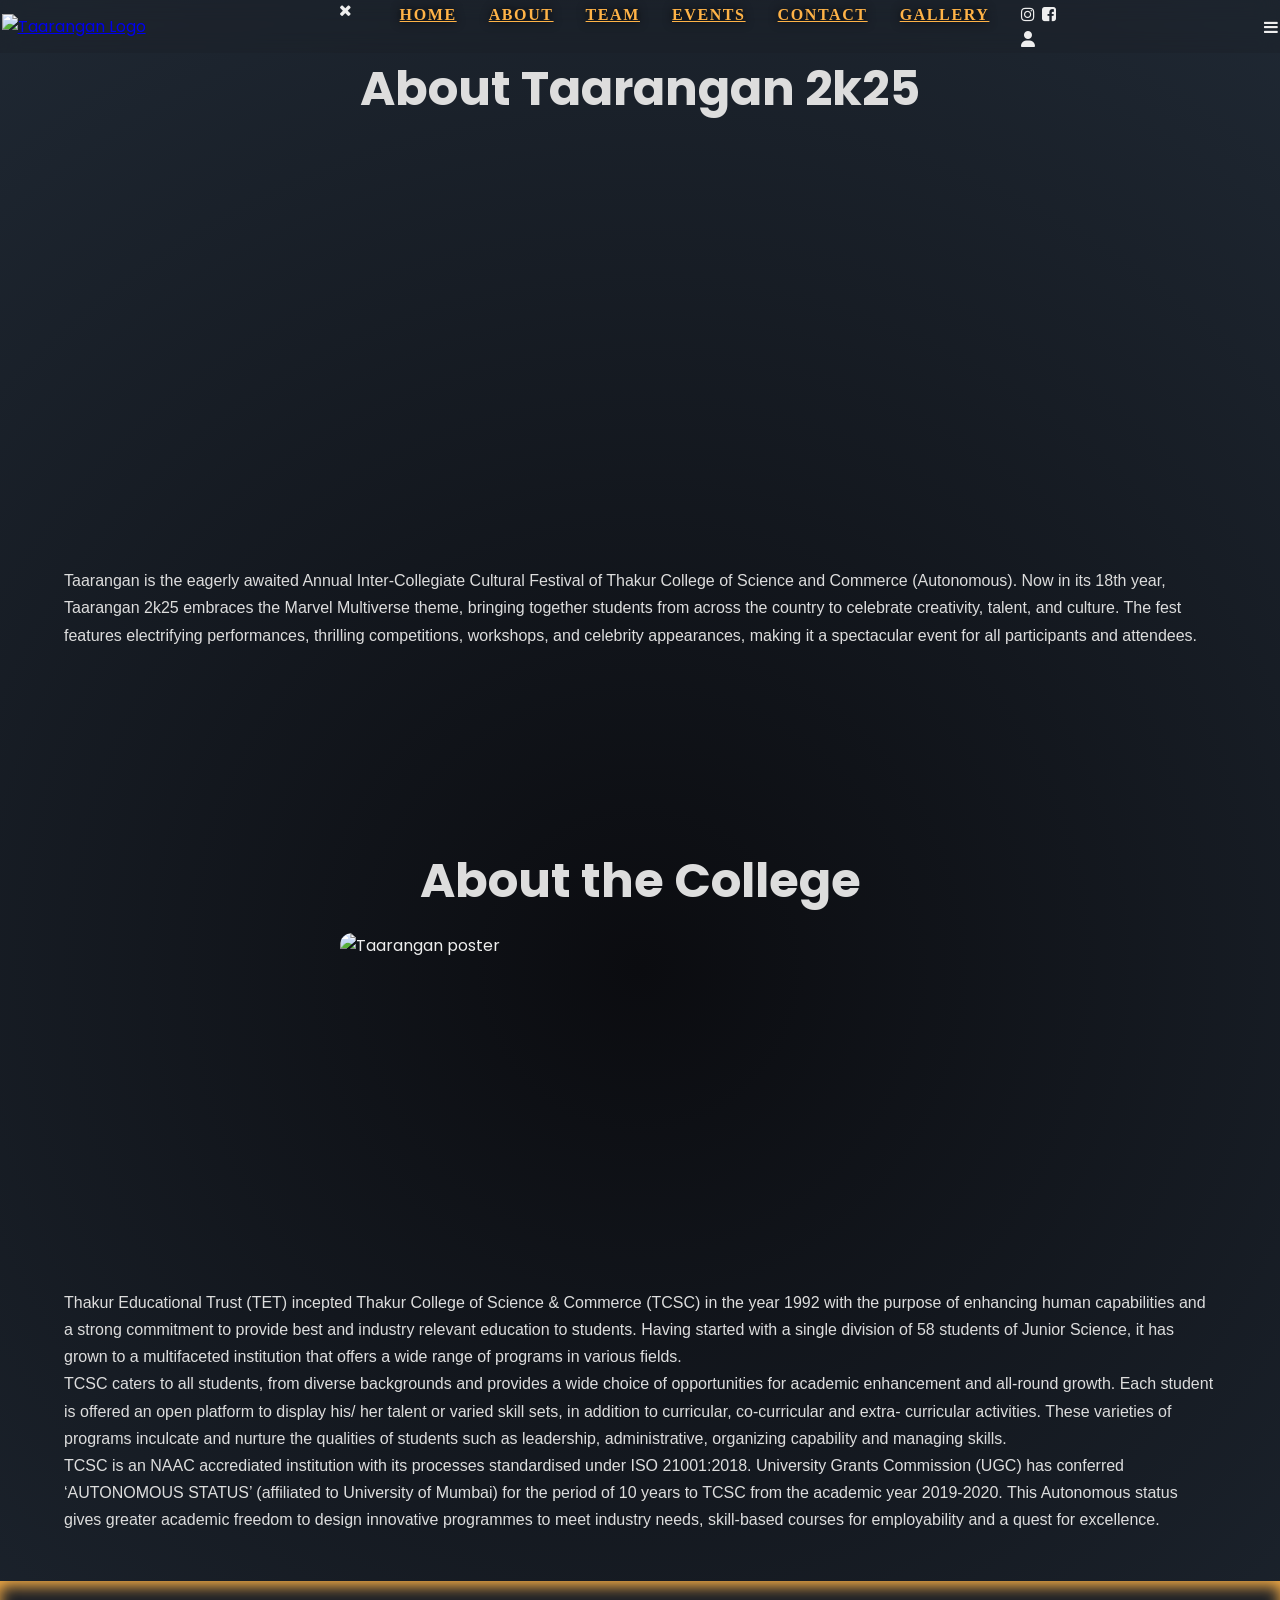
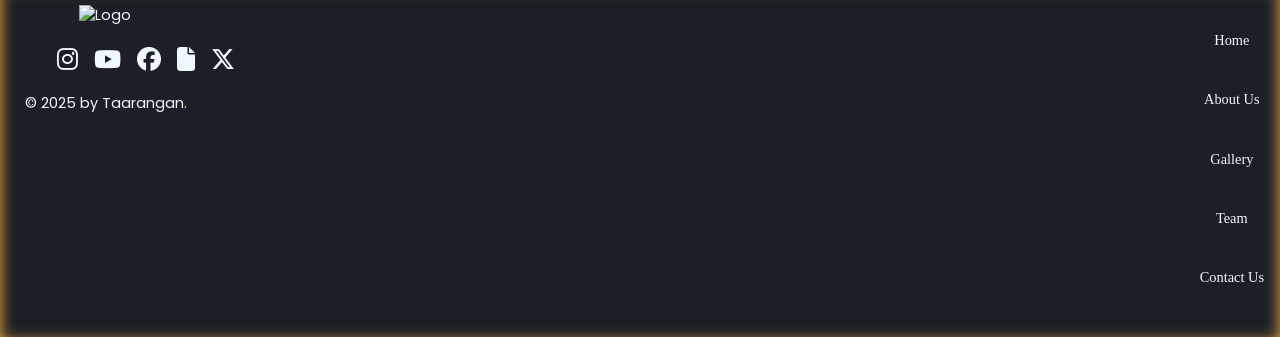
==== about.html @ 0622bc3c "Update about.html" ====
<!DOCTYPE html>
<html lang="en">

<head>
  <meta charset="UTF-8" />
  <meta name="viewport" content="width=device-width, initial-scale=1.0" />
  <title>Taarangan 2k25 - About the Event & College</title>
  <link rel="stylesheet" href="style.css" />
  <link href="https://fonts.googleapis.com/css?family=Poppins:100,200,300,400,600,700&display=swap" rel="stylesheet" />
  <link rel="stylesheet" href="https://cdnjs.cloudflare.com/ajax/libs/font-awesome/6.6.0/css/all.min.css" />
  <link rel="stylesheet" href="https://stackpath.bootstrapcdn.com/font-awesome/4.7.0/css/font-awesome.min.css" />

</head>

<body>
  <section class="sub-header">
    <nav>
      <a href="index.html"><img src="photos/output-onlinegiftools.gif" alt="Taarangan Logo" /></a>
      <div class="nav-links" id="navLinks">
        <i class="fa fa-close" onclick="hideMenu()" role="button" tabindex="0" aria-label="Close menu"></i>
        <ul>
          <li><a href="index.html">HOME</a></li>
          <li><a href="about.html">ABOUT</a></li>
          <li><a href="team.html">TEAM</a></li>
          <li><a href="events.html">EVENTS</a></li>
          <!--<li><a href="leaderboard.html" class="active">LEADERBOARD</a></li>-->
          <li><a href="contact.html">CONTACT</a></li>
          <li><a href="gallery.html">GALLERY</a></li>
          <li> <i class="fa fa-instagram" style="margin-right:6%" ></i> <i class="fa fa-facebook-square" style="margin-right:6%"></i> <i class="fa-solid fa-user"></i> </li>
        </ul>
      </div>
      <i class="fa fa-bars" onclick="showMenu()" role="button" tabindex="0" aria-label="Open menu"></i>
    </nav>
    
  </section>

  <!------- about us content -------->
  <main class="about-us">
    <div class="row">
      <div class="about-col">
        <h1>About Taarangan 2k25</h1>
        
      <div class="about-col">
        <div class="video-wrapper">
          <video autoplay loop muted playsinline>
            <source src="photos/Video-84.mp4" type="video/mp4" />
            Your browser does not support the video tag.
          </video>
        </div>
      </div><p>
          Taarangan is the eagerly awaited Annual Inter-Collegiate Cultural Festival of Thakur College of Science and Commerce (Autonomous). Now in its 18th year, Taarangan 2k25 embraces the Marvel Multiverse theme, bringing together students from across the country to celebrate creativity, talent, and culture. The fest features electrifying performances, thrilling competitions, workshops, and celebrity appearances, making it a spectacular event for all participants and attendees.
        </p>
      </div>
    </div><br><br><br><br>

    <div class="row" style="margin-top: 3rem;">
      <div class="about-col">
        <div class="about-col">
          <h1>About the College</h1>
          <img src="img/B2.jpg" alt="Taarangan poster" style="width: 100%; border-radius: 12px;" />
        </div>
        <p>
          Thakur Educational Trust (TET) incepted Thakur College of Science & Commerce (TCSC) in the year 1992 with the purpose of enhancing human capabilities and a strong commitment to provide best and industry relevant education to students. Having started with a single division of 58 students of Junior Science, it has grown to a multifaceted institution that offers a wide range of programs in various fields.
          <br>TCSC caters to all students, from diverse backgrounds and provides a wide choice of opportunities for academic enhancement and all-round growth. Each student is offered an open platform to display his/ her talent or varied skill sets, in addition to curricular, co-curricular and extra- curricular activities. These varieties of programs inculcate and nurture the qualities of students such as leadership, administrative, organizing capability and managing skills.
          <br>TCSC is an NAAC accrediated institution with its processes standardised under ISO 21001:2018. University Grants Commission (UGC) has conferred ‘AUTONOMOUS STATUS’ (affiliated to University of Mumbai) for the period of 10 years to TCSC from the academic year 2019-2020. This Autonomous status gives greater academic freedom to design innovative programmes to meet industry needs, skill-based courses for employability and a quest for excellence.
        </p>
      </div>
    </div>
  </main>

  <footer>
  <div class="footer-container">
   
    <div class="footer-left">
        <div class="master-strange">
      <img src="img/taarangan%20WHITE.png" alt=" Logo" class="footer-logo">
</div>
      
      <div class="footer-socials">
        <a href="https://www.instagram.com/taarangan/"><i class="fab fa-instagram"></i></a>
        <a href="https://www.youtube.com/@Taarangan"><i class="fab fa-youtube"></i></a>
        <a href="https://www.facebook.com/taaranganfest/?locale=sc_IT"><i class="fab fa-facebook"></i></a>
        <a href="contact.html"><i class="fa-solid fa-file"></i></a>
        <a href="https://x.com/taaranganfest"><i class="fa-brands fa-x-twitter"></i></a>
      </div>

     
      <p class="copyright">© 2025 by Taarangan.</p>
    </div>

   
    <ul class="footer-nav">
      <li><a href="index.html">Home</a></li>
      <li><a href="about.html">About Us</a></li>
      <li><a href="gallery.html">Gallery</a></li>
      <li><a href="team.html">Team</a></li>
      <li><a href="contact.html">Contact Us</a></li>
    
      
    </ul>
  </div>
 </footer>
  <!----JavaScript for toggle menu---->
  <script>
    var navLinks = document.getElementById("navLinks");

    function showMenu() {
      navLinks.style.right = "0";
    }

    function hideMenu() {
      navLinks.style.right = "-400px";
    }
  </script>
 
</body>

</html>
---- style.css ----
/* Reset & base */
        * {
            margin: 0;
            padding: 0;
            box-sizing: border-box;
            font-family: 'Poppins', sans-serif;
        }
        
        :root {
            --accent: #ff3f3f;
            --dark: #1c1f26;
            --muted: #aaa;
            --card: #222;
            --text-light: #eee;
            --background: radial-gradient(circle at center, #0b0c10, #1f2833);
            --light:aliceblue;
            --honey:#ffb347;
        }

        body {
            background: radial-gradient(circle at center, #0b0c10, #1f2833);
            color: #eee;
            overflow-x: hidden;
            min-height: 100vh;
            display: flex;
            flex-direction: column;
        }

        /* NAVIGATION */
       /* NAVBAR BASE */
nav {
    display: flex;
    justify-content: space-between;
    align-items: center;
    background: rgba(28, 31, 38, 0.3); /* transparent dark */
    padding: 0.1rem 0.1rem;
    position: sticky;
    top: -41%;
    z-index: 10000;
    backdrop-filter: blur(10px);
    
}

/* Logo */
nav .logo img {
    height: 141px;
    filter: drop-shadow(0 0 5px #ffb347);
}

/* NAV LINKS */
.nav-links {
    display: flex;
    gap: 3rem;
}

.nav-links ul {
    list-style: none;
    display: flex;
    gap: 2rem;
    margin: 0;
    padding: 0;
}

.nav-links ul li a {
    color:#ffb347;
    font-weight: 600;
    font-size: 1rem;
    text-transform: uppercase;
    letter-spacing: 0.1em;
    transition: color 0.3s ease;
    filter: drop-shadow(0 0 5px #000);
     font-family: 'Bangers', cursive;
}

.nav-links ul li a:hover,
.nav-links ul li a.active {
    color: #ffb347;
    text-shadow: 0 0 15px #000;
}

/* HAMBURGER & CLOSE ICON HIDDEN ON DESKTOP */
.fa-bars,
.fa-xmark {
    display: none;
}

/* MOBILE VIEW */
@media (max-width: 992px) {
    .fa-bars {
        display: block; /* hamburger visible */
        font-size: 2rem;
        color: #ff3f3f;
        cursor: pointer;
        text-shadow: 0 0 10px #ff3f3f;
        margin-right: 6%;
    }

    .fa-xmark {
        display: block; /* close button visible */
        position: absolute;
        top: 2rem;
        right: 2rem;
        font-size: 2rem;
        color: #ff3f3f;
        cursor: pointer;
    }

    .nav-links {
        position: fixed;
        background: rgba(17, 17, 17, 0.95);
        height: 100vh;
        width: 250px;
        top: 0;
        right: -277px; /* hidden initially */
        flex-direction: column;
        gap: 1.5rem;
        padding-top: 4rem;
        box-shadow: -5px 0 15px #ff0000aa;
        transition: 0.4s ease;
    }

    .nav-links ul {
        flex-direction: column;
        gap: 1.5rem;
        padding-left: 1.5rem;
        
    }
}



        /* HEADER TEXT BOX */
        /* Header background with animated starfield and glowing gradient */
        .header {
            position: relative;
            background:url(img/date.png) no-repeat center /cover;
            background-size:cover;
            overflow: hidden;
            padding: 0 0 2rem;
            text-align: center;
            z-index: 1;
            margin-bottom: 1%;
        }

        .header::before {
            content: "";
            position: absolute;
            top: -50%;
            left: -50%;
            width: 200%;
            height: 200%;
           /* background: radial-gradient(circle at center, rgba(255, 63, 63, 0.4), transparent 70%); */
            filter: blur(100px);
            animation: pulseGlow 6s ease-in-out infinite alternate;
            z-index: 0;
            pointer-events: none;
        }


        .header::after {
            content: "";
            position: absolute;
            top: 0;
            left: 0;
            width: 100%;
            height: 100%;
            background-repeat: repeat;
            background-size: 100% 100%;
            animation: starTwinkle 10s linear infinite;
            z-index: 0;
            pointer-events: none;
        }

        /* Animations */
        @keyframes pulseGlow {
            0% {
                opacity: 0.6;
            }
            100% {
                opacity: 1;
            }
        }


        @keyframes starTwinkle {
            0%, 100% {
                background-position:
                    20% 30%,
                    50% 70%,
                    80% 40%,
                    40% 80%;
            }
            50% {
                background-position:
                    22% 32%,
                    48% 68%,
                    82% 42%,
                    38% 78%;
            }
        }

        /* Header Text Styling */
        .text-box h1 {
            font-family: 'Comic Neue', cursive, sans-serif;
            font-size: 3.5rem;
            color: #ff3f3f;
            text-transform: uppercase;
            margin-bottom: 0.5rem;
        }

        .text-box h2 {
            font-family: 'Comic Neue', cursive, sans-serif;
            font-size: 2.5rem;
            color: #ffb347;
            margin-bottom: 0.3rem;
            animation: pulseGlow 3s infinite alternate;
        }

        .text-box h3 {
            font-family: 'Comic Neue', cursive, sans-serif;
            font-size: 1.5rem;
            color: #ccc;
            margin-bottom: 2rem;
            font-style: italic;
        }

        .text-box h1 .marvel-glow {
            color: #e23636;
        }

        .text-box h3 .multiverse {
            color: #00ffff;
            animation: neonPulse 3s infinite alternate;
        }

        /* Thor hammer adjustments */
        .thor-hammer,
        .hammer {
            position: absolute;
            top: 111%;
            width: 693px;
            animation: hammerSwing 15s ease-in-out infinite;
            user-select: none;
            transform-origin: center bottom;
            transform: translateY(-50%);
        }

        .thor-hammer {
            left: -2%;
            animation-delay: 0s;
        }

        .hammer {
            right: 72%;
            animation-delay: 2s;
        }

        @media (max-width: 547px) {
            .thor-hammer,
            .hammer {
                width: 68px;
                top: 108%;
                left: -43%;
            }
            .header {
                padding: 2rem 1rem 3rem;
                background-size: 198%;
                background-position: left;
            }
            .text-box h1 {
                font-size: 1.8rem;
            }
            .text-box h2 {
                font-size: 1.3rem;
            }
            .text-box h3 {
                font-size: 1rem;
            }
        }
        
        /* LEGO COMIC SECTION */
        .comic-section {
            padding: 4rem 2rem;
            background: var(--dark);
            text-align: center;
            
         }
        
        .comic-section h1 {
            font-size: 2.8rem;
            color: #ffb347;
            margin-bottom: 2rem;
            font-family: 'Bangers', cursive;
            letter-spacing: 2px;
        }

        .comic-container {
            width: 100%;
            max-width: 900px;
            height: 600px;
            background-color: transparent;
            border-radius: 15px;
            position: relative;
            overflow: hidden;
           
            margin-top: 5% ;
            justify-content: center;
            margin-left: 19%;
            
        }
        
        .comic-panel {
            position: absolute;
            width: 100%;
            height: 100%;
            display: flex;
            flex-direction: column;
            align-items: center;
            justify-content: center;
            padding: 20px;
            background-color: transparent;
            opacity: 0;
            transition: opacity 0.8s ease;
            z-index: 1;
        }
        
        .comic-panel.active {
            opacity: 1;
            z-index: 2;
        }
        
        .comic-header {
            text-align: center;
            margin-bottom: 30px;
            width: 100%;
        }
        
        .comic-title {
            font-size: 3.5rem;
            margin-bottom: 10px;
            color: #f0131e;
            text-shadow: 3px 3px 0 #000, 
                         -1px -1px 0 #000, 
                         1px -1px 0 #000, 
                         -1px 1px 0 #000, 
                         1px 1px 0 #000;
            letter-spacing: 2px;
            font-family: 'Bangers', cursive;
        }
        
        .comic-subtitle {
            font-size: 1.5rem;
            color: #333;
            font-weight: bold;
            font-family: 'Bangers', cursive;
            letter-spacing: 1px;
        }
        
        .lego-container {
            display: flex;
            justify-content: center;
            gap: 40px;
            margin-top: 20px;
        }
        
        .lego-character {
            width: 120px;
            height: 180px;
            display: flex;
            flex-direction: column;
            align-items: center;
            position: relative;
            animation: float 4s infinite ease-in-out;
            cursor: pointer;
        }
        
        .lego-head {
            width: 80px;
            height: 80px;
            border-radius: 20px;
            position: relative;
            z-index: 10;
            display: flex;
            justify-content: center;
            align-items: center;
            overflow: hidden;
        }
        
        .lego-body {
            width: 100px;
            height: 80px;
            border-radius: 10px;
            margin-top: -5px;
            display: flex;
            flex-direction: column;
            align-items: center;
            justify-content: center;
        }
        
        .lego-legs {
            width: 120px;
            height: 40px;
            display: flex;
            justify-content: space-between;
            margin-top: -5px;
        }
        
        .lego-leg {
            width: 40px;
            height: 40px;
            border-radius: 5px;
        }
        
        /* Face styles */
        .lego-face {
            position: relative;
            width: 60px;
            height: 60px;
            display: flex;
            flex-direction: column;
            align-items: center;
            justify-content: center;
        }
        
        .lego-eyes {
            display: flex;
            justify-content: center;
            gap: 14px;
            margin-bottom: 8px;
        }
        
        .lego-eye {
            width: 12px;
            height: 12px;
            background: #000;
            border-radius: 50%;
            position: relative;
        }
        
        
        
        .lego-mouth {
            width: 30px;
            height: 10px;
            border-radius: 0 0 15px 15px;
            background: #000;
            position: relative;
        }
        
  
        /* Iron Man Lego */
.iron-man .lego-head {
    background: #cc0000;
    border: 3px solid #ffcc00;
    box-shadow: 0 0 10px #ffcc00;
}

.iron-man .lego-body {
    background: #cc0000;
    border: 3px solid #ffcc00;
    position: relative; /* Needed for arc reactor positioning */
}

.iron-man .lego-leg {
    background: #cc0000;
    border: 3px solid #ffcc00;
}

.iron-man .lego-face {
    transform: translateY(5px);
}

.iron-man .lego-eyes {
    display: flex;
    justify-content: center;
    gap: 12px; /* space between eyes */
    margin-top: 10px;
}

.iron-man .lego-eye {
    width: 22px;
    height: 14px;
    background: #fff; /* glowing white */
    border: 3px solid #000;
    border-radius: 4px;
    box-shadow: 0 0 8px #00eaff, 0 0 15px #00eaff; /* glow effect */
}

.iron-man .lego-mouth {
    width: 25px;
    height: 5px;
    background: #ffcc00;
    border: 2px solid #000;
    border-radius: 5px;
}

/* ⚡ Arc Reactor */
.iron-man .arc-reactor {
    position: absolute;
    top: 57%;
    left: 50%;
    transform: translate(-50%, -50%);
    width: 40px;
    height: 40px;
    background: #00eaff;
    border: 3px solid #fff;
    border-radius: 50%;
    box-shadow: 0 0 15px #00eaff, 0 0 30px #00eaff;
    animation: reactor-glow 1.5s infinite alternate;
}

/* Glow Animation */
@keyframes reactor-glow {
    from {
        box-shadow: 0 0 10px #00eaff, 0 0 20px #00eaff;
    }
    to {
        box-shadow: 0 0 20px #00eaff, 0 0 40px #00eaff;
    }
}

        /* Captain America Lego */
        .captain-america .lego-head {
            background: #fff;
            border: 3px solid #0066cc;
        }
        
        .captain-america .lego-body {
            background: #0066cc;
            border: 3px solid #fff;
            position: relative;
            overflow: hidden;
        }
        
        .captain-america .lego-body::before {
            content: "";
            position: absolute;
            width: 40px;
            height: 40px;
            background: #fff;
            border-radius: 50%;
            border: 3px solid #0066cc;
        }
        
        .captain-america .lego-body::after {
            content: "★";
            position: absolute;
            color: #0066cc;
            font-size: 30px;
        }
        
        .captain-america .lego-leg {
            background: #0066cc;
            border: 3px solid #fff;
        }
        
        .captain-america .lego-face {
            transform: translateY(5px);
        }
        
        .captain-america .lego-mouth {
            width: 20px;
            height: 5px;
            background: #000;
            border-radius: 5px;
        }
        
        /* Spider-Man Lego */
        .spider-man .lego-head {
    background: #cc0000; /* red mask */
    border: 3px solid #000;
    position: relative;
    display: flex;
    justify-content: center;
    align-items: center;
    overflow: hidden; /* so web lines don’t overflow */
}

/* Webbing pattern on mask */
.spider-man .lego-head::before {
    content: "";
    position: absolute;
    inset: 0;
    background: repeating-linear-gradient(
        0deg,
        transparent 0,
        transparent 18px,
        #000 19px
    ),
    repeating-linear-gradient(
        90deg,
        transparent 0,
        transparent 18px,
        #000 19px
    );
    opacity: 0.5; /* subtle so it doesn’t overpower */
    pointer-events: none; /* doesn’t block clicks */
}

        
        .spider-man .lego-body {
            background: #cc0000;
            border: 3px solid #000;
            position: relative;
        }
        
        .spider-man .lego-body::before {
            content: "";
            position: absolute;
            width: 0;
            height: 20px;
            background: #000;
            border-radius: 10px;
        }
        
        .spider-man .lego-body::after {
            content: "🕷" ;
            position: absolute;
            width: 0;
            background-color:transparent;
            border-radius: 10px;
            margin-right: 35%;
            font-size: 2rem;   
        }
        
        .spider-man .lego-leg {
            background: #cc0000;
            border: 3px solid #000;
        }
        
        .spider-man .lego-face {
    width: 70%;
    height: 70%;
    display: flex;
    justify-content: center;
    align-items: center;
    z-index: 2; /* above stripes */
}

/* Eyes */
.spider-man .lego-eyes {
    display: flex;
    justify-content: center;
    gap: 20px;
}

.spider-man .lego-eye {
    width: 30px;
    height: 40px;
    background: #fff;
    border: 3px solid #000;
    border-radius: 50% 50% 0 0;
    clip-path: polygon(10% 0, 90% 0, 70% 100%, 30% 100%);
    box-shadow: 0 0 6px #000;
}
        
        .spider-man .lego-mouth {
            width: 25px;
            height: 8px;
            background: #000;
            border-radius: 0 0 10px 10px;
        }
        
        /* Hulk Lego */
        .hulk .lego-head {
            background: #339966;
            border: 3px solid #206040;
        }
        
        .hulk .lego-body {
            background: #339966;
            border: 3px solid #206040;
            position: relative;
        }
        
        .hulk .lego-body::before {
            content: "";
            position: absolute;
            color: #206040;
            font-size: 40px;
            font-weight: bold;
            font-family: 'Arial', sans-serif;
        }
        
        .hulk .lego-leg {
            background: #7833b5;
            border: 3px solid #7833b5;
        }
        
        .hulk .lego-face {
            transform: translateY(5px);
        }
        
        .hulk .lego-eyes {
            gap: 15px;
        }
        
        .hulk .lego-eye {
            width: 15px;
            height: 15px;
            background: #206040;
            border: 2px solid #000;
            border-radius: 50%;
        }
        
        .hulk .lego-mouth {
            width: 35px;
            height: 15px;
            background: #206040;
            border: 2px solid #000;
            border-radius: 0 0 15px 15px;
        }
        
        /* Thanos Lego */
        .thanos .lego-head {
            background: #6a0dad;
            border: 3px solid #4b0082;
        }
        
        .thanos .lego-body {
            background: #6a0dad;
            border: 3px solid #4b0082;
            position: relative;
        }
        
        .thanos .lego-leg {
            background: #6a0dad;
            border: 3px solid #4b0082;
        }
        
        .thanos .lego-face {
            transform: translateY(5px);
        }
        
        .thanos .lego-eyes {
            gap: 12px;
        }
        
        .thanos .lego-eye {
            width: 12px;
            height: 12px;
            background: #ffd700;
            border: 2px solid #000;
            border-radius: 50%;
        }
        
        .thanos .lego-mouth {
            width: 25px;
            height: 8px;
            background: #000;
            border-radius: 5px;
        }
        
        .lego-dots {
            position: absolute;
            width: 100%;
            height: 100%;
            pointer-events: none;
        }
        
        .lego-dot {
            position: absolute;
            width: 8px;
            height: 8px;
            background: rgba(0, 0, 0, 0.3);
            border-radius: 50%;
        }
        
        .speech-bubble {
            position: absolute;
            background: #fff;
            border: 3px solid #000;
            border-radius: 20px;
            padding: 15px;
            font-family: 'Bangers', cursive;
            font-size: 1.2rem;
            color: #000;
            max-width: 180px;
            opacity: 0;
            transform: scale(0);
            transition: all 0.5s ease;
            z-index: 20;
        }
        
        .speech-bubble::after {
            content: "";
            position: absolute;
            width: 20px;
            height: 20px;
            background: #fff;
            border-right: 3px solid #000;
            border-bottom: 3px solid #000;
            bottom: -12px;
            left: 50%;
            transform: translateX(-50%) rotate(45deg);
        }
        
        .comic-action {
            position: absolute;
            font-family: 'Bangers', cursive;
            font-size: 2.5rem;
            color: #f0131e;
            text-shadow: 2px 2px 0 #000;
            letter-spacing: 1px;
            opacity: 0;
            transform: translateY(20px);
            transition: all 0.5s ease;
        }
        
        .comic-background {
            position: absolute;
            width: 100%;
            height: 100%;
            background: 
                radial-gradient(circle at 20% 30%, rgba(255, 255, 255, 0.8) 2px, transparent 3px),
                radial-gradient(circle at 80% 70%, rgba(255, 255, 255, 0.8) 2px, transparent 3px),
                radial-gradient(circle at 40% 10%, rgba(255, 255, 255, 0.8) 2px, transparent 3px),
                radial-gradient(circle at 65% 85%, rgba(255, 255, 255, 0.8) 2px, transparent 3px),
                linear-gradient(135deg, #ffd700 0%, #ffcc00 100%);
            background-size: 100% 100%, 100% 100%, 100% 100%, 100% 100%, 100% 100%;
            background-position: 0 0, 0 0, 0 0, 0 0, 0 0;
            z-index: 0;
             display: none; 
        }
        
        .comic-controls {
            margin-top: 30px;
            display: flex;
            gap: 20px;
            justify-content: center;
        }
        
        .comic-btn {
            padding: 12px 25px;
            background: #f0131e;
            color: white;
            border: none;
            border-radius: 8px;
            font-family: 'Bangers', cursive;
            font-size: 1.2rem;
            letter-spacing: 1px;
            cursor: pointer;
            transition: all 0.3s ease;
            box-shadow: 0 5px 0 #9e0c14;
        }
        
        .comic-btn:hover {
            transform: translateY(3px);
            box-shadow: 0 2px 0 #9e0c14;
        }
        
        .comic-btn:active {
            transform: translateY(5px);
            box-shadow: none;
        }
        
        .comic-btn.prev {
            background: #0066cc;
            box-shadow: 0 5px 0 #004080;
        }
        
        .comic-btn.prev:hover {
            box-shadow: 0 2px 0 #004080;
        }
        
        /* Animations */
        @keyframes float {
            0% { transform: translateY(0); }
            50% { transform: translateY(-15px); }
            100% { transform: translateY(0); }
        }
        
        @keyframes bounce {
            0%, 100% { transform: scale(1); }
            50% { transform: scale(1.05); }
        }
        
        @keyframes spin {
            0% { transform: rotate(0deg); }
            100% { transform: rotate(360deg); }
        }
        
        /* Panel specific styles */
        #panel2 .lego-character {
            animation-delay: calc(var(--delay) * 0.5s);
        }
        
        #panel3 .lego-character {
            animation: bounce 2s infinite ease-in-out;
            animation-delay: calc(var(--delay) * 0.3s);
        }
        
        #panel4 .lego-character {
            animation: spin 4s infinite linear;
        }
        
        /* Responsive adjustments */
        @media (max-width: 768px) {
            .comic-title {
                font-size: 2.5rem;
            }
            
            .comic-subtitle {
                font-size: 1.2rem;
            }
            
            .lego-container {
                gap: 20px;
            }
            
            .lego-character {
                width: 80px;
                height: 140px;
            }
            
            .lego-head {
                width: 60px;
                height: 60px;
            }
            
            .lego-body {
                width: 70px;
                height: 60px;
            }
            
            .lego-legs {
                width: 80px;
            }
            
            .lego-leg {
                width: 30px;
                height: 30px;
            }
            
            .lego-face {
                width: 45px;
                height: 45px;
            }
            
            .lego-eye {
                width: 8px;
                height: 8px;
            }
            
            .lego-mouth {
                width: 20px;
                height: 6px;
            }
            
            .speech-bubble {
                font-size: 1rem;
                max-width: 120px;
                padding: 10px;
            }
            
            .comic-container {
                height: 466px;
                 left: -20%;
                display: block;
            }
            .spider-man .lego-body::after {
            content: "𖢥" ;
            position: absolute;
            width: 0;
            background-color:transparent;
            border-radius: 10px;
            margin-right: 43%;
            font-size: 2rem;   
        }
            @media (max-width: 768px) {
  .header {
    background-size: cover;
    background-position: center;
    min-height: 100vh;  /* still full screen */
    padding: 2rem 1rem;
    backdrop-filter: var();
  }
}
            
        }

        /* ABOUT / COURSE SECTION */
        :root {
            --course-bg-image: url('img/taarangan theme.jpg');
        }
        .course {
            padding: 0.1rem 0.1rem;
            background-color:var()  no-repeat center /cover ;
            text-align: center;
        }
       

        .course h1 {
            font-size: 2.8rem;
            color: #ff3f3f;
            margin-bottom: 2rem;
        }

       .course .row {
            display: flex;
            justify-content: center;
            gap: 4rem;
            flex-wrap: wrap;
            margin-left: 4%;
        }

        .course-col {
            background: rgba(255, 255, 255, 0.69);
            border-radius: 15px;
            padding: 0.7rem 1rem;
            width: 300px;
            box-shadow:
                0 0 10px #ff3f3f88,
                inset 0 0 15px #ff3f3f44;
            transition: transform 0.3s ease, box-shadow 0.3s ease;
            cursor: default;
            user-select: none;
            text-align: center;
            color: black;
        }

        .course-col:hover {
            transform: translateY(-10px) scale(1.05);
            box-shadow:
                0 0 25px #ffb347cc,
                inset 0 0 25px #ffb347aa;
        }
         
        


        /* CAMPUS SECTION */
        
        .campus {
            padding: 4rem 2rem;
            background-color: var(--light);  
                ; /* fallback color */
       box-shadow: inset 0 5px 15px var(--honey);
            text-align: center;
            color: #000;
        }
    
        .campus h1 {
            font-size: 2.8rem;
            color: #ffb347;
            margin-bottom: 1rem;
        }

        .campus p {
            max-width: 700px;
            margin: 0 auto 3rem;
            font-size: 1.1rem;
            line-height: 1.6;
            color: #000;
        }

        .campus .row {
            display: flex;
            justify-content: center;
            gap: 1.5rem;
            flex-wrap: wrap;
            margin-bottom: 4%;
        }

        .campus-col {
            flex: 1 1 300px;
            max-width: 441px;
            border-radius: 15px;
            overflow: hidden;
            box-shadow: 0 0 15px #ffb34788;
            transition: transform 0.3s ease;
            cursor: pointer;
            margin-bottom: 1%;
        }

        .campus-col img {
            width: 100%;
            height: auto;
            display: block;
        }

        .campus-col:hover {
            transform: scale(1.05);
        }

        .campus-col:hover img {
            transform: scale(1.1);
        }

        /* CALL TO ACTION */
        .cta {
            background: #0b0c10;
            padding: 5rem 2rem 6rem;
            text-align: center;
            position: relative;
            overflow: visible;
        }

        .cta h1 {
            font-size: 3rem;
            color: #ff3f3f;
            margin-bottom: 2rem;
            font-weight: 700;
            font-family: 'Orbitron', sans-serif;
        }

        .cta h1 i {
            font-style: normal;
            color: #00ffff;
        }

        .spidey {
            width: 180px;
            animation: spideySwing 6s ease-in-out infinite;
            user-select: none;
        }

        /* FOOTER */
        footer {
            background: var(--dark);
            color: var(--light);
            text-align: center;
            padding: 1.5rem 1rem;
            box-shadow: inset 0 5px 15px var(--honey);
            user-select: none;
            font-size: 0.9rem;
        }

        .footer-container {
            display: flex;
            justify-content: space-between;
            align-items: flex-start;
            flex-wrap: wrap;
        }

        .footer-left {
            display: flex;
            flex-direction: column;
            gap: 1rem;
            
        }

        .footer-logo {
            max-width: 331px;
        }

        .footer-socials {
            display: flex;
            gap: 1rem;
            font-size: 1.5rem;
            margin-left: 23%;
        }

        .footer-socials a {
            color: var(--light);
            transition: color 0.3s;
        }

        .footer-socials a:hover {
            color: var(--honey, #ff3f3f);
        }

        .copyright {
            font-size: 0.9rem;
            margin-top: 0;
            margin-left:1%;
        }

        .footer-nav {
            list-style: none;
            display: flex;
            flex-direction: column;
            gap: 2.38rem;
            text-align: center;
            justify-content: flex-end;
            margin-top: 2%;
            margin-bottom: 2%;
           
        }

        .footer-nav li a {
            color: var(--light);
            text-decoration: none;
            transition: color 0.3s;
             font-family: 'Bangers', cursive;
        }

        .footer-nav li a:hover {
            color: var(--accent, #ff3f3f);
        }

        /* Mobile Responsive */
        @media (max-width: 768px) {
            .footer-container {
                flex-direction: column;
                align-items: center;
                text-align: center;
            }

            .footer-nav {
                margin-top: 2rem;
                text-align: center;
                align-items: center;
            }
        }


        /* Popup container hidden by default */
        .popup {
            position: fixed;
            top: 50%;
            left: 50%;
            transform: translate(-50%, -50%) scale(0.7);
            background: #222;
            color: #fff;
            padding: 2rem;
            border-radius: 12px;
            box-shadow: 0 8px 30px rgba(255, 63, 63, 0.5);
            opacity: 0;
            pointer-events: none;
            transition: opacity 0.3s ease, transform 0.3s ease;
            z-index: 10000;
            max-width: 90%;
            width: 400px;
            text-align: center;
        }

        /* Show popup with animation */
        .popup.show {
            opacity: 1;
            pointer-events: auto;
            transform: translate(-50%, -50%) scale(1);
        }

        .sponsor-logos a img {
            transition: transform 0.3s ease, box-shadow 0.3s ease;
            cursor: pointer;
            border-radius: 8px;
            display: block;
            max-width: 100%;
            height: auto;
        }

        .sponsor-logos a:hover img,
        .sponsor-logos a:focus img {
            transform: scale(1.1);
            box-shadow: 0 8px 20px #ffb347;
            z-index: 10;
            position: relative;
        }
         
.sponsors{
    background-color: transparent; 
    padding:3rem 1rem; 
    text-align:center; 
    color:#fff;
}
.sponsors h2{
    font-family: 'Poppins', sans-serif; 
    font-weight: 700; font-size: 2.5rem; 
    margin-bottom: 2rem; color: #ff3f3f; 
    text-shadow: 0 0 10px #ff3f3f;
}
        /* Image styling */
        .about-col img {
            width: 100%;
            max-width: 600px;
            height: 340px;
            border-radius: 12px;
            object-fit: cover;
            display: block;
            margin: 0 auto;
        }
        
        /* Align paragraph text on right side in About the college */
        .about-col p  {
            font-size: 1rem;
            line-height: 1.7;
            margin-bottom: 3rem;
            margin-top: 1rem;
            color: #ddd;
            margin-left: 4rem;
            margin-right: 4rem;
            font-family: Arial, Helvetica, sans-serif
        }
        
        .about-col h1 {
            text-align: center;
            font-size: 3rem;
            line-height: 1.5;
            margin-top: 0;
            margin-bottom: 1rem;
            color: #ddd;
        }

        /* Video centering */
        .video-wrapper {
            display: flex;
            justify-content: center;
            align-items: center;
        }

        .video-wrapper video {
            width: 204%;
            max-width: 820px;
            border-radius: 19px;
            display: block;
        }
        
        /* Responsive adjustments */
        @media (max-width: 768px) {
            .row {
                flex-direction: column;
            }
            .about-col video,
            .about-col img {
                max-width: 100%;
                height: 10%;
            }
            .about-col:last-child p {
                text-align: left;
            }
            .campus-col{
                width: 104%;
            }
            .campus-col img {
            width: 100%;
            height: 100%;
        }
        }
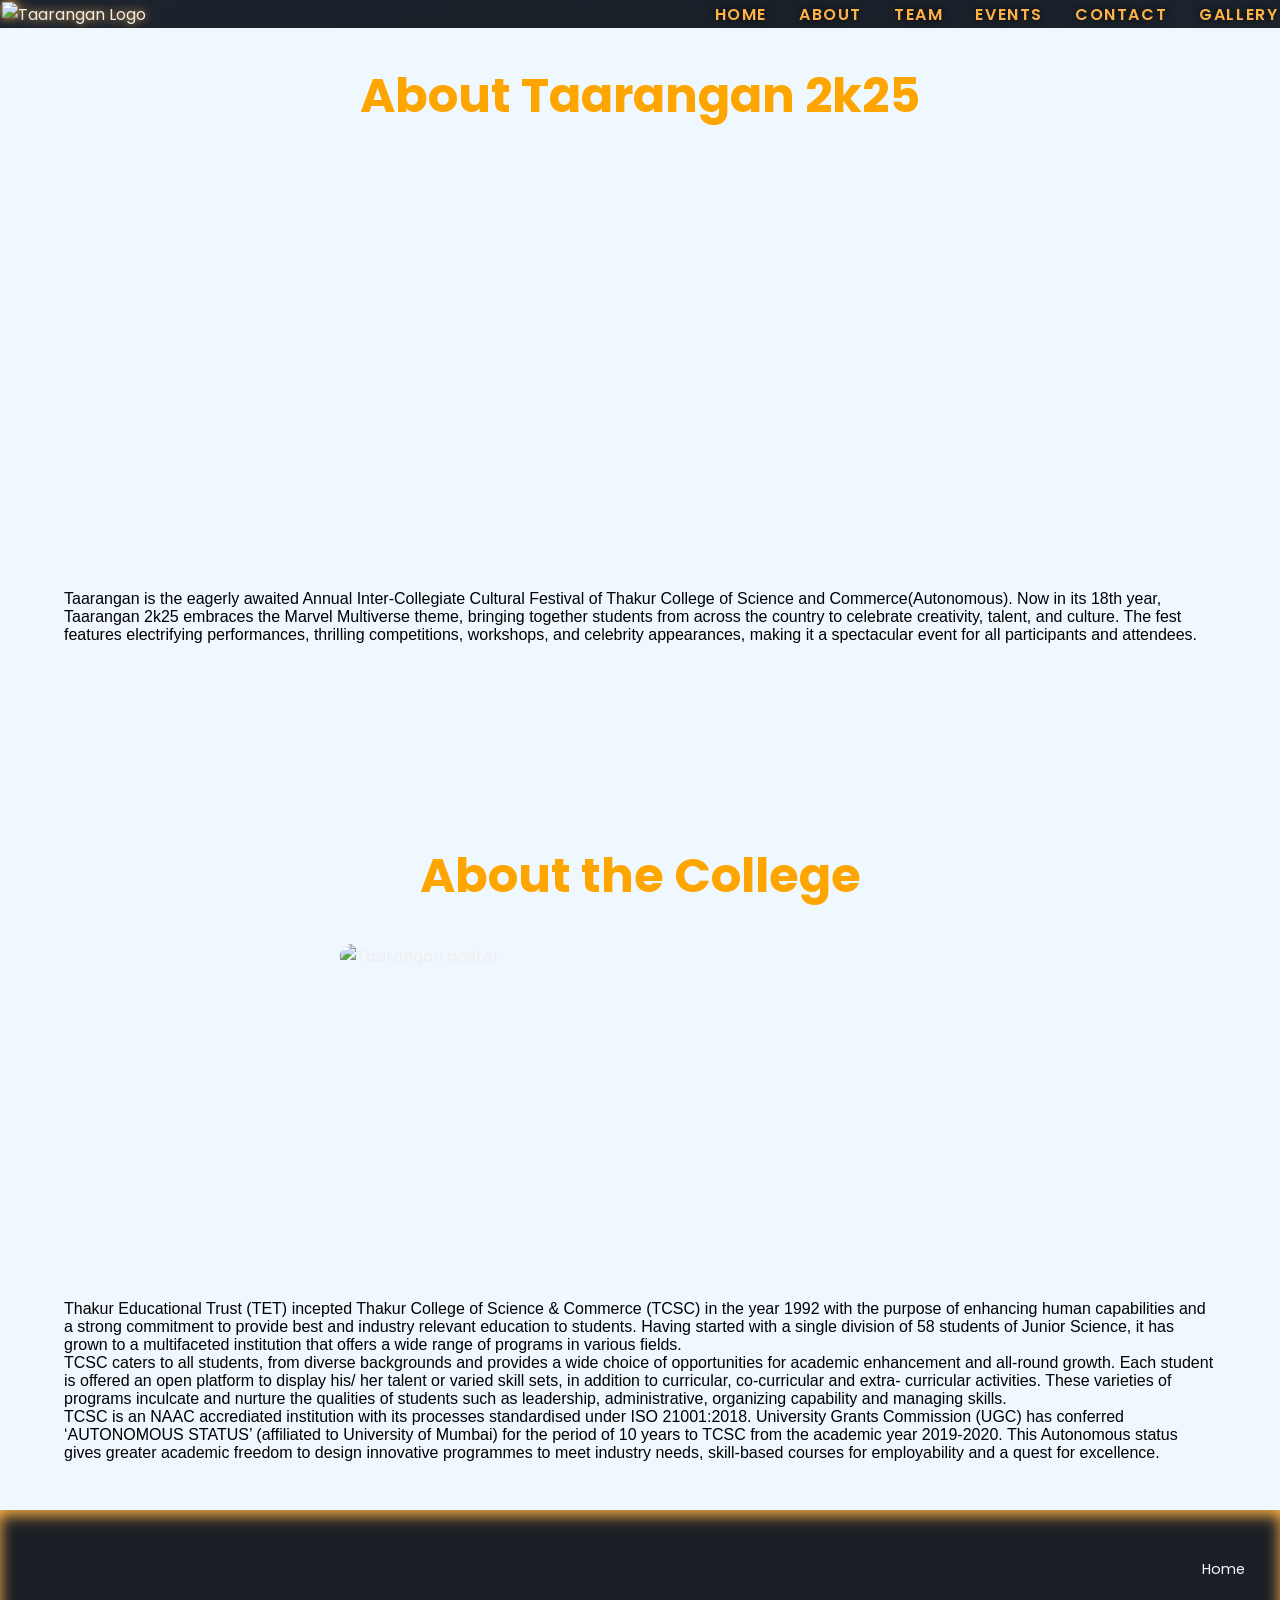
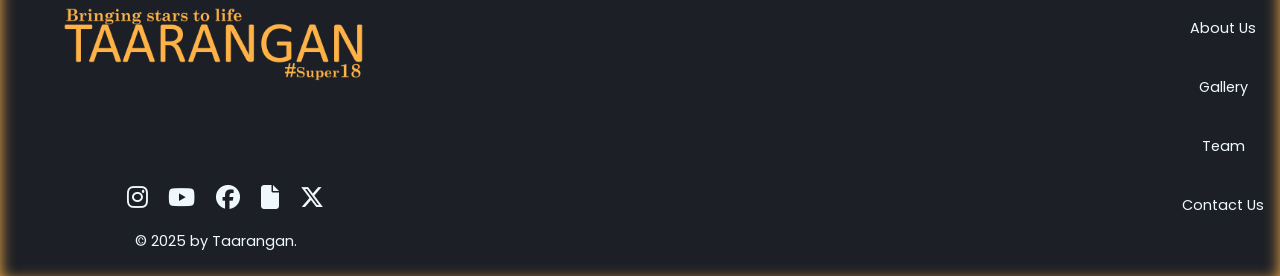
==== commit 68465542: "Update about.html" ====
--- a/about.html
+++ b/about.html
@@ -5,31 +5,37 @@
   <meta charset="UTF-8" />
   <meta name="viewport" content="width=device-width, initial-scale=1.0" />
   <title>Taarangan 2k25 - About the Event & College</title>
-  <link rel="stylesheet" href="style.css" />
   <link href="https://fonts.googleapis.com/css?family=Poppins:100,200,300,400,600,700&display=swap" rel="stylesheet" />
   <link rel="stylesheet" href="https://cdnjs.cloudflare.com/ajax/libs/font-awesome/6.6.0/css/all.min.css" />
-  <link rel="stylesheet" href="https://stackpath.bootstrapcdn.com/font-awesome/4.7.0/css/font-awesome.min.css" />
-
+ <link rel="stylesheet" href="style.css" />
 </head>
 
 <body>
   <section class="sub-header">
-    <nav>
-      <a href="index.html"><img src="photos/output-onlinegiftools.gif" alt="Taarangan Logo" /></a>
+     <nav>
+      <div class="logo">
+        <img src="img/taarangan%20WHITE.png" alt="Taarangan Logo" />
+      </div>
       <div class="nav-links" id="navLinks">
-        <i class="fa fa-close" onclick="hideMenu()" role="button" tabindex="0" aria-label="Close menu"></i>
+        <i class="fa fa-xmark" onclick="hideMenu()"></i>
         <ul>
           <li><a href="index.html">HOME</a></li>
           <li><a href="about.html">ABOUT</a></li>
+          <div class="dropdown">
           <li><a href="team.html">TEAM</a></li>
+    <div class="dropdown-content">
+      <a href="team.html">core committee</a>
+      <a href="ok.html">website team</a>
+            </div> </div>
+         
           <li><a href="events.html">EVENTS</a></li>
           <!--<li><a href="leaderboard.html" class="active">LEADERBOARD</a></li>-->
           <li><a href="contact.html">CONTACT</a></li>
           <li><a href="gallery.html">GALLERY</a></li>
-          <li> <i class="fa fa-instagram" style="margin-right:6%" ></i> <i class="fa fa-facebook-square" style="margin-right:6%"></i> <i class="fa-solid fa-user"></i> </li>
+          <!--<li><a href="https://www.instagram.com/taarangan/"> <i class="fab fa-instagram"  style="margin-right:1%"></i></a><a href="https://www.instagram.com/taarangan/"> <i class="fab fa-facebook-square" style="margin-right:4%"></i></a><a href="https://www.instagram.com/taarangan/"> <i class="fa-solid fa-user"></i></a> </li>-->
         </ul>
       </div>
-      <i class="fa fa-bars" onclick="showMenu()" role="button" tabindex="0" aria-label="Open menu"></i>
+      <i class="fa fa-bars" onclick="showMenu()"></i>
     </nav>
     
   </section>
@@ -48,7 +54,9 @@
           </video>
         </div>
       </div><p>
-          Taarangan is the eagerly awaited Annual Inter-Collegiate Cultural Festival of Thakur College of Science and Commerce (Autonomous). Now in its 18th year, Taarangan 2k25 embraces the Marvel Multiverse theme, bringing together students from across the country to celebrate creativity, talent, and culture. The fest features electrifying performances, thrilling competitions, workshops, and celebrity appearances, making it a spectacular event for all participants and attendees.
+          Taarangan is the eagerly awaited Annual Inter-Collegiate Cultural Festival of Thakur College of Science and Commerce(Autonomous).
+          Now in its 18th year, Taarangan 2k25 embraces the Marvel Multiverse theme, bringing together students from across the country to celebrate creativity, talent, and culture.
+          The fest features electrifying performances, thrilling competitions, workshops, and celebrity appearances, making it a spectacular event for all participants and attendees.
         </p>
       </div>
     </div><br><br><br><br>
@@ -73,7 +81,7 @@
    
     <div class="footer-left">
         <div class="master-strange">
-      <img src="img/taarangan%20WHITE.png" alt=" Logo" class="footer-logo">
+      <img src="icons/taarangan_ffb347.png" alt=" Logo" class="footer-logo">
 </div>
       
       <div class="footer-socials">
@@ -102,17 +110,16 @@
  </footer>
   <!----JavaScript for toggle menu---->
   <script>
-    var navLinks = document.getElementById("navLinks");
+    const navLinks = document.getElementById("navLinks");
 
     function showMenu() {
       navLinks.style.right = "0";
     }
 
     function hideMenu() {
-      navLinks.style.right = "-400px";
+      navLinks.style.right = "-289px";
     }
   </script>
- 
 </body>
 
 </html>
--- a/style.css
+++ b/style.css
@@ -34,16 +34,16 @@
     align-items: center;
     background: rgba(28, 31, 38, 0.3); /* transparent dark */
     padding: 0.1rem 0.1rem;
+    
     position: sticky;
     top: -41%;
     z-index: 10000;
-    backdrop-filter: blur(10px);
-    
+    backdrop-filter: blur(10px); 
 }
 
 /* Logo */
 nav .logo img {
-    height: 141px;
+    height: 119px;
     filter: drop-shadow(0 0 5px #ffb347);
 }
 
@@ -51,6 +51,7 @@
 .nav-links {
     display: flex;
     gap: 3rem;
+    
 }
 
 .nav-links ul {
@@ -69,7 +70,7 @@
     letter-spacing: 0.1em;
     transition: color 0.3s ease;
     filter: drop-shadow(0 0 5px #000);
-     font-family: 'Bangers', cursive;
+    text-decoration: none;
 }
 
 .nav-links ul li a:hover,
@@ -78,11 +79,93 @@
     text-shadow: 0 0 15px #000;
 }
 
+
 /* HAMBURGER & CLOSE ICON HIDDEN ON DESKTOP */
 .fa-bars,
 .fa-xmark {
     display: none;
 }
+/* DROPDOWN */
+.dropdown {
+  position: relative;
+}
+
+.dropdown .dropbtn {
+  color: #ffb347;
+  font-weight: 600;
+  font-size: 1rem;
+  text-transform: uppercase;
+  letter-spacing: 0.1em;
+  border: none;
+  background: transparent;
+  padding: 0.5rem 0.8rem;
+  cursor: pointer;
+  filter: drop-shadow(0 0 5px #000);
+  transition: color 0.3s ease, text-shadow 0.3s ease;
+}
+
+.dropdown .dropbtn:hover,
+.dropdown:hover .dropbtn {
+  color: #ffb347;
+  text-shadow: 0 0 15px #000;
+}
+
+/* Dropdown Content */
+.dropdown-content {
+  display: none;
+  position: absolute;
+  top: 100%;
+  left: 0;
+  min-width: 180px;
+  background: rgba(28, 31, 38, 0.95);
+  backdrop-filter: blur(8px);
+  border-radius: 10px;
+  padding: 0.5rem 0;
+  box-shadow: 0 8px 20px rgba(0,0,0,0.5);
+  z-index: 9999;
+}
+
+.dropdown-content a {
+  display: block;
+  padding: 0.6rem 1rem;
+  color: #ffb347;
+  font-size: 0.95rem;
+  text-decoration: none;
+  transition: all 0.3s ease;
+  filter: drop-shadow(0 0 3px #000);
+}
+
+.dropdown-content a:hover {
+  background: rgba(255, 179, 71, 0.15);
+  color: #ffb347;
+  text-shadow: 0 0 10px #000;
+}
+
+/* Show dropdown on hover */
+.dropdown:hover .dropdown-content {
+  display: block;
+}
+
+/* MOBILE ADJUSTMENT */
+@media (max-width: 992px) {
+  .dropdown-content {
+    position: static;
+    background: transparent;
+    box-shadow: none;
+    padding-left: 1rem;
+  }
+
+  .dropdown-content a {
+    padding: 0.5rem 0;
+    font-size: 1rem;
+  }
+
+  .dropdown:hover .dropdown-content {
+    display: block;
+  }
+}
+
+
 
 /* MOBILE VIEW */
 @media (max-width: 992px) {
@@ -94,6 +177,7 @@
         text-shadow: 0 0 10px #ff3f3f;
         margin-right: 6%;
     }
+   
 
     .fa-xmark {
         display: block; /* close button visible */
@@ -111,7 +195,7 @@
         height: 100vh;
         width: 250px;
         top: 0;
-        right: -277px; /* hidden initially */
+        right: -287px; /* hidden initially */
         flex-direction: column;
         gap: 1.5rem;
         padding-top: 4rem;
@@ -125,6 +209,9 @@
         padding-left: 1.5rem;
         
     }
+    body.nav-open {
+  overflow: hidden;   /* stop scrolling when menu is open */
+}
 }
 
 
@@ -136,10 +223,10 @@
             background:url(img/date.png) no-repeat center /cover;
             background-size:cover;
             overflow: hidden;
-            padding: 0 0 2rem;
+            padding: 0 0 55rem;
             text-align: center;
             z-index: 1;
-            margin-bottom: 1%;
+            margin-bottom: 0%;
         }
 
         .header::before {
@@ -262,11 +349,6 @@
                 top: 108%;
                 left: -43%;
             }
-            .header {
-                padding: 2rem 1rem 3rem;
-                background-size: 198%;
-                background-position: left;
-            }
             .text-box h1 {
                 font-size: 1.8rem;
             }
@@ -277,6 +359,16 @@
                 font-size: 1rem;
             }
         }
+@media (max-width: 768px) {
+  .header {
+      background-image: url(img/date.png);
+     background-position: center;
+    background-size: cover;
+       background-attachment: fixed;
+    
+  }
+}
+
         
         /* LEGO COMIC SECTION */
         .comic-section {
@@ -336,8 +428,8 @@
         }
         
         .comic-title {
-            font-size: 3.5rem;
-            margin-bottom: 10px;
+            font-size: 4.1rem;
+            margin-bottom: 1px;
             color: #f0131e;
             text-shadow: 3px 3px 0 #000, 
                          -1px -1px 0 #000, 
@@ -345,7 +437,7 @@
                          -1px 1px 0 #000, 
                          1px 1px 0 #000;
             letter-spacing: 2px;
-            font-family: 'Bangers', cursive;
+            margin-right: -1%;
         }
         
         .comic-subtitle {
@@ -354,6 +446,7 @@
             font-weight: bold;
             font-family: 'Bangers', cursive;
             letter-spacing: 1px;
+            margin-right: 16%;
         }
         
         .lego-container {
@@ -660,7 +753,6 @@
             background: #000;
             border-radius: 0 0 10px 10px;
         }
-        
         /* Hulk Lego */
         .hulk .lego-head {
             background: #339966;
@@ -884,7 +976,7 @@
         #panel2 .lego-character {
             animation-delay: calc(var(--delay) * 0.5s);
         }
-        
+
         #panel3 .lego-character {
             animation: bounce 2s infinite ease-in-out;
             animation-delay: calc(var(--delay) * 0.3s);
@@ -954,28 +1046,11 @@
             }
             
             .comic-container {
-                height: 466px;
+                height: 505px;
                  left: -20%;
                 display: block;
             }
-            .spider-man .lego-body::after {
-            content: "𖢥" ;
-            position: absolute;
-            width: 0;
-            background-color:transparent;
-            border-radius: 10px;
-            margin-right: 43%;
-            font-size: 2rem;   
-        }
-            @media (max-width: 768px) {
-  .header {
-    background-size: cover;
-    background-position: center;
-    min-height: 100vh;  /* still full screen */
-    padding: 2rem 1rem;
-    backdrop-filter: var();
-  }
-}
+            
             
         }
 
@@ -992,8 +1067,9 @@
 
         .course h1 {
             font-size: 2.8rem;
-            color: #ff3f3f;
+            color:var(--honey);
             margin-bottom: 2rem;
+            font-family: 'Bangers', cursive;
         }
 
        .course .row {
@@ -1034,7 +1110,7 @@
         .campus {
             padding: 4rem 2rem;
             background-color: var(--light);  
-                ; /* fallback color */
+               
        box-shadow: inset 0 5px 15px var(--honey);
             text-align: center;
             color: #000;
@@ -1141,14 +1217,15 @@
         }
 
         .footer-logo {
-            max-width: 331px;
+            max-width: 335px;
+            margin-left:9% ;
         }
 
         .footer-socials {
             display: flex;
-            gap: 1rem;
+            gap: 1.3rem;
             font-size: 1.5rem;
-            margin-left: 23%;
+            margin-left: 33%;
         }
 
         .footer-socials a {
@@ -1163,7 +1240,7 @@
         .copyright {
             font-size: 0.9rem;
             margin-top: 0;
-            margin-left:1%;
+            margin-left:4rem;
         }
 
         .footer-nav {
@@ -1182,12 +1259,13 @@
             color: var(--light);
             text-decoration: none;
             transition: color 0.3s;
-             font-family: 'Bangers', cursive;
+        
         }
 
         .footer-nav li a:hover {
             color: var(--accent, #ff3f3f);
         }
+
 
         /* Mobile Responsive */
         @media (max-width: 768px) {
@@ -1202,6 +1280,21 @@
                 text-align: center;
                 align-items: center;
             }
+            .footer-socials {
+            display: flex;
+            gap: 1.3rem;
+            font-size: 1.5rem;
+            margin-left: 23%;
+            }
+            .footer-logo {
+            max-width: 331px;
+            margin-left:2% ;
+        }
+            .copyright {
+            font-size: 0.9rem;
+            margin-top: 0;
+            margin-left:0;
+        }
         }
 
 
@@ -1269,16 +1362,19 @@
             border-radius: 12px;
             object-fit: cover;
             display: block;
-            margin: 0 auto;
+            margin: 1% auto;
         }
         
         /* Align paragraph text on right side in About the college */
+.about-us{
+    background-color: var(--light)
+    
+}
         .about-col p  {
             font-size: 1rem;
-            line-height: 1.7;
             margin-bottom: 3rem;
             margin-top: 1rem;
-            color: #ddd;
+            color: #000;
             margin-left: 4rem;
             margin-right: 4rem;
             font-family: Arial, Helvetica, sans-serif
@@ -1288,9 +1384,9 @@
             text-align: center;
             font-size: 3rem;
             line-height: 1.5;
-            margin-top: 0;
-            margin-bottom: 1rem;
-            color: #ddd;
+            margin-top: 2rem;
+            margin-bottom: 2rem;
+            color:orange;
         }
 
         /* Video centering */
@@ -1307,6 +1403,7 @@
             display: block;
         }
         
+
         /* Responsive adjustments */
         @media (max-width: 768px) {
             .row {
@@ -1329,5 +1426,156 @@
         }
         }
 
-
-
+.sponsors {
+  text-align: center;
+  padding: 3rem 1rem;
+}
+
+.sponsor-heading {
+  font-family: 'Poppins', sans-serif;
+  font-weight: 700;
+  font-size: 2.5rem;
+  margin-bottom: 2rem;
+  color: #ff3f3f;
+  text-shadow: 0 0 10px #ff3f3f;
+}
+
+.sponsor-logos {
+  display: flex;
+  flex-wrap: wrap;
+  justify-content: center;
+  gap: 2rem;
+  max-width: 1100px;
+  margin: 0 auto;
+}
+
+.sponsor-logos a {
+  display: inline-block;
+  max-width: 150px;
+}
+
+.sponsor-logos img {
+  width: 100%;
+  height: auto;
+  display: block;
+}
+
+
+#countdown-section {
+  display: flex;
+  justify-content: center;
+  padding: 2rem 1rem;
+}
+
+.countdown-card {
+  background: var(--honey);
+  border-radius: 12px;
+  padding: 1rem 1.2rem;
+  backdrop-filter: blur(6px);
+  text-align: center;
+  width: 100%;
+  max-width: 760px;
+  box-shadow: 0 6px 18px rgba(0, 0, 0, 0.45);
+  color: #fff;
+}
+
+.countdown-title {
+  font-size: 1.49rem;
+  margin-bottom: 0.6rem;
+  font-weight: 600;
+  color: var(--dark);
+   font-family: 'Bangers', cursive;
+}
+
+#countdown {
+  display: flex;
+  gap: 12px;
+  justify-content: center;
+  flex-wrap: wrap;
+}
+
+.time-part {
+  min-width: 72px;
+  padding: 8px;
+  border-radius: 10px;
+  background: rgba(0, 0, 0, 0.25);
+}
+
+.time-part .num {
+  display: block;
+  font-size: 1.6rem;
+  font-weight: 700;
+  letter-spacing: 0.5px;
+}
+
+.time-part .label {
+  display: block;
+  font-size: 0.75rem;
+  opacity: 0.8;
+  margin-top: 4px;
+}
+
+.countdown-message {
+  margin-top: 0.8rem;
+  font-size: 0.95rem;
+  color: #ddd;
+}
+
+@media (max-width: 420px) {
+  .time-part {
+    min-width: 60px;
+    padding: 6px;
+  }
+  .time-part .num {
+    font-size: 1.25rem;
+  }
+}
+
+
+#intro-video-container {
+      position: fixed;
+      top: 0; left: 0; right: 0; bottom: 0;
+      width: 100%;
+      height: 100%;
+      z-index: 9999;
+      background: #000;
+      display: flex;
+      justify-content: center;
+      align-items: center;
+      overflow: hidden;
+    }
+
+    #intro-video {
+      width: 100%;
+      height: 100%;
+      object-fit: cover;
+    }
+
+    /* Fade-out effect */
+    .fade-out {
+      opacity: 0;
+      transition: opacity 1s ease-out;
+      pointer-events: none;
+    }
+
+    /* Hide site content initially */
+    #main-content {
+      opacity: 0;
+      transition: opacity 1s ease-in;
+    }
+
+    #main-content.show {
+      opacity: 1;
+    }
+
+@media (max-width: 768px) {
+      #intro-video {
+        object-fit: cover;
+        
+          
+      }
+    }
+
+
+
+
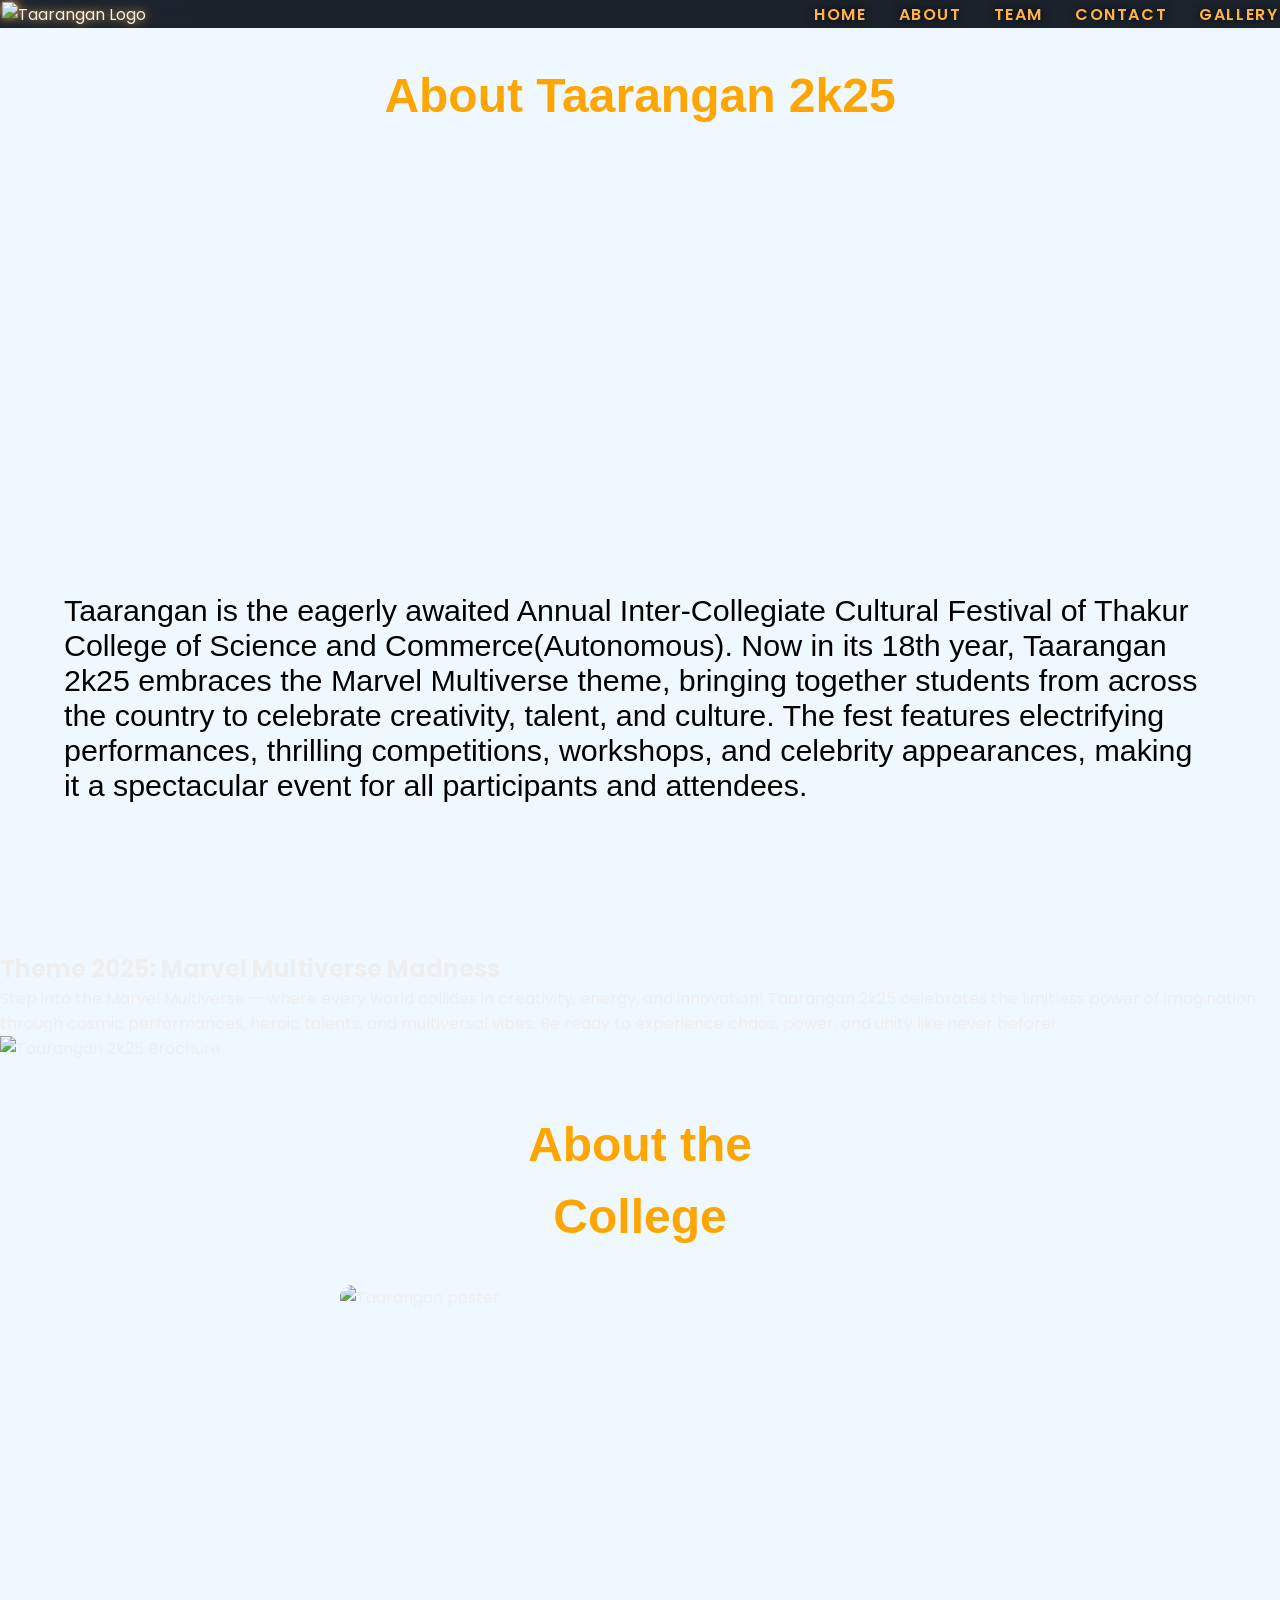
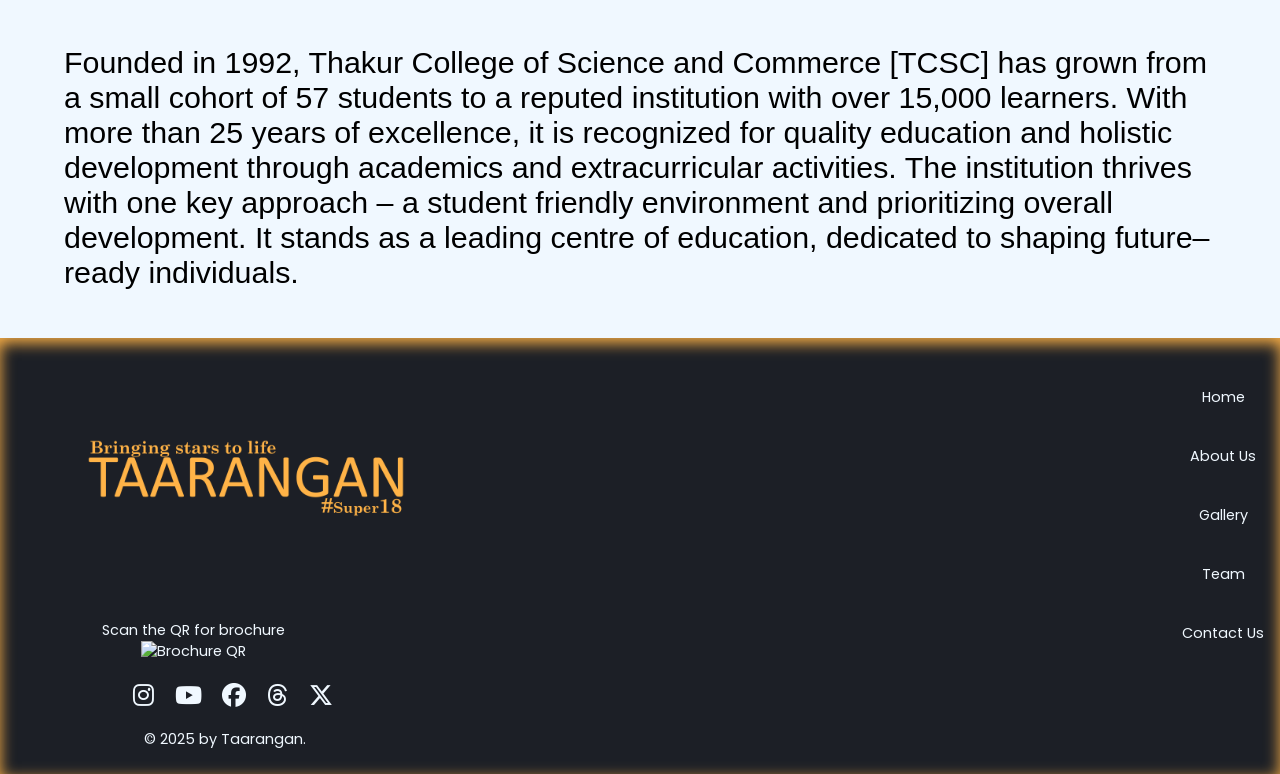
==== commit 46ecf4ef: "Update about.html" ====
--- a/about.html
+++ b/about.html
@@ -25,10 +25,8 @@
           <li><a href="team.html">TEAM</a></li>
     <div class="dropdown-content">
       <a href="team.html">core committee</a>
-      <a href="ok.html">website team</a>
+      <a href="website.html">website team</a>
             </div> </div>
-         
-          <li><a href="events.html">EVENTS</a></li>
           <!--<li><a href="leaderboard.html" class="active">LEADERBOARD</a></li>-->
           <li><a href="contact.html">CONTACT</a></li>
           <li><a href="gallery.html">GALLERY</a></li>
@@ -61,53 +59,70 @@
       </div>
     </div><br><br><br><br>
 
+    <section class="theme-section">
+  <h2>Theme 2025: Marvel Multiverse Madness</h2>
+  <p>
+    Step into the Marvel Multiverse — where every world collides in creativity, 
+    energy, and innovation! Taarangan 2k25 celebrates the limitless power of imagination 
+    through cosmic performances, heroic talents, and multiversal vibes. 
+    Be ready to experience chaos, power, and unity like never before!
+  </p>
+  <div class="theme-brochure">
+    <img src="img/date.png" alt="Taarangan 2k25 Brochure" />
+  </div>
+</section>
+
+
     <div class="row" style="margin-top: 3rem;">
       <div class="about-col">
         <div class="about-col">
-          <h1>About the College</h1>
+          <h1>About the <br> College</h1>
           <img src="img/B2.jpg" alt="Taarangan poster" style="width: 100%; border-radius: 12px;" />
         </div>
         <p>
-          Thakur Educational Trust (TET) incepted Thakur College of Science & Commerce (TCSC) in the year 1992 with the purpose of enhancing human capabilities and a strong commitment to provide best and industry relevant education to students. Having started with a single division of 58 students of Junior Science, it has grown to a multifaceted institution that offers a wide range of programs in various fields.
-          <br>TCSC caters to all students, from diverse backgrounds and provides a wide choice of opportunities for academic enhancement and all-round growth. Each student is offered an open platform to display his/ her talent or varied skill sets, in addition to curricular, co-curricular and extra- curricular activities. These varieties of programs inculcate and nurture the qualities of students such as leadership, administrative, organizing capability and managing skills.
-          <br>TCSC is an NAAC accrediated institution with its processes standardised under ISO 21001:2018. University Grants Commission (UGC) has conferred ‘AUTONOMOUS STATUS’ (affiliated to University of Mumbai) for the period of 10 years to TCSC from the academic year 2019-2020. This Autonomous status gives greater academic freedom to design innovative programmes to meet industry needs, skill-based courses for employability and a quest for excellence.
-        </p>
+          Founded in 1992, Thakur College of Science and Commerce [TCSC] has grown from a small cohort of 57 students to a reputed institution with over 15,000 learners.
+
+With more than 25 years of excellence, it is recognized for quality education and holistic development through academics and extracurricular activities.
+
+The institution thrives with one key approach – a student friendly environment and prioritizing overall development.
+
+It stands as a leading centre of education, dedicated to shaping future–ready individuals.
       </div>
     </div>
   </main>
 
-  <footer>
+   <footer>
   <div class="footer-container">
-   
     <div class="footer-left">
-        <div class="master-strange">
-      <img src="icons/taarangan_ffb347.png" alt=" Logo" class="footer-logo">
-</div>
-      
+      <div class="master-strange">
+        <img src="icons/taarangan_ffb347.png" alt="Logo" class="footer-logo">
+      </div>
+
+      <div class="master-strange">
+        <p>Scan the QR for brochure </p>
+        <img src="img/scanner  of borchure.jpg" alt="Brochure QR" class="footer-scanner">
+      </div>
+
       <div class="footer-socials">
         <a href="https://www.instagram.com/taarangan/"><i class="fab fa-instagram"></i></a>
         <a href="https://www.youtube.com/@Taarangan"><i class="fab fa-youtube"></i></a>
         <a href="https://www.facebook.com/taaranganfest/?locale=sc_IT"><i class="fab fa-facebook"></i></a>
-        <a href="contact.html"><i class="fa-solid fa-file"></i></a>
+        <a href="https://www.threads.com/@taarangan"><i class="fa-brands fa-threads"></i></a>
         <a href="https://x.com/taaranganfest"><i class="fa-brands fa-x-twitter"></i></a>
       </div>
 
-     
       <p class="copyright">© 2025 by Taarangan.</p>
     </div>
 
-   
     <ul class="footer-nav">
       <li><a href="index.html">Home</a></li>
       <li><a href="about.html">About Us</a></li>
       <li><a href="gallery.html">Gallery</a></li>
       <li><a href="team.html">Team</a></li>
       <li><a href="contact.html">Contact Us</a></li>
-    
-      
     </ul>
   </div>
- </footer>
+</footer>
   <!----JavaScript for toggle menu---->
   <script>
     const navLinks = document.getElementById("navLinks");
--- a/style.css
+++ b/style.css
@@ -1,1581 +1,1613 @@
-/* Reset & base */
-        * {
-            margin: 0;
-            padding: 0;
-            box-sizing: border-box;
-            font-family: 'Poppins', sans-serif;
-        }
+    /* Reset & base */
+            * {
+                margin: 0;
+                padding: 0;
+                box-sizing: border-box;
+                font-family: 'Poppins', sans-serif;
+            }
+            
+            :root {
+                --accent: #ff3f3f;
+                --dark: #1c1f26;
+                --muted: #aaa;
+                --card: #222;
+                --text-light: #eee;
+                --background: radial-gradient(circle at center, #0b0c10, #1f2833);
+                --light:aliceblue;
+                --honey:#ffb347;
+            }
+
+
+            body {
+                background: radial-gradient(circle at center, #0b0c10, #1f2833);
+                color: #eee;
+                overflow-x: hidden;
+                min-height: 100vh;
+                display: flex;
+                flex-direction: column;
+            }
+
+            /* NAVIGATION */
+        /* NAVBAR BASE */
+    nav {
+        display: flex;
+        justify-content: space-between;
+        align-items: center;
+        background: rgba(28, 31, 38, 0.3); /* transparent dark */
+        padding: 0.1rem 0.1rem;
+        position: sticky;
+        top: -41%;
+        z-index: 10000;
+        backdrop-filter: blur(10px); 
+    }
+
+    /* Logo */
+    nav .logo img {
+        height: 119px;
+        filter: drop-shadow(0 0 5px #ffb347);
+    }
+
+    /* NAV LINKS */
+    .nav-links {
+        display: flex;
+        gap: 3rem;
         
-        :root {
-            --accent: #ff3f3f;
-            --dark: #1c1f26;
-            --muted: #aaa;
-            --card: #222;
-            --text-light: #eee;
-            --background: radial-gradient(circle at center, #0b0c10, #1f2833);
-            --light:aliceblue;
-            --honey:#ffb347;
-        }
-
-        body {
-            background: radial-gradient(circle at center, #0b0c10, #1f2833);
-            color: #eee;
-            overflow-x: hidden;
-            min-height: 100vh;
-            display: flex;
-            flex-direction: column;
-        }
-
-        /* NAVIGATION */
-       /* NAVBAR BASE */
-nav {
-    display: flex;
-    justify-content: space-between;
-    align-items: center;
-    background: rgba(28, 31, 38, 0.3); /* transparent dark */
-    padding: 0.1rem 0.1rem;
-    
-    position: sticky;
-    top: -41%;
-    z-index: 10000;
-    backdrop-filter: blur(10px); 
-}
-
-/* Logo */
-nav .logo img {
-    height: 119px;
-    filter: drop-shadow(0 0 5px #ffb347);
-}
-
-/* NAV LINKS */
-.nav-links {
-    display: flex;
-    gap: 3rem;
-    
-}
-
-.nav-links ul {
-    list-style: none;
-    display: flex;
-    gap: 2rem;
-    margin: 0;
-    padding: 0;
-}
-
-.nav-links ul li a {
-    color:#ffb347;
+    }
+
+    .nav-links ul {
+        list-style: none;
+        display: flex;
+        gap: 2rem;
+        margin: 0;
+        padding: 0;
+    }
+
+    .nav-links ul li a {
+        color:#ffb347;
+        font-weight: 600;
+        font-size: 1rem;
+        text-transform: uppercase;
+        letter-spacing: 0.1em;
+        transition: color 0.3s ease;
+        filter: drop-shadow(0 0 5px #000);
+        text-decoration: none;
+    }
+
+    .nav-links ul li a:hover,
+    .nav-links ul li a.active {
+        color: #ffb347;
+        text-shadow: 0 0 15px #000;
+    }
+
+
+    /* HAMBURGER & CLOSE ICON HIDDEN ON DESKTOP */
+    .fa-bars,
+    .fa-xmark {
+        display: none;
+    }
+    /* DROPDOWN */
+    .dropdown {
+    position: relative;
+    }
+
+    .dropdown .dropbtn {
+    color: #ffb347;
     font-weight: 600;
     font-size: 1rem;
     text-transform: uppercase;
     letter-spacing: 0.1em;
-    transition: color 0.3s ease;
+    border: none;
+    background: transparent;
+    padding: 0.5rem 0.8rem;
+    cursor: pointer;
     filter: drop-shadow(0 0 5px #000);
-    text-decoration: none;
-}
-
-.nav-links ul li a:hover,
-.nav-links ul li a.active {
+    transition: color 0.3s ease, text-shadow 0.3s ease;
+    }
+
+    .dropdown .dropbtn:hover,
+    .dropdown:hover .dropbtn {
     color: #ffb347;
     text-shadow: 0 0 15px #000;
-}
-
-
-/* HAMBURGER & CLOSE ICON HIDDEN ON DESKTOP */
-.fa-bars,
-.fa-xmark {
+    }
+
+    /* Dropdown Content */
+    .dropdown-content {
     display: none;
-}
-/* DROPDOWN */
-.dropdown {
-  position: relative;
-}
-
-.dropdown .dropbtn {
-  color: #ffb347;
-  font-weight: 600;
-  font-size: 1rem;
-  text-transform: uppercase;
-  letter-spacing: 0.1em;
-  border: none;
-  background: transparent;
-  padding: 0.5rem 0.8rem;
-  cursor: pointer;
-  filter: drop-shadow(0 0 5px #000);
-  transition: color 0.3s ease, text-shadow 0.3s ease;
-}
-
-.dropdown .dropbtn:hover,
-.dropdown:hover .dropbtn {
-  color: #ffb347;
-  text-shadow: 0 0 15px #000;
-}
-
-/* Dropdown Content */
-.dropdown-content {
-  display: none;
-  position: absolute;
-  top: 100%;
-  left: 0;
-  min-width: 180px;
-  background: rgba(28, 31, 38, 0.95);
-  backdrop-filter: blur(8px);
-  border-radius: 10px;
-  padding: 0.5rem 0;
-  box-shadow: 0 8px 20px rgba(0,0,0,0.5);
-  z-index: 9999;
-}
-
-.dropdown-content a {
-  display: block;
-  padding: 0.6rem 1rem;
-  color: #ffb347;
-  font-size: 0.95rem;
-  text-decoration: none;
-  transition: all 0.3s ease;
-  filter: drop-shadow(0 0 3px #000);
-}
-
-.dropdown-content a:hover {
-  background: rgba(255, 179, 71, 0.15);
-  color: #ffb347;
-  text-shadow: 0 0 10px #000;
-}
-
-/* Show dropdown on hover */
-.dropdown:hover .dropdown-content {
-  display: block;
-}
-
-/* MOBILE ADJUSTMENT */
-@media (max-width: 992px) {
-  .dropdown-content {
-    position: static;
-    background: transparent;
-    box-shadow: none;
-    padding-left: 1rem;
-  }
-
-  .dropdown-content a {
+    position: absolute;
+    top: 100%;
+    left: 0;
+    min-width: 180px;
+    background: rgba(28, 31, 38, 0.95);
+    backdrop-filter: blur(8px);
+    border-radius: 10px;
     padding: 0.5rem 0;
-    font-size: 1rem;
-  }
-
-  .dropdown:hover .dropdown-content {
+    box-shadow: 0 8px 20px rgba(0,0,0,0.5);
+    z-index: 9999;
+    }
+
+    .dropdown-content a {
     display: block;
-  }
-}
-
-
-
-/* MOBILE VIEW */
-@media (max-width: 992px) {
-    .fa-bars {
-        display: block; /* hamburger visible */
-        font-size: 2rem;
-        color: #ff3f3f;
-        cursor: pointer;
-        text-shadow: 0 0 10px #ff3f3f;
-        margin-right: 6%;
-    }
-   
-
-    .fa-xmark {
-        display: block; /* close button visible */
-        position: absolute;
-        top: 2rem;
-        right: 2rem;
-        font-size: 2rem;
-        color: #ff3f3f;
-        cursor: pointer;
-    }
-
-    .nav-links {
-        position: fixed;
-        background: rgba(17, 17, 17, 0.95);
-        height: 100vh;
-        width: 250px;
-        top: 0;
-        right: -287px; /* hidden initially */
-        flex-direction: column;
-        gap: 1.5rem;
-        padding-top: 4rem;
-        box-shadow: -5px 0 15px #ff0000aa;
-        transition: 0.4s ease;
-    }
-
-    .nav-links ul {
-        flex-direction: column;
-        gap: 1.5rem;
-        padding-left: 1.5rem;
-        
-    }
-    body.nav-open {
-  overflow: hidden;   /* stop scrolling when menu is open */
-}
-}
-
-
-
-        /* HEADER TEXT BOX */
-        /* Header background with animated starfield and glowing gradient */
-        .header {
-            position: relative;
-            background:url(img/date.png) no-repeat center /cover;
-            background-size:cover;
-            overflow: hidden;
-            padding: 0 0 55rem;
-            text-align: center;
-            z-index: 1;
-            margin-bottom: 0%;
+    padding: 0.6rem 1rem;
+    color: #ffb347;
+    font-size: 0.95rem;
+    text-decoration: none;
+    transition: all 0.3s ease;
+    filter: drop-shadow(0 0 3px #000);
+    }
+
+    .dropdown-content a:hover {
+    background: rgba(255, 179, 71, 0.15);
+    color: #ffb347;
+    text-shadow: 0 0 10px #000;
+    }
+
+    /* Show dropdown on hover */
+    .dropdown:hover .dropdown-content {
+    display: block;
+    }
+
+    /* MOBILE ADJUSTMENT */
+    @media (max-width: 992px) {
+    .dropdown-content {
+        position: static;
+        background: transparent;
+        box-shadow: none;
+        padding-left: 1rem;
+    }
+
+    .dropdown-content a {
+        padding: 0.5rem 0;
+        font-size: 1rem;
+    }
+
+    .dropdown:hover .dropdown-content {
+        display: block;
+    }
+    }
+
+
+
+    /* MOBILE VIEW */
+    @media (max-width: 992px) {
+        .fa-bars {
+            display: block; /* hamburger visible */
+            font-size: 2rem;
+            color: #ff3f3f;
+            cursor: pointer;
+            text-shadow: 0 0 10px #ff3f3f;
+            margin-right: 6%;
         }
-
-        .header::before {
-            content: "";
+    
+
+        .fa-xmark {
+            display: block; /* close button visible */
             position: absolute;
-            top: -50%;
-            left: -50%;
-            width: 200%;
-            height: 200%;
-           /* background: radial-gradient(circle at center, rgba(255, 63, 63, 0.4), transparent 70%); */
-            filter: blur(100px);
-            animation: pulseGlow 6s ease-in-out infinite alternate;
-            z-index: 0;
-            pointer-events: none;
+            top: 2rem;
+            right: 2rem;
+            font-size: 2rem;
+            color: #ff3f3f;
+            cursor: pointer;
         }
 
-
-        .header::after {
-            content: "";
-            position: absolute;
+        .nav-links {
+            position: fixed;
+            background: rgba(17, 17, 17, 0.95);
+            height: 100vh;
+            width: 250px;
             top: 0;
-            left: 0;
-            width: 100%;
-            height: 100%;
-            background-repeat: repeat;
-            background-size: 100% 100%;
-            animation: starTwinkle 10s linear infinite;
-            z-index: 0;
-            pointer-events: none;
+            right: -287px; /* hidden initially */
+            flex-direction: column;
+            gap: 1.5rem;
+            padding-top: 4rem;
+            box-shadow: -5px 0 15px #ff0000aa;
+            transition: 0.4s ease;
         }
 
-        /* Animations */
-        @keyframes pulseGlow {
-            0% {
-                opacity: 0.6;
-            }
-            100% {
-                opacity: 1;
-            }
+        .nav-links ul {
+            flex-direction: column;
+            gap: 1.5rem;
+            padding-left: 1.5rem;
+            
         }
-
-
-        @keyframes starTwinkle {
-            0%, 100% {
-                background-position:
-                    20% 30%,
-                    50% 70%,
-                    80% 40%,
-                    40% 80%;
-            }
-            50% {
-                background-position:
-                    22% 32%,
-                    48% 68%,
-                    82% 42%,
-                    38% 78%;
-            }
+        body.nav-open {
+    overflow: hidden;   /* stop scrolling when menu is open */
         }
-
-        /* Header Text Styling */
-        .text-box h1 {
-            font-family: 'Comic Neue', cursive, sans-serif;
-            font-size: 3.5rem;
-            color: #ff3f3f;
-            text-transform: uppercase;
-            margin-bottom: 0.5rem;
+        .nav{
+            padding: 10rem;
         }
-
-        .text-box h2 {
-            font-family: 'Comic Neue', cursive, sans-serif;
-            font-size: 2.5rem;
-            color: #ffb347;
-            margin-bottom: 0.3rem;
-            animation: pulseGlow 3s infinite alternate;
-        }
-
-        .text-box h3 {
-            font-family: 'Comic Neue', cursive, sans-serif;
-            font-size: 1.5rem;
-            color: #ccc;
-            margin-bottom: 2rem;
-            font-style: italic;
-        }
-
-        .text-box h1 .marvel-glow {
-            color: #e23636;
-        }
-
-        .text-box h3 .multiverse {
-            color: #00ffff;
-            animation: neonPulse 3s infinite alternate;
-        }
-
-        /* Thor hammer adjustments */
-        .thor-hammer,
-        .hammer {
-            position: absolute;
-            top: 111%;
-            width: 693px;
-            animation: hammerSwing 15s ease-in-out infinite;
-            user-select: none;
-            transform-origin: center bottom;
-            transform: translateY(-50%);
-        }
-
-        .thor-hammer {
-            left: -2%;
-            animation-delay: 0s;
-        }
-
-        .hammer {
-            right: 72%;
-            animation-delay: 2s;
-        }
-
-        @media (max-width: 547px) {
+    }
+
+
+
+            /* HEADER TEXT BOX */
+            /* Header background with animated starfield and glowing gradient */
+            .header {
+                position: relative;
+                background:url(img/date.png) no-repeat center /cover;
+                background-size:cover;
+                overflow: hidden;
+                padding: 0 0 60.6rem;
+                text-align: center;
+                z-index: 1;
+                margin-bottom: 0%;
+            }
+
+            .header::before {
+                content: "";
+                position: absolute;
+                top: -50%;
+                left: -50%;
+                width: 200%;
+                height: 200%;
+            /* background: radial-gradient(circle at center, rgba(255, 63, 63, 0.4), transparent 70%); */
+                filter: blur(100px);
+                animation: pulseGlow 6s ease-in-out infinite alternate;
+                z-index: 0;
+                pointer-events: none;
+            }
+
+
+            .header::after {
+                content: "";
+                position: absolute;
+                top: 0;
+                left: 0;
+                width: 100%;
+                height: 100%;
+                background-repeat: repeat;
+                background-size: 100% 100%;
+                animation: starTwinkle 10s linear infinite;
+                z-index: 0;
+                pointer-events: none;
+            }
+
+            /* Animations */
+            @keyframes pulseGlow {
+                0% {
+                    opacity: 0.6;
+                }
+                100% {
+                    opacity: 1;
+                }
+            }
+
+
+            @keyframes starTwinkle {
+                0%, 100% {
+                    background-position:
+                        20% 30%,
+                        50% 70%,
+                        80% 40%,
+                        40% 80%;
+                }
+                50% {
+                    background-position:
+                        22% 32%,
+                        48% 68%,
+                        82% 42%,
+                        38% 78%;
+                }
+            }
+
+            /* Header Text Styling */
+            .text-box h1 {
+                font-family: 'Comic Neue', cursive, sans-serif;
+                font-size: 3.5rem;
+                color: #ff3f3f;
+                text-transform: uppercase;
+                margin-bottom: 0.5rem;
+            }
+
+            .text-box h2 {
+                font-family: 'Comic Neue', cursive, sans-serif;
+                font-size: 2.5rem;
+                color: #ffb347;
+                margin-bottom: 0.3rem;
+                animation: pulseGlow 3s infinite alternate;
+            }
+
+            .text-box h3 {
+                font-family: 'Comic Neue', cursive, sans-serif;
+                font-size: 1.5rem;
+                color: #ccc;
+                margin-bottom: 2rem;
+                font-style: italic;
+            }
+
+            .text-box h1 .marvel-glow {
+                color: #e23636;
+            }
+
+            .text-box h3 .multiverse {
+                color: #00ffff;
+                animation: neonPulse 3s infinite alternate;
+            }
+
+            /* Thor hammer adjustments */
             .thor-hammer,
             .hammer {
-                width: 68px;
-                top: 108%;
-                left: -43%;
-            }
-            .text-box h1 {
-                font-size: 1.8rem;
-            }
-            .text-box h2 {
-                font-size: 1.3rem;
-            }
-            .text-box h3 {
-                font-size: 1rem;
-            }
+                position: absolute;
+                top: 111%;
+                width: 693px;
+                animation: hammerSwing 15s ease-in-out infinite;
+                user-select: none;
+                transform-origin: center bottom;
+                transform: translateY(-50%);
+            }
+
+            .thor-hammer {
+                left: -2%;
+                animation-delay: 0s;
+            }
+
+            .hammer {
+                right: 72%;
+                animation-delay: 2s;
+            }
+
+            @media (max-width: 547px) {
+                .thor-hammer,
+                .hammer {
+                    width: 68px;
+                    top: 108%;
+                    left: -43%;
+                }
+                .text-box h1 {
+                    font-size: 1.8rem;
+                }
+                .text-box h2 {
+                    font-size: 1.3rem;
+                }
+                .text-box h3 {
+                    font-size: 1rem;
+                }
+            }
+    @media (max-width: 768px) {
+    .header {
+        background-image: url(img/date.png);
+        background-position: center;
+        background-size: cover;
+        background-attachment: fixed;
+        
+    }
+    }
+
+            
+            /* LEGO COMIC SECTION */
+            .comic-section {
+                padding: 4rem 2rem;
+                background: var(--dark);
+                text-align: center;
+                
+            }
+            
+            .comic-section h1 {
+                font-size: 2.8rem;
+                color: #ffb347;
+                margin-bottom: 2rem;
+                font-family: 'Bangers', cursive;
+                letter-spacing: 2px;
+            }
+
+            .comic-container {
+                width: 100%;
+                max-width: 900px;
+                height: 600px;
+                background-color: transparent;
+                border-radius: 15px;
+                position: relative;
+                overflow: hidden;
+            
+                margin-top: 5% ;
+                justify-content: center;
+                margin-left: 19%;
+                
+            }
+            
+            .comic-panel {
+                position: absolute;
+                width: 100%;
+                height: 100%;
+                display: flex;
+                flex-direction: column;
+                align-items: center;
+                justify-content: center;
+                padding: 20px;
+                background-color: transparent;
+                opacity: 0;
+                transition: opacity 0.8s ease;
+                z-index: 1;
+            }
+            
+            .comic-panel.active {
+                opacity: 1;
+                z-index: 2;
+            }
+            
+            .comic-header {
+                text-align: center;
+                margin-bottom: 30px;
+                width: 100%;
+            }
+            
+            .comic-title {
+                font-size: 4.1rem;
+                margin-bottom: 1px;
+                color: #f0131e;
+                text-shadow: 3px 3px 0 #000, 
+                            -1px -1px 0 #000, 
+                            1px -1px 0 #000, 
+                            -1px 1px 0 #000, 
+                            1px 1px 0 #000;
+                letter-spacing: 2px;
+                margin-right: -1%;
+            }
+            
+            .comic-subtitle {
+                font-size: 1.5rem;
+                color: #333;
+                font-weight: bold;
+                font-family: 'Bangers', cursive;
+                letter-spacing: 1px;
+                margin-right: 16%;
+            }
+            
+            .lego-container {
+                display: flex;
+                justify-content: center;
+                gap: 40px;
+                margin-top: 20px;
+            }
+            
+            .lego-character {
+                width: 120px;
+                height: 180px;
+                display: flex;
+                flex-direction: column;
+                align-items: center;
+                position: relative;
+                animation: float 4s infinite ease-in-out;
+                cursor: pointer;
+            }
+            
+            .lego-head {
+                width: 80px;
+                height: 80px;
+                border-radius: 20px;
+                position: relative;
+                z-index: 10;
+                display: flex;
+                justify-content: center;
+                align-items: center;
+                overflow: hidden;
+            }
+            
+            .lego-body {
+                width: 100px;
+                height: 80px;
+                border-radius: 10px;
+                margin-top: -5px;
+                display: flex;
+                flex-direction: column;
+                align-items: center;
+                justify-content: center;
+            }
+            
+            .lego-legs {
+                width: 120px;
+                height: 40px;
+                display: flex;
+                justify-content: space-between;
+                margin-top: -5px;
+            }
+            
+            .lego-leg {
+                width: 40px;
+                height: 40px;
+                border-radius: 5px;
+            }
+            
+            /* Face styles */
+            .lego-face {
+                position: relative;
+                width: 60px;
+                height: 60px;
+                display: flex;
+                flex-direction: column;
+                align-items: center;
+                justify-content: center;
+            }
+            
+            .lego-eyes {
+                display: flex;
+                justify-content: center;
+                gap: 14px;
+                margin-bottom: 8px;
+            }
+            
+            .lego-eye {
+                width: 12px;
+                height: 12px;
+                background: #000;
+                border-radius: 50%;
+                position: relative;
+            }
+            
+            
+            
+            .lego-mouth {
+                width: 30px;
+                height: 10px;
+                border-radius: 0 0 15px 15px;
+                background: #000;
+                position: relative;
+            }
+            
+    
+            /* Iron Man Lego */
+    .iron-man .lego-head {
+        background: #cc0000;
+        border: 3px solid #ffcc00;
+        box-shadow: 0 0 10px #ffcc00;
+    }
+
+    .iron-man .lego-body {
+        background: #cc0000;
+        border: 3px solid #ffcc00;
+        position: relative; /* Needed for arc reactor positioning */
+    }
+
+    .iron-man .lego-leg {
+        background: #cc0000;
+        border: 3px solid #ffcc00;
+    }
+
+    .iron-man .lego-face {
+        transform: translateY(5px);
+    }
+
+    .iron-man .lego-eyes {
+        display: flex;
+        justify-content: center;
+        gap: 12px; /* space between eyes */
+        margin-top: 10px;
+    }
+
+    .iron-man .lego-eye {
+        width: 22px;
+        height: 14px;
+        background: #fff; /* glowing white */
+        border: 3px solid #000;
+        border-radius: 4px;
+        box-shadow: 0 0 8px #00eaff, 0 0 15px #00eaff; /* glow effect */
+    }
+
+    .iron-man .lego-mouth {
+        width: 25px;
+        height: 5px;
+        background: #ffcc00;
+        border: 2px solid #000;
+        border-radius: 5px;
+    }
+
+    /* ⚡ Arc Reactor */
+    .iron-man .arc-reactor {
+        position: absolute;
+        top: 57%;
+        left: 50%;
+        transform: translate(-50%, -50%);
+        width: 40px;
+        height: 40px;
+        background: #00eaff;
+        border: 3px solid #fff;
+        border-radius: 50%;
+        box-shadow: 0 0 15px #00eaff, 0 0 30px #00eaff;
+        animation: reactor-glow 1.5s infinite alternate;
+    }
+
+    /* Glow Animation */
+    @keyframes reactor-glow {
+        from {
+            box-shadow: 0 0 10px #00eaff, 0 0 20px #00eaff;
         }
-@media (max-width: 768px) {
-  .header {
-      background-image: url(img/date.png);
-     background-position: center;
-    background-size: cover;
-       background-attachment: fixed;
-    
-  }
-}
-
+        to {
+            box-shadow: 0 0 20px #00eaff, 0 0 40px #00eaff;
+        }
+    }
+
+            /* Captain America Lego */
+            .captain-america .lego-head {
+                background: #fff;
+                border: 3px solid #0066cc;
+            }
+            
+            .captain-america .lego-body {
+                background: #0066cc;
+                border: 3px solid #fff;
+                position: relative;
+                overflow: hidden;
+            }
+            
+            .captain-america .lego-body::before {
+                content: "";
+                position: absolute;
+                width: 40px;
+                height: 40px;
+                background: #fff;
+                border-radius: 50%;
+                border: 3px solid #0066cc;
+            }
+            
+            .captain-america .lego-body::after {
+                content: "★";
+                position: absolute;
+                color: #0066cc;
+                font-size: 30px;
+            }
+            
+            .captain-america .lego-leg {
+                background: #0066cc;
+                border: 3px solid #fff;
+            }
+            
+            .captain-america .lego-face {
+                transform: translateY(5px);
+            }
+            
+            .captain-america .lego-mouth {
+                width: 20px;
+                height: 5px;
+                background: #000;
+                border-radius: 5px;
+            }
+            
+            /* Spider-Man Lego */
+            .spider-man .lego-head {
+        background: #cc0000; /* red mask */
+        border: 3px solid #000;
+        position: relative;
+        display: flex;
+        justify-content: center;
+        align-items: center;
+        overflow: hidden; /* so web lines don’t overflow */
+    }
+
+    /* Webbing pattern on mask */
+    .spider-man .lego-head::before {
+        content: "";
+        position: absolute;
+        inset: 0;
+        background: repeating-linear-gradient(
+            0deg,
+            transparent 0,
+            transparent 18px,
+            #000 19px
+        ),
+        repeating-linear-gradient(
+            90deg,
+            transparent 0,
+            transparent 18px,
+            #000 19px
+        );
+        opacity: 0.5; /* subtle so it doesn’t overpower */
+        pointer-events: none; /* doesn’t block clicks */
+    }
+
+            
+            .spider-man .lego-body {
+                background: #cc0000;
+                border: 3px solid #000;
+                position: relative;
+            }
+            
+            .spider-man .lego-body::before {
+                content: "";
+                position: absolute;
+                width: 0;
+                height: 20px;
+                background: #000;
+                border-radius: 10px;
+            }
+            
+            .spider-man .lego-body::after {
+                content: "🕷" ;
+                position: absolute;
+                width: 0;
+                background-color:transparent;
+                border-radius: 10px;
+                margin-right: 35%;
+                font-size: 2rem;   
+            }
+            
+            .spider-man .lego-leg {
+                background: #cc0000;
+                border: 3px solid #000;
+            }
+            
+            .spider-man .lego-face {
+        width: 70%;
+        height: 70%;
+        display: flex;
+        justify-content: center;
+        align-items: center;
+        z-index: 2; /* above stripes */
+    }
+
+    /* Eyes */
+    .spider-man .lego-eyes {
+        display: flex;
+        justify-content: center;
+        gap: 20px;
+    }
+
+    .spider-man .lego-eye {
+        width: 30px;
+        height: 40px;
+        background: #fff;
+        border: 3px solid #000;
+        border-radius: 50% 50% 0 0;
+        clip-path: polygon(10% 0, 90% 0, 70% 100%, 30% 100%);
+        box-shadow: 0 0 6px #000;
+    }
+            
+            .spider-man .lego-mouth {
+                width: 25px;
+                height: 8px;
+                background: #000;
+                border-radius: 0 0 10px 10px;
+            }
+            /* Hulk Lego */
+            .hulk .lego-head {
+                background: #339966;
+                border: 3px solid #206040;
+            }
+            
+            .hulk .lego-body {
+                background: #339966;
+                border: 3px solid #206040;
+                position: relative;
+            }
+            
+            .hulk .lego-body::before {
+                content: "";
+                position: absolute;
+                color: #206040;
+                font-size: 40px;
+                font-weight: bold;
+                font-family: 'Arial', sans-serif;
+            }
+            
+            .hulk .lego-leg {
+                background: #7833b5;
+                border: 3px solid #7833b5;
+            }
+            
+            .hulk .lego-face {
+                transform: translateY(5px);
+            }
+            
+            .hulk .lego-eyes {
+                gap: 15px;
+            }
+            
+            .hulk .lego-eye {
+                width: 15px;
+                height: 15px;
+                background: #206040;
+                border: 2px solid #000;
+                border-radius: 50%;
+            }
+            
+            .hulk .lego-mouth {
+                width: 35px;
+                height: 15px;
+                background: #206040;
+                border: 2px solid #000;
+                border-radius: 0 0 15px 15px;
+            }
+            
+            /* Thanos Lego */
+            .thanos .lego-head {
+                background: #6a0dad;
+                border: 3px solid #4b0082;
+            }
+            
+            .thanos .lego-body {
+                background: #6a0dad;
+                border: 3px solid #4b0082;
+                position: relative;
+            }
+            
+            .thanos .lego-leg {
+                background: #6a0dad;
+                border: 3px solid #4b0082;
+            }
+            
+            .thanos .lego-face {
+                transform: translateY(5px);
+            }
+            
+            .thanos .lego-eyes {
+                gap: 12px;
+            }
+            
+            .thanos .lego-eye {
+                width: 12px;
+                height: 12px;
+                background: #ffd700;
+                border: 2px solid #000;
+                border-radius: 50%;
+            }
+            
+            .thanos .lego-mouth {
+                width: 25px;
+                height: 8px;
+                background: #000;
+                border-radius: 5px;
+            }
+            
+            .lego-dots {
+                position: absolute;
+                width: 100%;
+                height: 100%;
+                pointer-events: none;
+            }
+            
+            .lego-dot {
+                position: absolute;
+                width: 8px;
+                height: 8px;
+                background: rgba(0, 0, 0, 0.3);
+                border-radius: 50%;
+            }
+            
+            .speech-bubble {
+                position: absolute;
+                background: #fff;
+                border: 3px solid #000;
+                border-radius: 20px;
+                padding: 15px;
+                font-family: 'Bangers', cursive;
+                font-size: 1.2rem;
+                color: #000;
+                max-width: 180px;
+                opacity: 0;
+                transform: scale(0);
+                transition: all 0.5s ease;
+                z-index: 20;
+            }
+            
+            .speech-bubble::after {
+                content: "";
+                position: absolute;
+                width: 20px;
+                height: 20px;
+                background: #fff;
+                border-right: 3px solid #000;
+                border-bottom: 3px solid #000;
+                bottom: -12px;
+                left: 50%;
+                transform: translateX(-50%) rotate(45deg);
+            }
+            
+            .comic-action {
+                position: absolute;
+                font-family: 'Bangers', cursive;
+                font-size: 2.5rem;
+                color: #f0131e;
+                text-shadow: 2px 2px 0 #000;
+                letter-spacing: 1px;
+                opacity: 0;
+                transform: translateY(20px);
+                transition: all 0.5s ease;
+            }
+            
+            .comic-background {
+                position: absolute;
+                width: 100%;
+                height: 100%;
+                background: 
+                    radial-gradient(circle at 20% 30%, rgba(255, 255, 255, 0.8) 2px, transparent 3px),
+                    radial-gradient(circle at 80% 70%, rgba(255, 255, 255, 0.8) 2px, transparent 3px),
+                    radial-gradient(circle at 40% 10%, rgba(255, 255, 255, 0.8) 2px, transparent 3px),
+                    radial-gradient(circle at 65% 85%, rgba(255, 255, 255, 0.8) 2px, transparent 3px),
+                    linear-gradient(135deg, #ffd700 0%, #ffcc00 100%);
+                background-size: 100% 100%, 100% 100%, 100% 100%, 100% 100%, 100% 100%;
+                background-position: 0 0, 0 0, 0 0, 0 0, 0 0;
+                z-index: 0;
+                display: none; 
+            }
+            
+            .comic-controls {
+                margin-top: 30px;
+                display: flex;
+                gap: 20px;
+                justify-content: center;
+            }
+            
+            .comic-btn {
+                padding: 12px 25px;
+                background: #f0131e;
+                color: white;
+                border: none;
+                border-radius: 8px;
+                font-family: 'Bangers', cursive;
+                font-size: 1.2rem;
+                letter-spacing: 1px;
+                cursor: pointer;
+                transition: all 0.3s ease;
+                box-shadow: 0 5px 0 #9e0c14;
+            }
+            
+            .comic-btn:hover {
+                transform: translateY(3px);
+                box-shadow: 0 2px 0 #9e0c14;
+            }
+            
+            .comic-btn:active {
+                transform: translateY(5px);
+                box-shadow: none;
+            }
+            
+            .comic-btn.prev {
+                background: #0066cc;
+                box-shadow: 0 5px 0 #004080;
+            }
+            
+            .comic-btn.prev:hover {
+                box-shadow: 0 2px 0 #004080;
+            }
+            
+            /* Animations */
+            @keyframes float {
+                0% { transform: translateY(0); }
+                50% { transform: translateY(-15px); }
+                100% { transform: translateY(0); }
+            }
+            
+            @keyframes bounce {
+                0%, 100% { transform: scale(1); }
+                50% { transform: scale(1.05); }
+            }
+            
+            @keyframes spin {
+                0% { transform: rotate(0deg); }
+                100% { transform: rotate(360deg); }
+            }
+            
+            /* Panel specific styles */
+            #panel2 .lego-character {
+                animation-delay: calc(var(--delay) * 0.5s);
+            }
+
+            #panel3 .lego-character {
+                animation: bounce 2s infinite ease-in-out;
+                animation-delay: calc(var(--delay) * 0.3s);
+            }
+            
+            #panel4 .lego-character {
+                animation: spin 4s infinite linear;
+            }
+            
+            /* Responsive adjustments */
+            @media (max-width: 768px) {
+                .comic-title {
+                    font-size: 2.5rem;
+                }
+                
+                .comic-subtitle {
+                    font-size: 1.2rem;
+                }
+                
+                .lego-container {
+                    gap: 20px;
+                }
+                
+                .lego-character {
+                    width: 80px;
+                    height: 140px;
+                }
+                
+                .lego-head {
+                    width: 60px;
+                    height: 60px;
+                }
+                
+                .lego-body {
+                    width: 70px;
+                    height: 60px;
+                }
+                
+                .lego-legs {
+                    width: 80px;
+                }
+                
+                .lego-leg {
+                    width: 30px;
+                    height: 30px;
+                }
+                
+                .lego-face {
+                    width: 45px;
+                    height: 45px;
+                }
+                
+                .lego-eye {
+                    width: 8px;
+                    height: 8px;
+                }
+                
+                .lego-mouth {
+                    width: 20px;
+                    height: 6px;
+                }
+                
+                .speech-bubble {
+                    font-size: 1rem;
+                    max-width: 120px;
+                    padding: 10px;
+                }
+                
+                .comic-container {
+                    height: 505px;
+                    left: -20%;
+                    display: block;
+                }
+                
+                
+            }
+
+            /* ABOUT / COURSE SECTION */
+            :root {
+                --course-bg-image: url('img/bg.webp');
+            }
+            .course {
+                padding: 0.1rem 0.1rem;
+                background-image:var()  no-repeat center /cover ;
+                text-align: center;
+            }
         
-        /* LEGO COMIC SECTION */
-        .comic-section {
-            padding: 4rem 2rem;
-            background: var(--dark);
-            text-align: center;
-            
-         }
+
+        @font-face {
+        font-family: 'Comicy';
+        src: url('fonts/Comicy.otf') format('opentype');
+        font-weight: normal;
+        font-style: normal;
+    }
+
+    .course h1 {
+        font-size: 2.8rem;
+        color: var(--honey);
+        margin-bottom: 2rem;
+        font-family: 'Comicy', cursive, sans-serif;
+    }
+
+
+        .course .row {
+                display: flex;
+                justify-content: center;
+                gap: 4rem;
+                flex-wrap: wrap;
+                margin-left: 4%;
+            }
+
+            .course-col {
+                background: rgba(255, 255, 255, 0.69);
+                border-radius: 15px;
+                padding: 0.7rem 1rem;
+                width: 300px;
+                box-shadow:
+                    0 0 10px #ff3f3f88,
+                    inset 0 0 15px #ff3f3f44;
+                transition: transform 0.3s ease, box-shadow 0.3s ease;
+                cursor: default;
+                user-select: none;
+                text-align: center;
+                color: black;
+            }
+
+            .course-col:hover {
+                transform: translateY(-10px) scale(1.05);
+                box-shadow:
+                    0 0 25px #ffb347cc,
+                    inset 0 0 25px #ffb347aa;
+            }
+            
+            
+
+
+            /* CAMPUS SECTION */
+            
+            .campus {
+                padding: 4rem 2rem;
+                background-color: var(--light);  
+        box-shadow: inset 0 5px 15px var(--honey);
+                text-align: center;
+                color: #000;
+            }
         
-        .comic-section h1 {
-            font-size: 2.8rem;
-            color: #ffb347;
-            margin-bottom: 2rem;
-            font-family: 'Bangers', cursive;
-            letter-spacing: 2px;
-        }
-
-        .comic-container {
-            width: 100%;
-            max-width: 900px;
-            height: 600px;
-            background-color: transparent;
-            border-radius: 15px;
-            position: relative;
-            overflow: hidden;
-           
-            margin-top: 5% ;
-            justify-content: center;
-            margin-left: 19%;
-            
-        }
+            .campus h1 {
+                font-size: 2.8rem;
+                color: #ffb347;
+                margin-bottom: 1rem;
+                font-family: 'Comicy', cursive, sans-serif;
+            }
+
+            .campus p {
+                max-width: 700px;
+                margin: 0 auto 3rem;
+                font-size: 1.1rem;
+                line-height: 1.6;
+                color: #000;
+            }
+
+            .campus .row {
+                display: flex;
+                justify-content: center;
+                gap: 1.5rem;
+                flex-wrap: wrap;
+                margin-bottom: 4%;
+            }
+
+            .campus-col {
+                flex: 1 1 300px;
+                max-width: 441px;
+                border-radius: 15px;
+                overflow: hidden;
+                box-shadow: 0 0 15px #ffb34788;
+                transition: transform 0.3s ease;
+                cursor: pointer;
+                margin-bottom: 1%;
+            }
+
+            .campus-col img {
+                width: 100%;
+                height: auto;
+                display: block;
+            }
+
+            .campus-col:hover {
+                transform: scale(1.05);
+            }
+
+            .campus-col:hover img {
+                transform: scale(1.1);
+            }
+
+            /* CALL TO ACTION */
+            .cta {
+                background: #0b0c10;
+                padding: 5rem 2rem 6rem;
+                text-align: center;
+                position: relative;
+                overflow: visible;
+            }
+
+            .cta h1 {
+                font-size: 3rem;
+                color: #ff3f3f;
+                margin-bottom: 2rem;
+                font-weight: 700;
+                font-family: 'Orbitron', sans-serif;
+            }
+
+            .cta h1 i {
+                font-style: normal;
+                color: #00ffff;
+            }
+
+            .spidey {
+                width: 180px;
+                animation: spideySwing 6s ease-in-out infinite;
+                user-select: none;
+            }
+
+            /* FOOTER */
+            footer {
+                background: var(--dark);
+                color: var(--light);
+                text-align: center;
+                padding: 1.5rem 1rem;
+                box-shadow: inset 0 5px 15px var(--honey);
+                user-select: none;
+                font-size: 0.9rem;
+            }
+
+            .footer-container {
+                display: flex;
+                justify-content: space-between;
+                align-items: flex-start;
+                flex-wrap: wrap;
+            }
+
+            .footer-left {
+                display: flex;
+                flex-direction: column;
+                gap: 1rem;
+                
+            }
+
+            .footer-logo {
+                max-width: 354px;
+                margin-left:15% ;
+            }
+
+            .footer-socials {
+                display: flex;
+                gap: 1.3rem;
+                font-size: 1.5rem;
+                margin-left: 33%;
+            }
+
+            .footer-socials a {
+                color: var(--light);
+                transition: color 0.3s;
+            }
+
+            .footer-socials a:hover {
+                color: var(--honey, #ff3f3f);
+            }
+
+            .copyright {
+                font-size: 0.9rem;
+                margin-top: 0;
+                margin-left:4rem;
+            }
+
+            .footer-nav {
+                list-style: none;
+                display: flex;
+                flex-direction: column;
+                gap: 2.38rem;
+                text-align: center;
+                justify-content: flex-end;
+                margin-top: 2%;
+                margin-bottom: 2%;
+            
+            }
+
+            .footer-nav li a {
+                color: var(--light);
+                text-decoration: none;
+                transition: color 0.3s;
+            
+            }
+
+            .footer-nav li a:hover {
+                color: var(--accent, #ff3f3f);
+            }
+
+
+            /* Mobile Responsive */
+            @media (max-width: 768px) {
+                .footer-container {
+                    flex-direction: column;
+                    align-items: center;
+                    text-align: center;
+                }
+
+                .footer-nav {
+                    margin-top: 2rem;
+                    text-align: center;
+                    align-items: center;
+                }
+                .footer-socials {
+                display: flex;
+                gap: 1.3rem;
+                font-size: 1.5rem;
+                margin-left: 23%;
+                }
+                .footer-logo {
+                max-width: 331px;
+                margin-left:2% ;
+            }
+                .copyright {
+                font-size: 0.9rem;
+                margin-top: 0;
+                margin-left:0;
+            }
+            }
+
+
+            /* Popup container hidden by default */
+            .popup {
+                position: fixed;
+                top: 50%;
+                left: 50%;
+                transform: translate(-50%, -50%) scale(0.7);
+                background: #222;
+                color: #fff;
+                padding: 2rem;
+                border-radius: 12px;
+                box-shadow: 0 8px 30px rgba(255, 63, 63, 0.5);
+                opacity: 0;
+                pointer-events: none;
+                transition: opacity 0.3s ease, transform 0.3s ease;
+                z-index: 10000;
+                max-width: 90%;
+                width: 400px;
+                text-align: center;
+            }
+
+            /* Show popup with animation */
+            .popup.show {
+                opacity: 1;
+                pointer-events: auto;
+                transform: translate(-50%, -50%) scale(1);
+            }
+
+            .sponsor-logos a img {
+                transition: transform 0.3s ease, box-shadow 0.3s ease;
+                cursor: pointer;
+                border-radius: 8px;
+                display: block;
+                max-width: 100%;
+                height: auto;
+            }
+
+            .sponsor-logos a:hover img,
+            .sponsor-logos a:focus img {
+                transform: scale(1.1);
+                box-shadow: 0 8px 20px #ffb347;
+                z-index: 10;
+                position: relative;
+            }
+            
+    .sponsors{
+        background-color: transparent; 
+        padding:1rem 0; 
+        text-align:center; 
+        color:#fff;
+    }
+    .sponsors h2{
+        font-family: 'Comicy', cursive, sans-serif;
+        font-weight: 700; font-size: 2.5rem; 
+        margin-bottom: 0; color: #ff3f3f; 
+        text-shadow: 0 0 10px #ff3f3f;
+    }
+            /* Image styling */
+            .about-col img {
+                width: 100%;
+                max-width: 600px;
+                height: 340px;
+                border-radius: 12px;
+                object-fit: cover;
+                display: block;
+                margin: 1% auto;
+            }
+            
+            /* Align paragraph text on right side in About the college */
+    .about-us{
+        background-color: var(--light)
         
-        .comic-panel {
-            position: absolute;
-            width: 100%;
-            height: 100%;
-            display: flex;
+    }
+            .about-col p  {
+                font-size: 1.9rem;
+                margin-bottom: 3rem;
+                margin-top: 1.2rem;
+                color: #000;
+                margin-left: 4rem;
+                margin-right: 4rem;
+                font-family: Arial, Helvetica, sans-serif
+            }
+            
+            .about-col h1 {
+                text-align: center;
+                font-size: 3rem;
+                line-height: 1.5;
+                margin-top: 2rem;
+                margin-bottom: 2rem;
+                color:orange;
+                font-family: 'Comicy', cursive, sans-serif;
+            }
+
+            /* Video centering */
+            .video-wrapper {
+                display: flex;
+                justify-content: center;
+                align-items: center;
+            }
+
+            .video-wrapper video {
+                width: 204%;
+                max-width: 820px;
+                border-radius: 19px;
+                display: block;
+            }
+            
+
+            /* Responsive adjustments */
+            @media (max-width: 768px) {
+                .row {
+                    flex-direction: column;
+                }
+                .about-col video,
+                .about-col img {
+                    max-width: 100%;
+                    height: 10%;
+                }
+                .about-col p{
+                    text-align: left;
+                    margin: 0;
+                    
+                }
+            
+                .campus{
+                    padding: 0;
+                }
+                
+            .campus .row {
             flex-direction: column;
             align-items: center;
-            justify-content: center;
-            padding: 20px;
-            background-color: transparent;
-            opacity: 0;
-            transition: opacity 0.8s ease;
-            z-index: 1;
         }
-        
-        .comic-panel.active {
-            opacity: 1;
-            z-index: 2;
+        .campus-col {
+            /* Forces full width on mobile */
+            flex: 1 1 90%; 
+            max-width: 90%; 
         }
-        
-        .comic-header {
-            text-align: center;
-            margin-bottom: 30px;
-            width: 100%;
-        }
-        
-        .comic-title {
-            font-size: 4.1rem;
-            margin-bottom: 1px;
-            color: #f0131e;
-            text-shadow: 3px 3px 0 #000, 
-                         -1px -1px 0 #000, 
-                         1px -1px 0 #000, 
-                         -1px 1px 0 #000, 
-                         1px 1px 0 #000;
-            letter-spacing: 2px;
-            margin-right: -1%;
-        }
-        
-        .comic-subtitle {
-            font-size: 1.5rem;
-            color: #333;
-            font-weight: bold;
-            font-family: 'Bangers', cursive;
-            letter-spacing: 1px;
-            margin-right: 16%;
-        }
-        
-        .lego-container {
-            display: flex;
-            justify-content: center;
-            gap: 40px;
-            margin-top: 20px;
-        }
-        
-        .lego-character {
-            width: 120px;
-            height: 180px;
-            display: flex;
-            flex-direction: column;
-            align-items: center;
-            position: relative;
-            animation: float 4s infinite ease-in-out;
-            cursor: pointer;
-        }
-        
-        .lego-head {
-            width: 80px;
-            height: 80px;
-            border-radius: 20px;
-            position: relative;
-            z-index: 10;
-            display: flex;
-            justify-content: center;
-            align-items: center;
-            overflow: hidden;
-        }
-        
-        .lego-body {
-            width: 100px;
-            height: 80px;
-            border-radius: 10px;
-            margin-top: -5px;
-            display: flex;
-            flex-direction: column;
-            align-items: center;
-            justify-content: center;
-        }
-        
-        .lego-legs {
-            width: 120px;
-            height: 40px;
-            display: flex;
-            justify-content: space-between;
-            margin-top: -5px;
-        }
-        
-        .lego-leg {
-            width: 40px;
-            height: 40px;
-            border-radius: 5px;
-        }
-        
-        /* Face styles */
-        .lego-face {
-            position: relative;
-            width: 60px;
-            height: 60px;
-            display: flex;
-            flex-direction: column;
-            align-items: center;
-            justify-content: center;
-        }
-        
-        .lego-eyes {
-            display: flex;
-            justify-content: center;
-            gap: 14px;
-            margin-bottom: 8px;
-        }
-        
-        .lego-eye {
-            width: 12px;
-            height: 12px;
-            background: #000;
-            border-radius: 50%;
-            position: relative;
-        }
-        
-        
-        
-        .lego-mouth {
-            width: 30px;
-            height: 10px;
-            border-radius: 0 0 15px 15px;
-            background: #000;
-            position: relative;
-        }
-        
-  
-        /* Iron Man Lego */
-.iron-man .lego-head {
-    background: #cc0000;
-    border: 3px solid #ffcc00;
-    box-shadow: 0 0 10px #ffcc00;
-}
-
-.iron-man .lego-body {
-    background: #cc0000;
-    border: 3px solid #ffcc00;
-    position: relative; /* Needed for arc reactor positioning */
-}
-
-.iron-man .lego-leg {
-    background: #cc0000;
-    border: 3px solid #ffcc00;
-}
-
-.iron-man .lego-face {
-    transform: translateY(5px);
-}
-
-.iron-man .lego-eyes {
+            }
+            
+            
+
+    /* 1. Define the Scrolling Animation */
+    /* 1. Animation: infinite seamless scroll */
+    @keyframes scroll {
+    0% {
+        transform: translateX(0);
+    }
+    100% {
+        transform: translateX(-50%); /* Moves one full set of logos */
+    }
+    }
+
+    /* 2. Outer Container */
+    .sponsor-logos {
+    max-width: 1100px;
+    margin: 0 auto;
+    overflow: hidden;
+    white-space: nowrap;
+    }
+
+    /* 3. Scrolling Track */
+    .sponsor-track {
+    display: flex;
+    width: 200%; /* 2 sets of logos */
+    animation: scroll 20s linear infinite; /* Adjust 20s to control speed */
+    }
+
+    /* 4. Logo Styling */
+    .sponsor-logos a {
+    display: inline-block;
+    margin-right: 2rem;
+    flex-shrink: 0;
+    }
+
+    .sponsor-logos img {
+    width: 150px;
+    height: auto;
+    object-fit: contain;
+    border-radius: 0.5rem; /* optional */
+    }
+
+    /* 5. Pause animation on hover (optional) */
+    .sponsor-logos:hover .sponsor-track {
+    animation-play-state: paused;
+    }
+
+    /* 6. Responsive adjustments */
+    @media (max-width: 768px) {
+    .sponsor-logos img {
+        width: 100px;
+    }
+    .sponsor-track {
+        animation: scroll 25s linear infinite; /* slower on mobile */
+    }
+    }
+
+    #countdown-section {
     display: flex;
     justify-content: center;
-    gap: 12px; /* space between eyes */
-    margin-top: 10px;
-}
-
-.iron-man .lego-eye {
-    width: 22px;
-    height: 14px;
-    background: #fff; /* glowing white */
-    border: 3px solid #000;
-    border-radius: 4px;
-    box-shadow: 0 0 8px #00eaff, 0 0 15px #00eaff; /* glow effect */
-}
-
-.iron-man .lego-mouth {
-    width: 25px;
-    height: 5px;
-    background: #ffcc00;
-    border: 2px solid #000;
-    border-radius: 5px;
-}
-
-/* ⚡ Arc Reactor */
-.iron-man .arc-reactor {
-    position: absolute;
-    top: 57%;
-    left: 50%;
-    transform: translate(-50%, -50%);
-    width: 40px;
-    height: 40px;
-    background: #00eaff;
-    border: 3px solid #fff;
-    border-radius: 50%;
-    box-shadow: 0 0 15px #00eaff, 0 0 30px #00eaff;
-    animation: reactor-glow 1.5s infinite alternate;
-}
-
-/* Glow Animation */
-@keyframes reactor-glow {
-    from {
-        box-shadow: 0 0 10px #00eaff, 0 0 20px #00eaff;
-    }
-    to {
-        box-shadow: 0 0 20px #00eaff, 0 0 40px #00eaff;
-    }
-}
-
-        /* Captain America Lego */
-        .captain-america .lego-head {
-            background: #fff;
-            border: 3px solid #0066cc;
-        }
-        
-        .captain-america .lego-body {
-            background: #0066cc;
-            border: 3px solid #fff;
-            position: relative;
-            overflow: hidden;
-        }
-        
-        .captain-america .lego-body::before {
-            content: "";
-            position: absolute;
-            width: 40px;
-            height: 40px;
-            background: #fff;
-            border-radius: 50%;
-            border: 3px solid #0066cc;
-        }
-        
-        .captain-america .lego-body::after {
-            content: "★";
-            position: absolute;
-            color: #0066cc;
-            font-size: 30px;
-        }
-        
-        .captain-america .lego-leg {
-            background: #0066cc;
-            border: 3px solid #fff;
-        }
-        
-        .captain-america .lego-face {
-            transform: translateY(5px);
-        }
-        
-        .captain-america .lego-mouth {
-            width: 20px;
-            height: 5px;
-            background: #000;
-            border-radius: 5px;
-        }
-        
-        /* Spider-Man Lego */
-        .spider-man .lego-head {
-    background: #cc0000; /* red mask */
-    border: 3px solid #000;
-    position: relative;
+    padding: 2rem 1rem;
+    }
+
+    .countdown-card {
+    background: var(--honey);
+    border-radius: 12px;
+    padding: 1rem 1.2rem;
+    backdrop-filter: blur(6px);
+    text-align: center;
+    width: 100%;
+    max-width: 760px;
+    box-shadow: 0 6px 18px rgba(0, 0, 0, 0.45);
+    color: #fff;
+    }
+
+    .countdown-title {
+    font-size: 1.49rem;
+    margin-bottom: 0.6rem;
+    font-weight: 600;
+    color: var(--dark);
+    font-family: 'Bangers', cursive;
+    }
+
+    #countdown {
     display: flex;
+    gap: 12px;
     justify-content: center;
-    align-items: center;
-    overflow: hidden; /* so web lines don’t overflow */
-}
-
-/* Webbing pattern on mask */
-.spider-man .lego-head::before {
-    content: "";
-    position: absolute;
-    inset: 0;
-    background: repeating-linear-gradient(
-        0deg,
-        transparent 0,
-        transparent 18px,
-        #000 19px
-    ),
-    repeating-linear-gradient(
-        90deg,
-        transparent 0,
-        transparent 18px,
-        #000 19px
-    );
-    opacity: 0.5; /* subtle so it doesn’t overpower */
-    pointer-events: none; /* doesn’t block clicks */
-}
-
-        
-        .spider-man .lego-body {
-            background: #cc0000;
-            border: 3px solid #000;
-            position: relative;
-        }
-        
-        .spider-man .lego-body::before {
-            content: "";
-            position: absolute;
-            width: 0;
-            height: 20px;
-            background: #000;
-            border-radius: 10px;
-        }
-        
-        .spider-man .lego-body::after {
-            content: "🕷" ;
-            position: absolute;
-            width: 0;
-            background-color:transparent;
-            border-radius: 10px;
-            margin-right: 35%;
-            font-size: 2rem;   
-        }
-        
-        .spider-man .lego-leg {
-            background: #cc0000;
-            border: 3px solid #000;
-        }
-        
-        .spider-man .lego-face {
-    width: 70%;
-    height: 70%;
-    display: flex;
-    justify-content: center;
-    align-items: center;
-    z-index: 2; /* above stripes */
-}
-
-/* Eyes */
-.spider-man .lego-eyes {
-    display: flex;
-    justify-content: center;
-    gap: 20px;
-}
-
-.spider-man .lego-eye {
-    width: 30px;
-    height: 40px;
-    background: #fff;
-    border: 3px solid #000;
-    border-radius: 50% 50% 0 0;
-    clip-path: polygon(10% 0, 90% 0, 70% 100%, 30% 100%);
-    box-shadow: 0 0 6px #000;
-}
-        
-        .spider-man .lego-mouth {
-            width: 25px;
-            height: 8px;
-            background: #000;
-            border-radius: 0 0 10px 10px;
-        }
-        /* Hulk Lego */
-        .hulk .lego-head {
-            background: #339966;
-            border: 3px solid #206040;
-        }
-        
-        .hulk .lego-body {
-            background: #339966;
-            border: 3px solid #206040;
-            position: relative;
-        }
-        
-        .hulk .lego-body::before {
-            content: "";
-            position: absolute;
-            color: #206040;
-            font-size: 40px;
-            font-weight: bold;
-            font-family: 'Arial', sans-serif;
-        }
-        
-        .hulk .lego-leg {
-            background: #7833b5;
-            border: 3px solid #7833b5;
-        }
-        
-        .hulk .lego-face {
-            transform: translateY(5px);
-        }
-        
-        .hulk .lego-eyes {
-            gap: 15px;
-        }
-        
-        .hulk .lego-eye {
-            width: 15px;
-            height: 15px;
-            background: #206040;
-            border: 2px solid #000;
-            border-radius: 50%;
-        }
-        
-        .hulk .lego-mouth {
-            width: 35px;
-            height: 15px;
-            background: #206040;
-            border: 2px solid #000;
-            border-radius: 0 0 15px 15px;
-        }
-        
-        /* Thanos Lego */
-        .thanos .lego-head {
-            background: #6a0dad;
-            border: 3px solid #4b0082;
-        }
-        
-        .thanos .lego-body {
-            background: #6a0dad;
-            border: 3px solid #4b0082;
-            position: relative;
-        }
-        
-        .thanos .lego-leg {
-            background: #6a0dad;
-            border: 3px solid #4b0082;
-        }
-        
-        .thanos .lego-face {
-            transform: translateY(5px);
-        }
-        
-        .thanos .lego-eyes {
-            gap: 12px;
-        }
-        
-        .thanos .lego-eye {
-            width: 12px;
-            height: 12px;
-            background: #ffd700;
-            border: 2px solid #000;
-            border-radius: 50%;
-        }
-        
-        .thanos .lego-mouth {
-            width: 25px;
-            height: 8px;
-            background: #000;
-            border-radius: 5px;
-        }
-        
-        .lego-dots {
-            position: absolute;
-            width: 100%;
-            height: 100%;
-            pointer-events: none;
-        }
-        
-        .lego-dot {
-            position: absolute;
-            width: 8px;
-            height: 8px;
-            background: rgba(0, 0, 0, 0.3);
-            border-radius: 50%;
-        }
-        
-        .speech-bubble {
-            position: absolute;
-            background: #fff;
-            border: 3px solid #000;
-            border-radius: 20px;
-            padding: 15px;
-            font-family: 'Bangers', cursive;
-            font-size: 1.2rem;
-            color: #000;
-            max-width: 180px;
-            opacity: 0;
-            transform: scale(0);
-            transition: all 0.5s ease;
-            z-index: 20;
-        }
-        
-        .speech-bubble::after {
-            content: "";
-            position: absolute;
-            width: 20px;
-            height: 20px;
-            background: #fff;
-            border-right: 3px solid #000;
-            border-bottom: 3px solid #000;
-            bottom: -12px;
-            left: 50%;
-            transform: translateX(-50%) rotate(45deg);
-        }
-        
-        .comic-action {
-            position: absolute;
-            font-family: 'Bangers', cursive;
-            font-size: 2.5rem;
-            color: #f0131e;
-            text-shadow: 2px 2px 0 #000;
-            letter-spacing: 1px;
-            opacity: 0;
-            transform: translateY(20px);
-            transition: all 0.5s ease;
-        }
-        
-        .comic-background {
-            position: absolute;
-            width: 100%;
-            height: 100%;
-            background: 
-                radial-gradient(circle at 20% 30%, rgba(255, 255, 255, 0.8) 2px, transparent 3px),
-                radial-gradient(circle at 80% 70%, rgba(255, 255, 255, 0.8) 2px, transparent 3px),
-                radial-gradient(circle at 40% 10%, rgba(255, 255, 255, 0.8) 2px, transparent 3px),
-                radial-gradient(circle at 65% 85%, rgba(255, 255, 255, 0.8) 2px, transparent 3px),
-                linear-gradient(135deg, #ffd700 0%, #ffcc00 100%);
-            background-size: 100% 100%, 100% 100%, 100% 100%, 100% 100%, 100% 100%;
-            background-position: 0 0, 0 0, 0 0, 0 0, 0 0;
-            z-index: 0;
-             display: none; 
-        }
-        
-        .comic-controls {
-            margin-top: 30px;
-            display: flex;
-            gap: 20px;
-            justify-content: center;
-        }
-        
-        .comic-btn {
-            padding: 12px 25px;
-            background: #f0131e;
-            color: white;
-            border: none;
-            border-radius: 8px;
-            font-family: 'Bangers', cursive;
-            font-size: 1.2rem;
-            letter-spacing: 1px;
-            cursor: pointer;
-            transition: all 0.3s ease;
-            box-shadow: 0 5px 0 #9e0c14;
-        }
-        
-        .comic-btn:hover {
-            transform: translateY(3px);
-            box-shadow: 0 2px 0 #9e0c14;
-        }
-        
-        .comic-btn:active {
-            transform: translateY(5px);
-            box-shadow: none;
-        }
-        
-        .comic-btn.prev {
-            background: #0066cc;
-            box-shadow: 0 5px 0 #004080;
-        }
-        
-        .comic-btn.prev:hover {
-            box-shadow: 0 2px 0 #004080;
-        }
-        
-        /* Animations */
-        @keyframes float {
-            0% { transform: translateY(0); }
-            50% { transform: translateY(-15px); }
-            100% { transform: translateY(0); }
-        }
-        
-        @keyframes bounce {
-            0%, 100% { transform: scale(1); }
-            50% { transform: scale(1.05); }
-        }
-        
-        @keyframes spin {
-            0% { transform: rotate(0deg); }
-            100% { transform: rotate(360deg); }
-        }
-        
-        /* Panel specific styles */
-        #panel2 .lego-character {
-            animation-delay: calc(var(--delay) * 0.5s);
-        }
-
-        #panel3 .lego-character {
-            animation: bounce 2s infinite ease-in-out;
-            animation-delay: calc(var(--delay) * 0.3s);
-        }
-        
-        #panel4 .lego-character {
-            animation: spin 4s infinite linear;
-        }
-        
-        /* Responsive adjustments */
-        @media (max-width: 768px) {
-            .comic-title {
-                font-size: 2.5rem;
-            }
-            
-            .comic-subtitle {
-                font-size: 1.2rem;
-            }
-            
-            .lego-container {
-                gap: 20px;
-            }
-            
-            .lego-character {
-                width: 80px;
-                height: 140px;
-            }
-            
-            .lego-head {
-                width: 60px;
-                height: 60px;
-            }
-            
-            .lego-body {
-                width: 70px;
-                height: 60px;
-            }
-            
-            .lego-legs {
-                width: 80px;
-            }
-            
-            .lego-leg {
-                width: 30px;
-                height: 30px;
-            }
-            
-            .lego-face {
-                width: 45px;
-                height: 45px;
-            }
-            
-            .lego-eye {
-                width: 8px;
-                height: 8px;
-            }
-            
-            .lego-mouth {
-                width: 20px;
-                height: 6px;
-            }
-            
-            .speech-bubble {
-                font-size: 1rem;
-                max-width: 120px;
-                padding: 10px;
-            }
-            
-            .comic-container {
-                height: 505px;
-                 left: -20%;
-                display: block;
-            }
-            
-            
-        }
-
-        /* ABOUT / COURSE SECTION */
-        :root {
-            --course-bg-image: url('img/taarangan theme.jpg');
-        }
-        .course {
-            padding: 0.1rem 0.1rem;
-            background-color:var()  no-repeat center /cover ;
-            text-align: center;
-        }
-       
-
-        .course h1 {
-            font-size: 2.8rem;
-            color:var(--honey);
-            margin-bottom: 2rem;
-            font-family: 'Bangers', cursive;
-        }
-
-       .course .row {
-            display: flex;
-            justify-content: center;
-            gap: 4rem;
-            flex-wrap: wrap;
-            margin-left: 4%;
-        }
-
-        .course-col {
-            background: rgba(255, 255, 255, 0.69);
-            border-radius: 15px;
-            padding: 0.7rem 1rem;
-            width: 300px;
-            box-shadow:
-                0 0 10px #ff3f3f88,
-                inset 0 0 15px #ff3f3f44;
-            transition: transform 0.3s ease, box-shadow 0.3s ease;
-            cursor: default;
-            user-select: none;
-            text-align: center;
-            color: black;
-        }
-
-        .course-col:hover {
-            transform: translateY(-10px) scale(1.05);
-            box-shadow:
-                0 0 25px #ffb347cc,
-                inset 0 0 25px #ffb347aa;
-        }
-         
-        
-
-
-        /* CAMPUS SECTION */
-        
-        .campus {
-            padding: 4rem 2rem;
-            background-color: var(--light);  
-               
-       box-shadow: inset 0 5px 15px var(--honey);
-            text-align: center;
-            color: #000;
-        }
-    
-        .campus h1 {
-            font-size: 2.8rem;
-            color: #ffb347;
-            margin-bottom: 1rem;
-        }
-
-        .campus p {
-            max-width: 700px;
-            margin: 0 auto 3rem;
-            font-size: 1.1rem;
-            line-height: 1.6;
-            color: #000;
-        }
-
-        .campus .row {
-            display: flex;
-            justify-content: center;
-            gap: 1.5rem;
-            flex-wrap: wrap;
-            margin-bottom: 4%;
-        }
-
-        .campus-col {
-            flex: 1 1 300px;
-            max-width: 441px;
-            border-radius: 15px;
-            overflow: hidden;
-            box-shadow: 0 0 15px #ffb34788;
-            transition: transform 0.3s ease;
-            cursor: pointer;
-            margin-bottom: 1%;
-        }
-
-        .campus-col img {
-            width: 100%;
-            height: auto;
-            display: block;
-        }
-
-        .campus-col:hover {
-            transform: scale(1.05);
-        }
-
-        .campus-col:hover img {
-            transform: scale(1.1);
-        }
-
-        /* CALL TO ACTION */
-        .cta {
-            background: #0b0c10;
-            padding: 5rem 2rem 6rem;
-            text-align: center;
-            position: relative;
-            overflow: visible;
-        }
-
-        .cta h1 {
-            font-size: 3rem;
-            color: #ff3f3f;
-            margin-bottom: 2rem;
-            font-weight: 700;
-            font-family: 'Orbitron', sans-serif;
-        }
-
-        .cta h1 i {
-            font-style: normal;
-            color: #00ffff;
-        }
-
-        .spidey {
-            width: 180px;
-            animation: spideySwing 6s ease-in-out infinite;
-            user-select: none;
-        }
-
-        /* FOOTER */
-        footer {
-            background: var(--dark);
-            color: var(--light);
-            text-align: center;
-            padding: 1.5rem 1rem;
-            box-shadow: inset 0 5px 15px var(--honey);
-            user-select: none;
-            font-size: 0.9rem;
-        }
-
-        .footer-container {
-            display: flex;
-            justify-content: space-between;
-            align-items: flex-start;
-            flex-wrap: wrap;
-        }
-
-        .footer-left {
-            display: flex;
-            flex-direction: column;
-            gap: 1rem;
-            
-        }
-
-        .footer-logo {
-            max-width: 335px;
-            margin-left:9% ;
-        }
-
-        .footer-socials {
-            display: flex;
-            gap: 1.3rem;
-            font-size: 1.5rem;
-            margin-left: 33%;
-        }
-
-        .footer-socials a {
-            color: var(--light);
-            transition: color 0.3s;
-        }
-
-        .footer-socials a:hover {
-            color: var(--honey, #ff3f3f);
-        }
-
-        .copyright {
-            font-size: 0.9rem;
-            margin-top: 0;
-            margin-left:4rem;
-        }
-
-        .footer-nav {
-            list-style: none;
-            display: flex;
-            flex-direction: column;
-            gap: 2.38rem;
-            text-align: center;
-            justify-content: flex-end;
-            margin-top: 2%;
-            margin-bottom: 2%;
-           
-        }
-
-        .footer-nav li a {
-            color: var(--light);
-            text-decoration: none;
-            transition: color 0.3s;
-        
-        }
-
-        .footer-nav li a:hover {
-            color: var(--accent, #ff3f3f);
-        }
-
-
-        /* Mobile Responsive */
-        @media (max-width: 768px) {
-            .footer-container {
-                flex-direction: column;
-                align-items: center;
-                text-align: center;
-            }
-
-            .footer-nav {
-                margin-top: 2rem;
-                text-align: center;
-                align-items: center;
-            }
-            .footer-socials {
-            display: flex;
-            gap: 1.3rem;
-            font-size: 1.5rem;
-            margin-left: 23%;
-            }
-            .footer-logo {
-            max-width: 331px;
-            margin-left:2% ;
-        }
-            .copyright {
-            font-size: 0.9rem;
-            margin-top: 0;
-            margin-left:0;
-        }
-        }
-
-
-        /* Popup container hidden by default */
-        .popup {
-            position: fixed;
-            top: 50%;
-            left: 50%;
-            transform: translate(-50%, -50%) scale(0.7);
-            background: #222;
-            color: #fff;
-            padding: 2rem;
-            border-radius: 12px;
-            box-shadow: 0 8px 30px rgba(255, 63, 63, 0.5);
-            opacity: 0;
-            pointer-events: none;
-            transition: opacity 0.3s ease, transform 0.3s ease;
-            z-index: 10000;
-            max-width: 90%;
-            width: 400px;
-            text-align: center;
-        }
-
-        /* Show popup with animation */
-        .popup.show {
-            opacity: 1;
-            pointer-events: auto;
-            transform: translate(-50%, -50%) scale(1);
-        }
-
-        .sponsor-logos a img {
-            transition: transform 0.3s ease, box-shadow 0.3s ease;
-            cursor: pointer;
-            border-radius: 8px;
-            display: block;
-            max-width: 100%;
-            height: auto;
-        }
-
-        .sponsor-logos a:hover img,
-        .sponsor-logos a:focus img {
-            transform: scale(1.1);
-            box-shadow: 0 8px 20px #ffb347;
-            z-index: 10;
-            position: relative;
-        }
-         
-.sponsors{
-    background-color: transparent; 
-    padding:3rem 1rem; 
-    text-align:center; 
-    color:#fff;
-}
-.sponsors h2{
-    font-family: 'Poppins', sans-serif; 
-    font-weight: 700; font-size: 2.5rem; 
-    margin-bottom: 2rem; color: #ff3f3f; 
-    text-shadow: 0 0 10px #ff3f3f;
-}
-        /* Image styling */
-        .about-col img {
-            width: 100%;
-            max-width: 600px;
-            height: 340px;
-            border-radius: 12px;
-            object-fit: cover;
-            display: block;
-            margin: 1% auto;
-        }
-        
-        /* Align paragraph text on right side in About the college */
-.about-us{
-    background-color: var(--light)
-    
-}
-        .about-col p  {
-            font-size: 1rem;
-            margin-bottom: 3rem;
-            margin-top: 1rem;
-            color: #000;
-            margin-left: 4rem;
-            margin-right: 4rem;
-            font-family: Arial, Helvetica, sans-serif
-        }
-        
-        .about-col h1 {
-            text-align: center;
-            font-size: 3rem;
-            line-height: 1.5;
-            margin-top: 2rem;
-            margin-bottom: 2rem;
-            color:orange;
-        }
-
-        /* Video centering */
-        .video-wrapper {
-            display: flex;
-            justify-content: center;
-            align-items: center;
-        }
-
-        .video-wrapper video {
-            width: 204%;
-            max-width: 820px;
-            border-radius: 19px;
-            display: block;
-        }
-        
-
-        /* Responsive adjustments */
-        @media (max-width: 768px) {
-            .row {
-                flex-direction: column;
-            }
-            .about-col video,
-            .about-col img {
-                max-width: 100%;
-                height: 10%;
-            }
-            .about-col:last-child p {
-                text-align: left;
-            }
-            .campus-col{
-                width: 104%;
-            }
-            .campus-col img {
-            width: 100%;
-            height: 100%;
-        }
-        }
-
-.sponsors {
-  text-align: center;
-  padding: 3rem 1rem;
-}
-
-.sponsor-heading {
-  font-family: 'Poppins', sans-serif;
-  font-weight: 700;
-  font-size: 2.5rem;
-  margin-bottom: 2rem;
-  color: #ff3f3f;
-  text-shadow: 0 0 10px #ff3f3f;
-}
-
-.sponsor-logos {
-  display: flex;
-  flex-wrap: wrap;
-  justify-content: center;
-  gap: 2rem;
-  max-width: 1100px;
-  margin: 0 auto;
-}
-
-.sponsor-logos a {
-  display: inline-block;
-  max-width: 150px;
-}
-
-.sponsor-logos img {
-  width: 100%;
-  height: auto;
-  display: block;
-}
-
-
-#countdown-section {
-  display: flex;
-  justify-content: center;
-  padding: 2rem 1rem;
-}
-
-.countdown-card {
-  background: var(--honey);
-  border-radius: 12px;
-  padding: 1rem 1.2rem;
-  backdrop-filter: blur(6px);
-  text-align: center;
-  width: 100%;
-  max-width: 760px;
-  box-shadow: 0 6px 18px rgba(0, 0, 0, 0.45);
-  color: #fff;
-}
-
-.countdown-title {
-  font-size: 1.49rem;
-  margin-bottom: 0.6rem;
-  font-weight: 600;
-  color: var(--dark);
-   font-family: 'Bangers', cursive;
-}
-
-#countdown {
-  display: flex;
-  gap: 12px;
-  justify-content: center;
-  flex-wrap: wrap;
-}
-
-.time-part {
-  min-width: 72px;
-  padding: 8px;
-  border-radius: 10px;
-  background: rgba(0, 0, 0, 0.25);
-}
-
-.time-part .num {
-  display: block;
-  font-size: 1.6rem;
-  font-weight: 700;
-  letter-spacing: 0.5px;
-}
-
-.time-part .label {
-  display: block;
-  font-size: 0.75rem;
-  opacity: 0.8;
-  margin-top: 4px;
-}
-
-.countdown-message {
-  margin-top: 0.8rem;
-  font-size: 0.95rem;
-  color: #ddd;
-}
-
-@media (max-width: 420px) {
-  .time-part {
-    min-width: 60px;
-    padding: 6px;
-  }
-  .time-part .num {
-    font-size: 1.25rem;
-  }
-}
-
-
-#intro-video-container {
+    flex-wrap: wrap;
+    }
+
+    .time-part {
+    min-width: 72px;
+    padding: 8px;
+    border-radius: 10px;
+    background: rgba(0, 0, 0, 0.25);
+    }
+
+    .time-part .num {
+    display: block;
+    font-size: 1.6rem;
+    font-weight: 700;
+    letter-spacing: 0.5px;
+    }
+
+    .time-part .label {
+    display: block;
+    font-size: 0.75rem;
+    opacity: 0.8;
+    margin-top: 4px;
+    }
+
+    .countdown-message {
+    margin-top: 0.8rem;
+    font-size: 0.95rem;
+    color: #ddd;
+    }
+
+    @media (max-width: 420px) {
+    .time-part {
+        min-width: 60px;
+        padding: 6px;
+    }
+    .time-part .num {
+        font-size: 1.25rem;
+    }
+    }
+
+
+    /* ===== INTRO VIDEO ===== */
+    /* ===== INTRO VIDEO CONTAINER ===== */
+ /* ================= INTRO VIDEO STYLES ================= */
+
+/* ================= INTRO VIDEO STYLES ================= */
+
+ #intro-video {
       position: fixed;
-      top: 0; left: 0; right: 0; bottom: 0;
-      width: 100%;
-      height: 100%;
-      z-index: 9999;
-      background: #000;
-      display: flex;
-      justify-content: center;
-      align-items: center;
-      overflow: hidden;
-    }
-
-    #intro-video {
+      top: 0;
+      left: 0;
       width: 100%;
       height: 100%;
       object-fit: cover;
-    }
-
-    /* Fade-out effect */
+      z-index: 9999;
+      background-color: black;
+      overflow: hidden;
+      margin: 0;
+    }
+
+    /* Fade-out animation */
     .fade-out {
-      opacity: 0;
-      transition: opacity 1s ease-out;
-      pointer-events: none;
-    }
-
-    /* Hide site content initially */
+      animation: fadeOut 1s forwards;
+    }
+
+    @keyframes fadeOut {
+      to {
+        opacity: 0;
+        visibility: hidden;
+      }
+    }
+
+    /* Hide main content initially */
     #main-content {
-      opacity: 0;
-      transition: opacity 1s ease-in;
-    }
-
-    #main-content.show {
-      opacity: 1;
-    }
-
-@media (max-width: 768px) {
-      #intro-video {
-        object-fit: cover;
-        
-          
-      }
-    }
-
-
-
-
+      display: none;
+    }
+
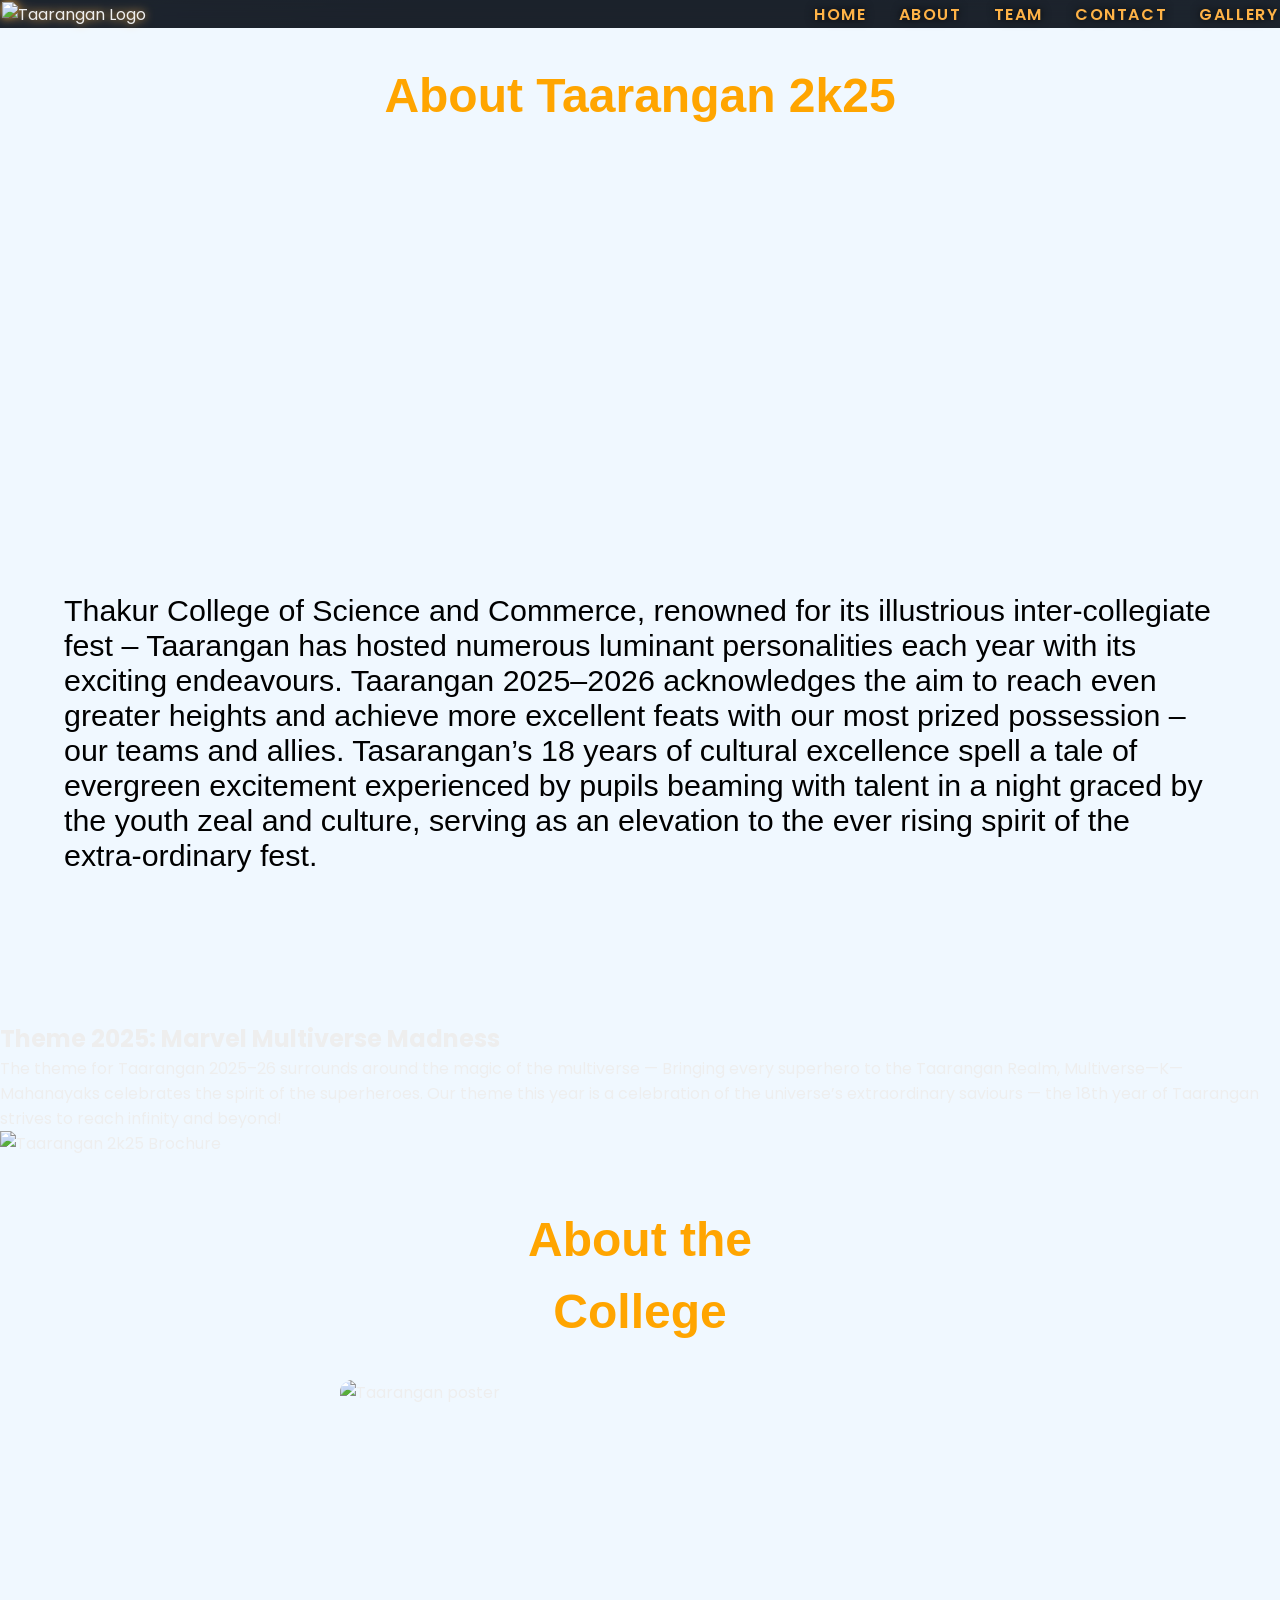
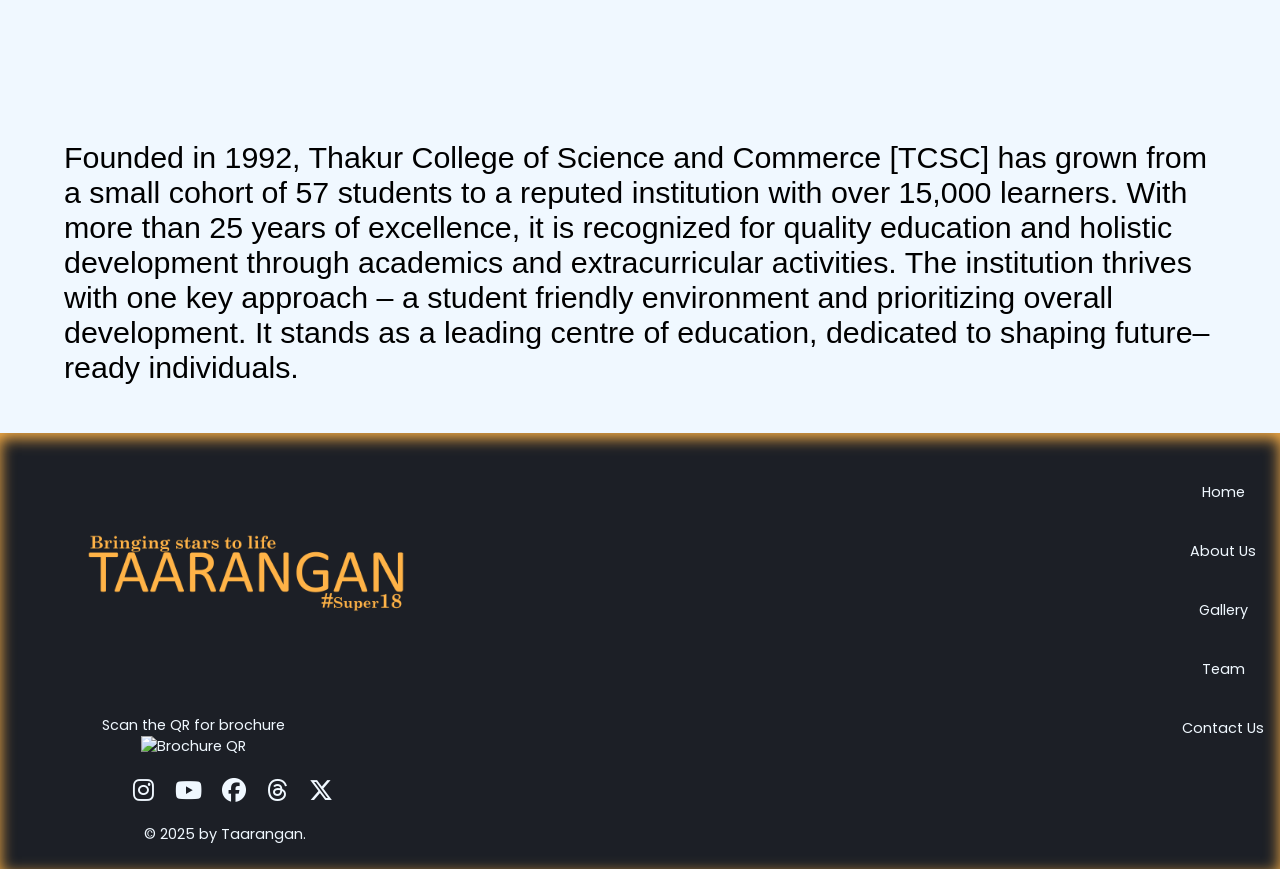
==== commit 38d1fda7: "Update about.html" ====
--- a/about.html
+++ b/about.html
@@ -22,7 +22,7 @@
           <li><a href="index.html">HOME</a></li>
           <li><a href="about.html">ABOUT</a></li>
           <div class="dropdown">
-          <li><a href="team.html">TEAM</a></li>
+          <li><a href="#">TEAM</a></li>
     <div class="dropdown-content">
       <a href="team.html">core committee</a>
       <a href="website.html">website team</a>
@@ -52,20 +52,21 @@
           </video>
         </div>
       </div><p>
-          Taarangan is the eagerly awaited Annual Inter-Collegiate Cultural Festival of Thakur College of Science and Commerce(Autonomous).
-          Now in its 18th year, Taarangan 2k25 embraces the Marvel Multiverse theme, bringing together students from across the country to celebrate creativity, talent, and culture.
-          The fest features electrifying performances, thrilling competitions, workshops, and celebrity appearances, making it a spectacular event for all participants and attendees.
-        </p>
+         Thakur College of Science and Commerce, renowned for its illustrious inter-collegiate fest – Taarangan has hosted numerous luminant personalities each year with its exciting endeavours.
+
+Taarangan 2025–2026 acknowledges the aim to reach even greater heights and achieve more excellent feats with our most prized possession – our teams and allies.
+
+Tasarangan’s 18 years of cultural excellence spell a tale of evergreen excitement experienced by pupils beaming with talent in a night graced by the youth zeal and culture, 
+serving as an elevation to the ever rising spirit of the extra-ordinary fest.        </p>
       </div>
     </div><br><br><br><br>
 
     <section class="theme-section">
   <h2>Theme 2025: Marvel Multiverse Madness</h2>
   <p>
-    Step into the Marvel Multiverse — where every world collides in creativity, 
-    energy, and innovation! Taarangan 2k25 celebrates the limitless power of imagination 
-    through cosmic performances, heroic talents, and multiversal vibes. 
-    Be ready to experience chaos, power, and unity like never before!
+    The theme for Taarangan 2025–26 surrounds around the magic of the multiverse — Bringing every superhero to the Taarangan Realm, 
+    Multiverse—K—Mahanayaks celebrates the spirit of the superheroes. Our theme this year is a celebration of the universe’s
+     extraordinary saviours — the 18th year of Taarangan strives to reach infinity and beyond!
   </p>
   <div class="theme-brochure">
     <img src="img/date.png" alt="Taarangan 2k25 Brochure" />
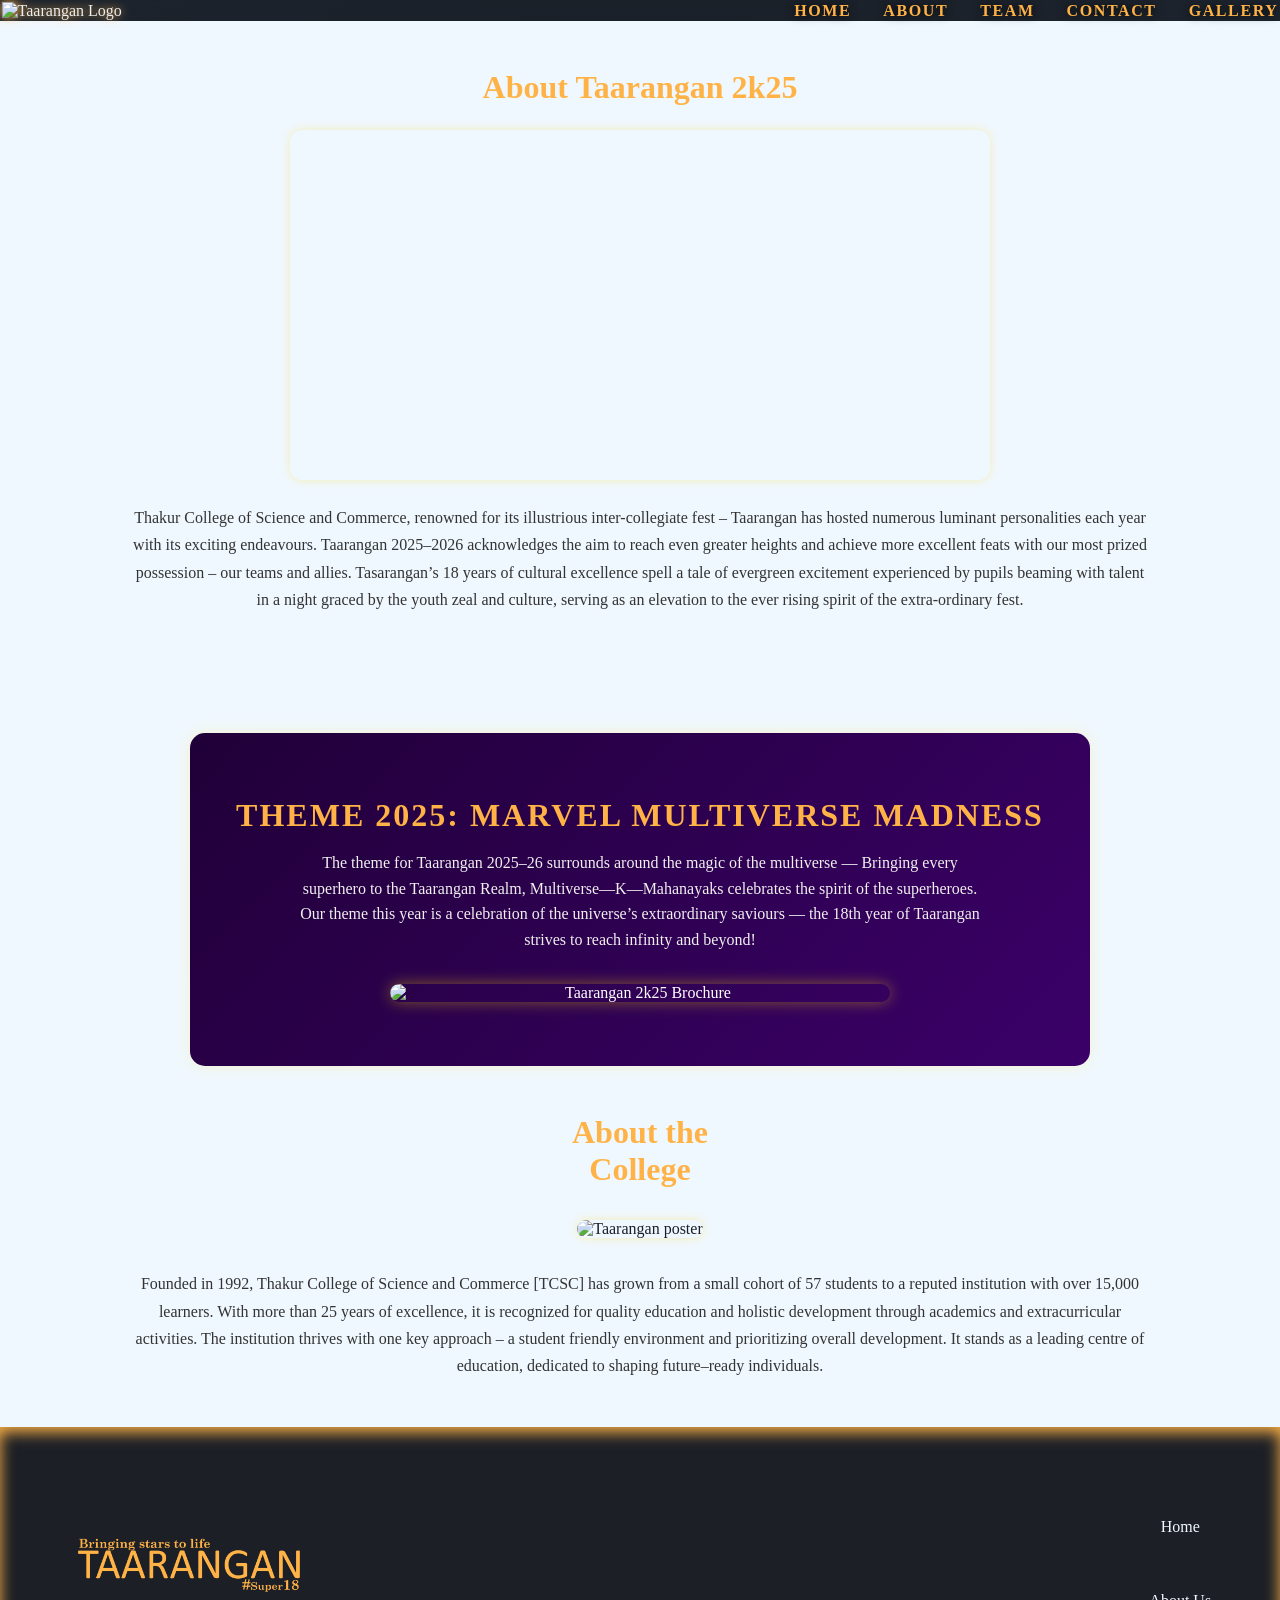
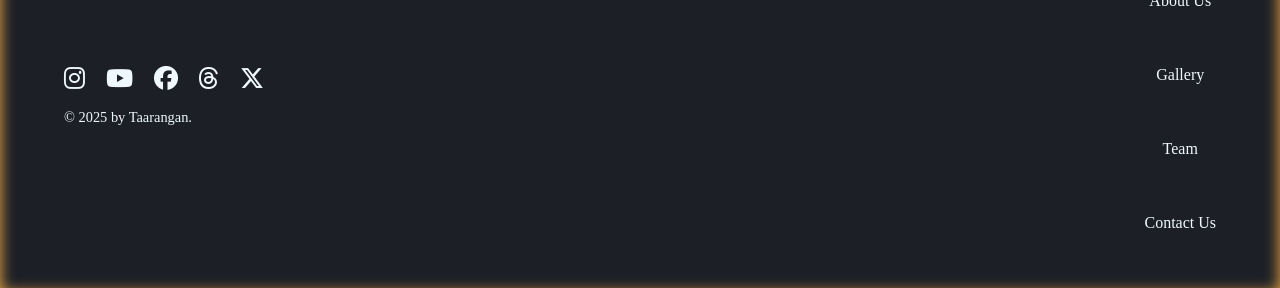
==== commit 1b2a2438: "Update about.html" ====
--- a/about.html
+++ b/about.html
@@ -92,16 +92,11 @@
     </div>
   </main>
 
-   <footer>
+    <footer>
   <div class="footer-container">
     <div class="footer-left">
       <div class="master-strange">
         <img src="icons/taarangan_ffb347.png" alt="Logo" class="footer-logo">
-      </div>
-
-      <div class="master-strange">
-        <p>Scan the QR for brochure </p>
-        <img src="img/scanner  of borchure.jpg" alt="Brochure QR" class="footer-scanner">
       </div>
 
       <div class="footer-socials">
--- a/style.css
+++ b/style.css
@@ -3,8 +3,11 @@
                 margin: 0;
                 padding: 0;
                 box-sizing: border-box;
-                font-family: 'Poppins', sans-serif;
-            }
+               
+            }
+            html, body {
+    overflow-x: hidden !important;
+}
             
             :root {
                 --accent: #ff3f3f;
@@ -212,9 +215,7 @@
         body.nav-open {
     overflow: hidden;   /* stop scrolling when menu is open */
         }
-        .nav{
-            padding: 10rem;
-        }
+        
     }
 
 
@@ -226,7 +227,7 @@
                 background:url(img/date.png) no-repeat center /cover;
                 background-size:cover;
                 overflow: hidden;
-                padding: 0 0 60.6rem;
+                padding: 0 0 60rem;
                 text-align: center;
                 z-index: 1;
                 margin-bottom: 0%;
@@ -291,7 +292,7 @@
 
             /* Header Text Styling */
             .text-box h1 {
-                font-family: 'Comic Neue', cursive, sans-serif;
+                font-family: 'Comic Neue',  sans-serif;
                 font-size: 3.5rem;
                 color: #ff3f3f;
                 text-transform: uppercase;
@@ -299,7 +300,7 @@
             }
 
             .text-box h2 {
-                font-family: 'Comic Neue', cursive, sans-serif;
+                font-family: 'Comic Neue',  sans-serif;
                 font-size: 2.5rem;
                 color: #ffb347;
                 margin-bottom: 0.3rem;
@@ -307,7 +308,7 @@
             }
 
             .text-box h3 {
-                font-family: 'Comic Neue', cursive, sans-serif;
+                font-family: 'Comic Neue',  sans-serif;
                 font-size: 1.5rem;
                 color: #ccc;
                 margin-bottom: 2rem;
@@ -385,7 +386,7 @@
                 font-size: 2.8rem;
                 color: #ffb347;
                 margin-bottom: 2rem;
-                font-family: 'Bangers', cursive;
+                
                 letter-spacing: 2px;
             }
 
@@ -447,7 +448,7 @@
                 font-size: 1.5rem;
                 color: #333;
                 font-weight: bold;
-                font-family: 'Bangers', cursive;
+                
                 letter-spacing: 1px;
                 margin-right: 16%;
             }
@@ -867,7 +868,7 @@
                 border: 3px solid #000;
                 border-radius: 20px;
                 padding: 15px;
-                font-family: 'Bangers', cursive;
+               
                 font-size: 1.2rem;
                 color: #000;
                 max-width: 180px;
@@ -892,7 +893,7 @@
             
             .comic-action {
                 position: absolute;
-                font-family: 'Bangers', cursive;
+                
                 font-size: 2.5rem;
                 color: #f0131e;
                 text-shadow: 2px 2px 0 #000;
@@ -931,7 +932,7 @@
                 color: white;
                 border: none;
                 border-radius: 8px;
-                font-family: 'Bangers', cursive;
+               
                 font-size: 1.2rem;
                 letter-spacing: 1px;
                 cursor: pointer;
@@ -1079,7 +1080,7 @@
         font-size: 2.8rem;
         color: var(--honey);
         margin-bottom: 2rem;
-        font-family: 'Comicy', cursive, sans-serif;
+        font-family: 'Comicy',  sans-serif;
     }
 
 
@@ -1130,7 +1131,7 @@
                 font-size: 2.8rem;
                 color: #ffb347;
                 margin-bottom: 1rem;
-                font-family: 'Comicy', cursive, sans-serif;
+                font-family: 'Comicy', sans-serif;
             }
 
             .campus p {
@@ -1176,7 +1177,7 @@
 
             /* CALL TO ACTION */
             .cta {
-                background: #0b0c10;
+                background: var(--light);
                 padding: 5rem 2rem 6rem;
                 text-align: center;
                 position: relative;
@@ -1203,110 +1204,150 @@
             }
 
             /* FOOTER */
-            footer {
-                background: var(--dark);
-                color: var(--light);
-                text-align: center;
-                padding: 1.5rem 1rem;
-                box-shadow: inset 0 5px 15px var(--honey);
-                user-select: none;
-                font-size: 0.9rem;
-            }
-
-            .footer-container {
-                display: flex;
-                justify-content: space-between;
-                align-items: flex-start;
-                flex-wrap: wrap;
-            }
-
-            .footer-left {
-                display: flex;
-                flex-direction: column;
-                gap: 1rem;
-                
-            }
-
-            .footer-logo {
-                max-width: 354px;
-                margin-left:15% ;
-            }
-
-            .footer-socials {
-                display: flex;
-                gap: 1.3rem;
-                font-size: 1.5rem;
-                margin-left: 33%;
-            }
-
-            .footer-socials a {
-                color: var(--light);
-                transition: color 0.3s;
-            }
-
-            .footer-socials a:hover {
-                color: var(--honey, #ff3f3f);
-            }
-
-            .copyright {
-                font-size: 0.9rem;
-                margin-top: 0;
-                margin-left:4rem;
-            }
-
-            .footer-nav {
-                list-style: none;
-                display: flex;
-                flex-direction: column;
-                gap: 2.38rem;
-                text-align: center;
-                justify-content: flex-end;
-                margin-top: 2%;
-                margin-bottom: 2%;
-            
-            }
-
-            .footer-nav li a {
-                color: var(--light);
-                text-decoration: none;
-                transition: color 0.3s;
-            
-            }
-
-            .footer-nav li a:hover {
-                color: var(--accent, #ff3f3f);
-            }
-
-
-            /* Mobile Responsive */
-            @media (max-width: 768px) {
-                .footer-container {
-                    flex-direction: column;
-                    align-items: center;
-                    text-align: center;
-                }
-
-                .footer-nav {
-                    margin-top: 2rem;
-                    text-align: center;
-                    align-items: center;
-                }
-                .footer-socials {
-                display: flex;
-                gap: 1.3rem;
-                font-size: 1.5rem;
-                margin-left: 23%;
-                }
-                .footer-logo {
-                max-width: 331px;
-                margin-left:2% ;
-            }
-                .copyright {
-                font-size: 0.9rem;
-                margin-top: 0;
-                margin-left:0;
-            }
-            }
+    footer { 
+  background: var(--dark);
+  color: var(--light);
+  text-align: center;
+  padding: 1.5rem 1rem;
+  box-shadow: inset 0 5px 15px var(--honey);
+}
+
+/* -------- CONTAINER -------- */
+.footer-container {
+  display: flex;
+  justify-content: space-between;
+  align-items: flex-start;
+  flex-wrap: wrap; /* responsive stacking */
+  padding: 2rem 3rem;
+}
+
+/* -------- LEFT SECTION -------- */
+.footer-left {
+  display: flex;
+  flex-direction: column;
+  gap: 1rem;
+}
+
+.master-strange {
+  display: flex;
+  align-items: center;
+  justify-content: flex-start;
+  gap: 1rem;
+  flex-wrap: wrap;
+}
+
+.master-strange p {
+  font-size: 1rem;
+  color: var(--honey, #ffbf00);
+  font-weight: 500;
+}
+
+.footer-logo {
+  max-width: 250px;
+  height: auto;
+  object-fit: contain;
+}
+
+.footer-scanner {
+  width: 100px;
+  height: 100px;
+  border-radius: 8px;
+  object-fit: cover;
+  box-shadow: 0 4px 10px rgba(0, 0, 0, 0.4);
+  transition: transform 0.3s ease, box-shadow 0.3s ease;
+}
+
+.footer-scanner:hover {
+  transform: scale(1.05);
+  box-shadow: 0 6px 15px rgba(255, 191, 0, 0.4);
+}
+
+/* -------- SOCIAL ICONS -------- */
+.footer-socials {
+  display: flex;
+  gap: 1.3rem;
+  font-size: 1.5rem;
+  justify-content: flex-start;
+}
+
+.footer-socials a {
+  color: var(--light);
+  transition: color 0.3s;
+}
+
+.footer-socials a:hover {
+  color: var(--honey, #ff3f3f);
+}
+
+/* -------- COPYRIGHT -------- */
+.copyright {
+  font-size: 0.9rem;
+  margin-top: 0;
+  text-align: left;
+}
+
+/* -------- RIGHT SIDE NAV -------- */
+.footer-nav {
+  list-style: none;
+  display: flex;
+  flex-direction: column;
+  gap: 3.5rem;
+  text-align: center;
+  margin-top: 3%;
+}
+
+.footer-nav li a {
+  color: var(--light);
+  text-decoration: none;
+  transition: color 0.3s;
+}
+
+.footer-nav li a:hover {
+  color: var(--accent, #ff3f3f);
+}
+
+/* -------- MOBILE RESPONSIVE -------- */
+@media (max-width: 768px) {
+  .footer-container {
+    flex-direction: column;
+    align-items: center;
+    text-align: center;
+    gap: 2rem;
+  }
+
+  .footer-left {
+    align-items: center;
+  }
+
+  .master-strange {
+    flex-direction: column;
+    align-items: center;
+    margin-left: 0;
+  }
+
+  .footer-logo {
+    max-width: 200px;
+  }
+
+  .footer-scanner {
+    width: 130px;
+    height: auto;
+  }
+
+  .footer-socials {
+    justify-content: center;
+  }
+
+  .copyright {
+    text-align: center;
+  }
+
+  .footer-nav {
+    text-align: center;
+  }
+}
+
+
 
 
             /* Popup container hidden by default */
@@ -1366,70 +1407,138 @@
         text-shadow: 0 0 10px #ff3f3f;
     }
             /* Image styling */
-            .about-col img {
-                width: 100%;
-                max-width: 600px;
-                height: 340px;
-                border-radius: 12px;
-                object-fit: cover;
-                display: block;
-                margin: 1% auto;
-            }
-            
-            /* Align paragraph text on right side in About the college */
-    .about-us{
-        background-color: var(--light)
-        
-    }
-            .about-col p  {
-                font-size: 1.9rem;
-                margin-bottom: 3rem;
-                margin-top: 1.2rem;
-                color: #000;
-                margin-left: 4rem;
-                margin-right: 4rem;
-                font-family: Arial, Helvetica, sans-serif
-            }
-            
-            .about-col h1 {
-                text-align: center;
-                font-size: 3rem;
-                line-height: 1.5;
-                margin-top: 2rem;
-                margin-bottom: 2rem;
-                color:orange;
-                font-family: 'Comicy', cursive, sans-serif;
-            }
-
-            /* Video centering */
-            .video-wrapper {
-                display: flex;
-                justify-content: center;
-                align-items: center;
-            }
-
-            .video-wrapper video {
-                width: 204%;
-                max-width: 820px;
-                border-radius: 19px;
-                display: block;
-            }
-            
+            /* --- ABOUT PAGE RESPONSIVE IMPROVEMENTS --- */
+.about-us {
+  padding: 3rem 10%;
+  text-align: center;
+  color: var(--dark);
+  background-color: var(--light);
+}
+
+.about-us h1 {
+  font-size: 2rem;
+  margin-bottom: 1rem;
+  color: var(--honey);
+}
+
+.about-us p {
+  font-size: 1rem;
+  line-height: 1.7;
+  margin-top: 1rem;
+  color: #333;
+}
+
+/* Video wrapper */
+.video-wrapper {
+  width: 100%;
+  max-width: 700px;
+  margin: 1.5rem auto;
+  border-radius: 12px;
+  overflow: hidden;
+  box-shadow: 0 0 10px rgba(255, 215, 0, 0.3);
+}
+
+.video-wrapper video {
+  width: 100%;
+  height: auto;
+  display: block;
+}
+
+/* Image under About College */
+.about-col img {
+  width: 100%;
+  border-radius: 12px;
+  margin: 1rem 0;
+  box-shadow: 0 0 10px rgba(255, 215, 0, 0.3);
+}
+
+/* THEME SECTION */
+.theme-section {
+  background: linear-gradient(135deg, #200038, #3b0069);
+  color: #fff;
+  text-align: center;
+  padding: 4rem 1.5rem;
+  border-radius: 15px;
+  margin: 3rem auto;
+  width: 90%;
+  max-width: 900px;
+  box-shadow: 0 0 15px rgba(255, 215, 0, 0.2);
+}
+
+.theme-section h2 {
+  font-size: 2rem;
+  color: var(--honey);
+  margin-bottom: 1rem;
+  text-transform: uppercase;
+  letter-spacing: 2px;
+}
+
+.theme-section p {
+  font-size: 1rem;
+  line-height: 1.6;
+  max-width: 700px;
+  margin: 0 auto;
+  color: #f0f0f0;
+}
+
+/* Brochure Image Style */
+.theme-brochure {
+  margin-top: 2rem;
+  display: flex;
+  justify-content: center;
+}
+
+.theme-brochure img {
+  width: 100%;
+  max-width: 500px;
+  border-radius: 12px;
+  box-shadow: 0 0 15px rgba(255, 215, 0, 0.4);
+  transition: transform 0.3s ease, box-shadow 0.3s ease;
+}
+
+.theme-brochure img:hover {
+  transform: scale(1.03);
+  box-shadow: 0 0 25px rgba(255, 215, 0, 0.6);
+}
+
+/* Mobile view tweaks */
+@media (max-width: 768px) {
+  .theme-brochure img {
+    width: 90%;
+    max-width: 350px;
+  }
+}
+
+
+/* MOBILE OPTIMIZATION */
+@media (max-width: 768px) {
+  .about-us {
+    padding: 2rem 1.5rem;
+  }
+
+  .about-us h1 {
+    font-size: 1.6rem;
+  }
+
+  .about-us p {
+    font-size: 0.95rem;
+    text-align: justify;
+  }
+
+  .theme-section {
+    padding: 3rem 1.2rem;
+  }
+
+  .theme-section h2 {
+    font-size: 1.5rem;
+  }
+}
+
 
             /* Responsive adjustments */
             @media (max-width: 768px) {
                 .row {
                     flex-direction: column;
-                }
-                .about-col video,
-                .about-col img {
-                    max-width: 100%;
-                    height: 10%;
-                }
-                .about-col p{
-                    text-align: left;
-                    margin: 0;
-                    
                 }
             
                 .campus{
@@ -1594,6 +1703,27 @@
       margin: 0;
     }
 
+ #skip-btn {
+      position: fixed;
+      bottom: 30px;
+      right: 30px;
+      z-index: 10000;
+      background: rgba(255, 255, 255, 0.85);
+      color: #000;
+      border: none;
+      padding: 10px 20px;
+      font-size: 16px;
+      font-weight: bold;
+      border-radius: 30px;
+      cursor: pointer;
+      transition: all 0.3s ease;
+    }
+
+    #skip-btn:hover {
+      background: #000;
+      color: #fff;
+    }
+
     /* Fade-out animation */
     .fade-out {
       animation: fadeOut 1s forwards;
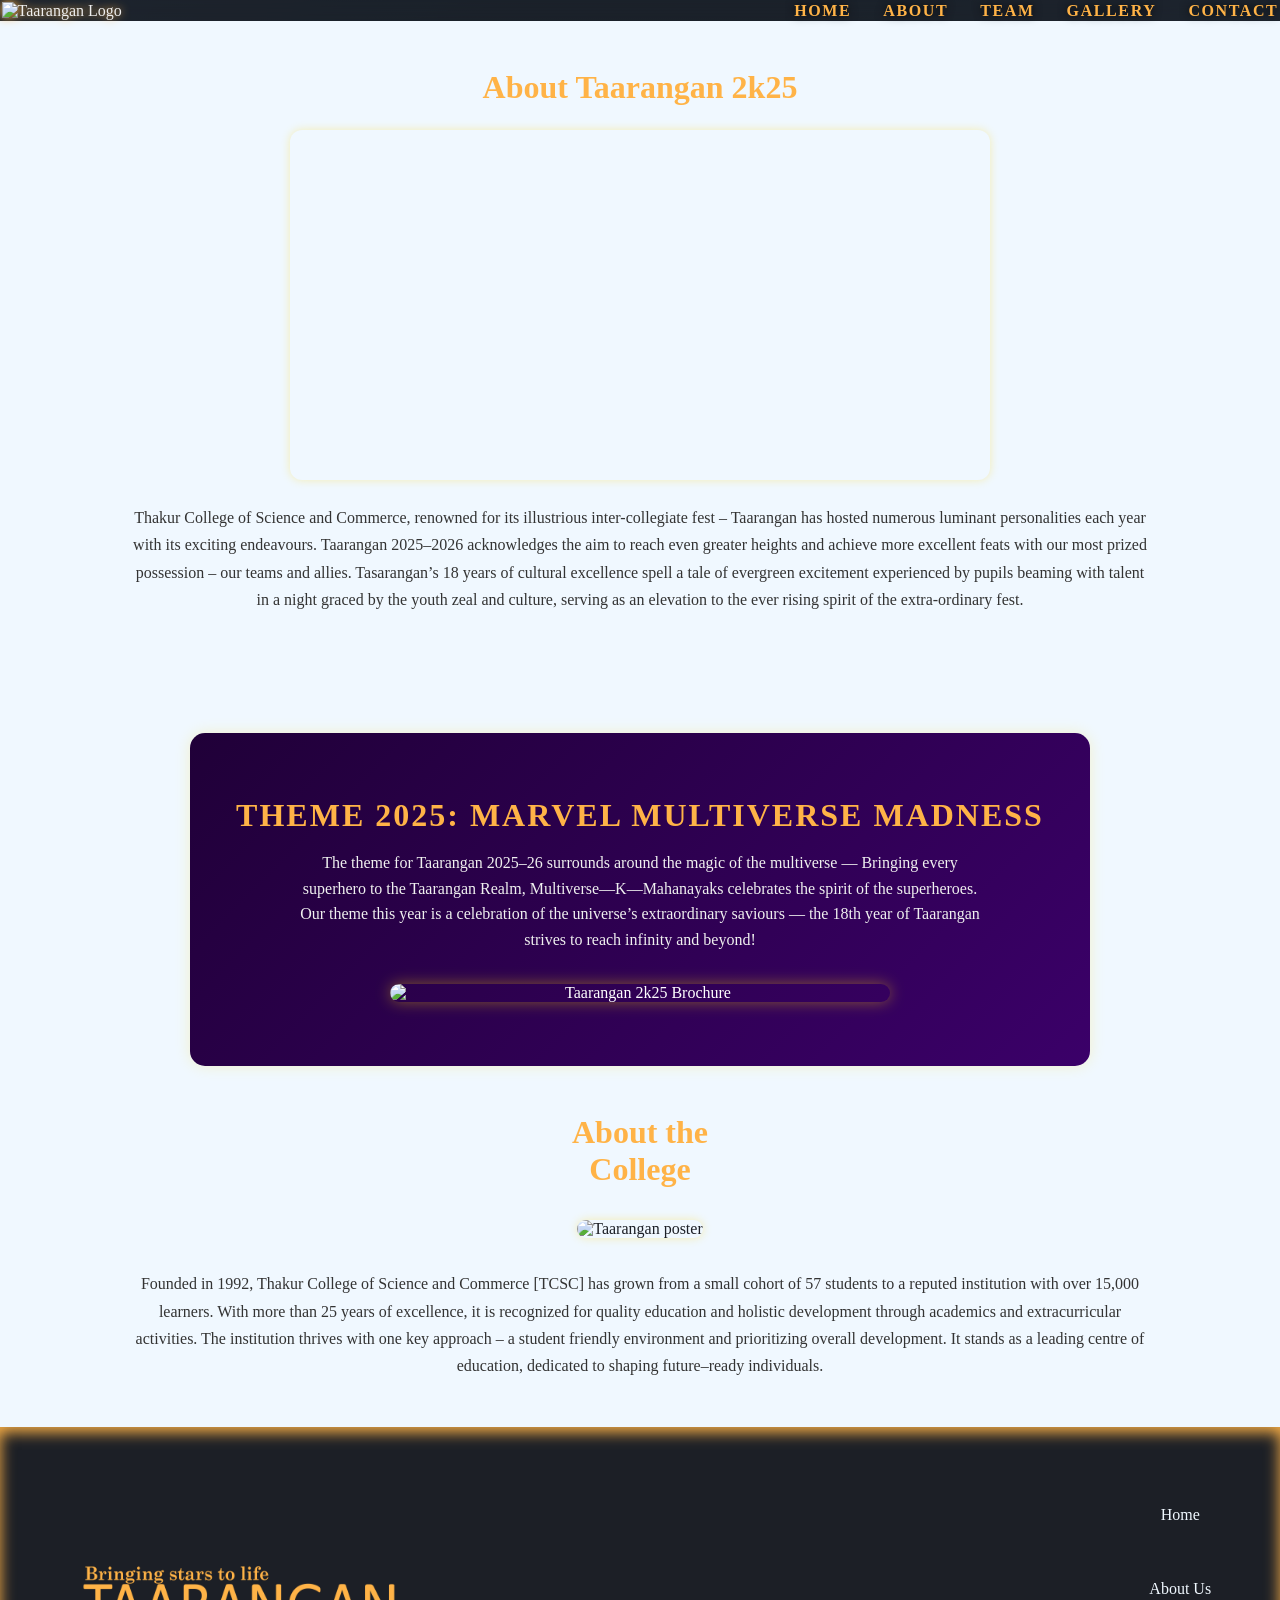
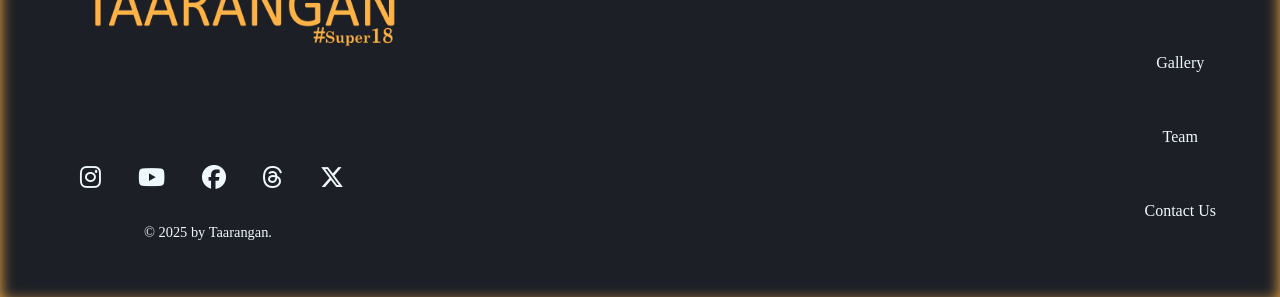
==== commit faafc096: "Update about.html" ====
--- a/about.html
+++ b/about.html
@@ -28,8 +28,8 @@
       <a href="website.html">website team</a>
             </div> </div>
           <!--<li><a href="leaderboard.html" class="active">LEADERBOARD</a></li>-->
+          <li><a href="gallery.html">GALLERY</a></li>
           <li><a href="contact.html">CONTACT</a></li>
-          <li><a href="gallery.html">GALLERY</a></li>
           <!--<li><a href="https://www.instagram.com/taarangan/"> <i class="fab fa-instagram"  style="margin-right:1%"></i></a><a href="https://www.instagram.com/taarangan/"> <i class="fab fa-facebook-square" style="margin-right:4%"></i></a><a href="https://www.instagram.com/taarangan/"> <i class="fa-solid fa-user"></i></a> </li>-->
         </ul>
       </div>
@@ -134,3 +134,4 @@
 </body>
 
 </html>
+
--- a/style.css
+++ b/style.css
@@ -1,4 +1,4 @@
-    /* Reset & base */
+        /* Reset & base */
             * {
                 margin: 0;
                 padding: 0;
@@ -18,7 +18,15 @@
                 --background: radial-gradient(circle at center, #0b0c10, #1f2833);
                 --light:aliceblue;
                 --honey:#ffb347;
-            }
+                --img: url(img/date.png);
+            }
+
+             @font-face {
+        font-family: 'Comic';
+        src: url('fonts/badaboom_bb/BADABB__.TTF') format('opentype');
+        font-weight: normal;
+        font-style: normal;
+    }
 
 
             body {
@@ -215,6 +223,13 @@
         body.nav-open {
     overflow: hidden;   /* stop scrolling when menu is open */
         }
+       
+        nav .logo img {
+        height: 80px;
+        filter: drop-shadow(0 0 5px #ffb347);
+        margin-left: 10%;
+    }
+       
         
     }
 
@@ -227,7 +242,7 @@
                 background:url(img/date.png) no-repeat center /cover;
                 background-size:cover;
                 overflow: hidden;
-                padding: 0 0 60rem;
+                padding: 0 0 50rem;
                 text-align: center;
                 z-index: 1;
                 margin-bottom: 0%;
@@ -365,11 +380,12 @@
             }
     @media (max-width: 768px) {
     .header {
-        background-image: url(img/date.png);
+        background-image: url(img/Taarangan.png);
         background-position: center;
         background-size: cover;
         background-attachment: fixed;
-        
+        margin-left: -4%;
+        padding-left: 0;
     }
     }
 
@@ -1080,7 +1096,7 @@
         font-size: 2.8rem;
         color: var(--honey);
         margin-bottom: 2rem;
-        font-family: 'Comicy',  sans-serif;
+        font-family: 'Comic', sans-serif;
     }
 
 
@@ -1131,7 +1147,9 @@
                 font-size: 2.8rem;
                 color: #ffb347;
                 margin-bottom: 1rem;
-                font-family: 'Comicy', sans-serif;
+                font-family: 'Comic', sans-serif;
+                 
+                 letter-spacing: 3px;
             }
 
             .campus p {
@@ -1243,31 +1261,21 @@
 }
 
 .footer-logo {
-  max-width: 250px;
-  height: auto;
-  object-fit: contain;
-}
-
-.footer-scanner {
-  width: 100px;
-  height: 100px;
-  border-radius: 8px;
-  object-fit: cover;
-  box-shadow: 0 4px 10px rgba(0, 0, 0, 0.4);
-  transition: transform 0.3s ease, box-shadow 0.3s ease;
-}
-
-.footer-scanner:hover {
-  transform: scale(1.05);
-  box-shadow: 0 6px 15px rgba(255, 191, 0, 0.4);
-}
+  max-width: 350px;
+  height: 250px;
+  
+}
+
+
 
 /* -------- SOCIAL ICONS -------- */
 .footer-socials {
   display: flex;
-  gap: 1.3rem;
+  gap: 2.3rem;
   font-size: 1.5rem;
   justify-content: flex-start;
+   margin-top: 1rem;
+   margin-left: 1rem;
 }
 
 .footer-socials a {
@@ -1284,6 +1292,8 @@
   font-size: 0.9rem;
   margin-top: 0;
   text-align: left;
+  margin-left: 5rem;
+  margin-top: 1rem;
 }
 
 /* -------- RIGHT SIDE NAV -------- */
@@ -1293,7 +1303,7 @@
   flex-direction: column;
   gap: 3.5rem;
   text-align: center;
-  margin-top: 3%;
+  margin-top: 2%;
 }
 
 .footer-nav li a {
@@ -1326,7 +1336,8 @@
   }
 
   .footer-logo {
-    max-width: 200px;
+    max-width: 250px;
+    margin-left: -20px;
   }
 
   .footer-scanner {
@@ -1336,10 +1347,13 @@
 
   .footer-socials {
     justify-content: center;
+    margin-left: -10px;
   }
 
   .copyright {
     text-align: center;
+    margin: 0%;
+    
   }
 
   .footer-nav {
@@ -1684,7 +1698,7 @@
     }
 
 
-    /* ===== INTRO VIDEO ===== */
+    /* =====     VIDEO ===== */
     /* ===== INTRO VIDEO CONTAINER ===== */
  /* ================= INTRO VIDEO STYLES ================= */
 
@@ -1717,6 +1731,7 @@
       border-radius: 30px;
       cursor: pointer;
       transition: all 0.3s ease;
+      background-attachment: fixed;
     }
 
     #skip-btn:hover {
@@ -1741,3 +1756,4 @@
       display: none;
     }
 
+
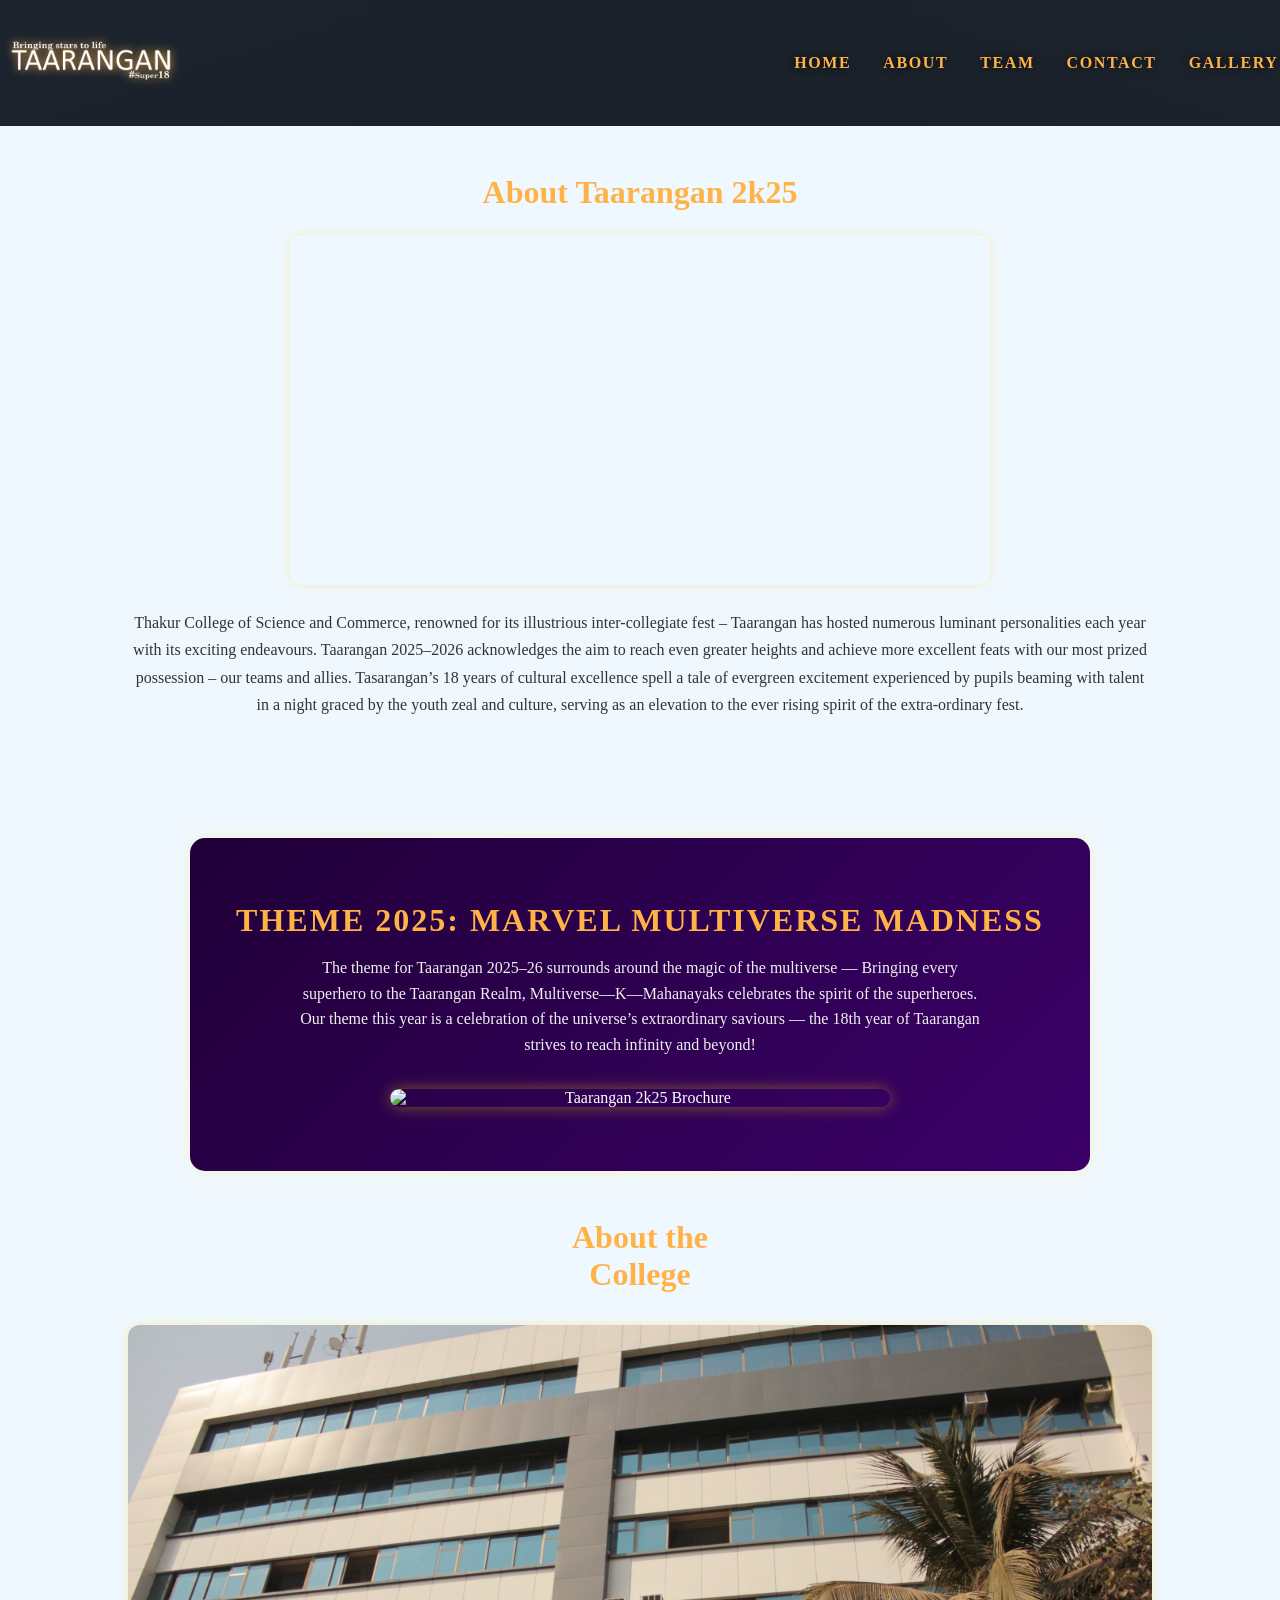
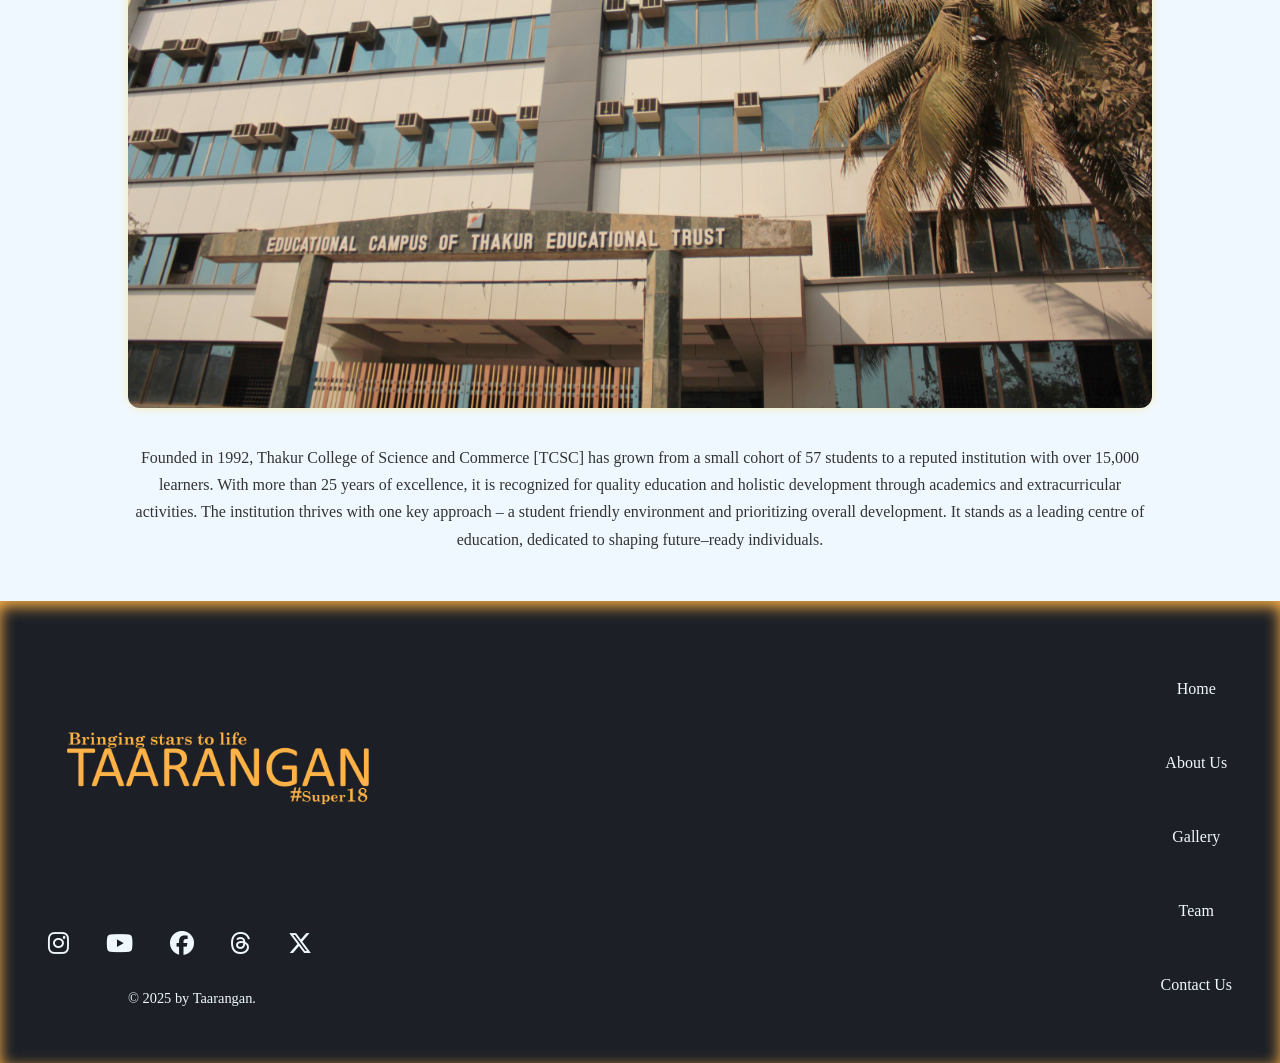
==== commit 1c9012ad: "Update about.html" ====
--- a/about.html
+++ b/about.html
@@ -24,12 +24,12 @@
           <div class="dropdown">
           <li><a href="#">TEAM</a></li>
     <div class="dropdown-content">
-      <a href="team.html">core committee</a>
-      <a href="website.html">website team</a>
+      <a href="team.html">Core committee</a>
+      <a href="website.html">Website team</a>
             </div> </div>
           <!--<li><a href="leaderboard.html" class="active">LEADERBOARD</a></li>-->
+          <li><a href="contact.html">CONTACT</a></li>
           <li><a href="gallery.html">GALLERY</a></li>
-          <li><a href="contact.html">CONTACT</a></li>
           <!--<li><a href="https://www.instagram.com/taarangan/"> <i class="fab fa-instagram"  style="margin-right:1%"></i></a><a href="https://www.instagram.com/taarangan/"> <i class="fab fa-facebook-square" style="margin-right:4%"></i></a><a href="https://www.instagram.com/taarangan/"> <i class="fa-solid fa-user"></i></a> </li>-->
         </ul>
       </div>
@@ -128,10 +128,9 @@
     }
 
     function hideMenu() {
-      navLinks.style.right = "-289px";
+      navLinks.style.right = "-459px";
     }
   </script>
 </body>
 
 </html>
-
--- a/style.css
+++ b/style.css
@@ -7,6 +7,7 @@
             }
             html, body {
     overflow-x: hidden !important;
+
 }
             
             :root {
@@ -19,6 +20,7 @@
                 --light:aliceblue;
                 --honey:#ffb347;
                 --img: url(img/date.png);
+                --png: url(img/Taarangan.png);
             }
 
              @font-face {
@@ -159,20 +161,28 @@
 
     /* MOBILE ADJUSTMENT */
     @media (max-width: 992px) {
+   .dropdown {
+        position: relative;
+        width: 100%;
+    }
+
     .dropdown-content {
-        position: static;
-        background: transparent;
-        box-shadow: none;
-        padding-left: 1rem;
+        display: none;
+        flex-direction: column;
+        background: rgba(255, 255, 255, 0.1);
+        margin-top: 10px;
+        padding: 10px 15px;
+        border-radius: 8px;
+    }
+
+    .dropdown:hover .dropdown-content {
+        display: flex;
     }
 
     .dropdown-content a {
-        padding: 0.5rem 0;
-        font-size: 1rem;
-    }
-
-    .dropdown:hover .dropdown-content {
-        display: block;
+        color: #fff !important;
+        font-size: 18px;
+        padding: 8px 0;
     }
     }
 
@@ -194,7 +204,7 @@
             display: block; /* close button visible */
             position: absolute;
             top: 2rem;
-            right: 2rem;
+            right: 50px; 
             font-size: 2rem;
             color: #ff3f3f;
             cursor: pointer;
@@ -202,21 +212,21 @@
 
         .nav-links {
             position: fixed;
-            background: rgba(17, 17, 17, 0.95);
+            background: rgba(28, 31, 38, 0.95);
             height: 100vh;
-            width: 250px;
+            width: 450px;
             top: 0;
-            right: -287px; /* hidden initially */
+            right: -459px; /* hidden initially */
             flex-direction: column;
-            gap: 1.5rem;
-            padding-top: 4rem;
+            gap: 10rem;
+            padding-top: 6rem;
             box-shadow: -5px 0 15px #ff0000aa;
             transition: 0.4s ease;
         }
 
         .nav-links ul {
             flex-direction: column;
-            gap: 1.5rem;
+            gap: 5rem;
             padding-left: 1.5rem;
             
         }
@@ -225,7 +235,7 @@
         }
        
         nav .logo img {
-        height: 80px;
+        height: 90px;
         filter: drop-shadow(0 0 5px #ffb347);
         margin-left: 10%;
     }
@@ -248,34 +258,7 @@
                 margin-bottom: 0%;
             }
 
-            .header::before {
-                content: "";
-                position: absolute;
-                top: -50%;
-                left: -50%;
-                width: 200%;
-                height: 200%;
-            /* background: radial-gradient(circle at center, rgba(255, 63, 63, 0.4), transparent 70%); */
-                filter: blur(100px);
-                animation: pulseGlow 6s ease-in-out infinite alternate;
-                z-index: 0;
-                pointer-events: none;
-            }
-
-
-            .header::after {
-                content: "";
-                position: absolute;
-                top: 0;
-                left: 0;
-                width: 100%;
-                height: 100%;
-                background-repeat: repeat;
-                background-size: 100% 100%;
-                animation: starTwinkle 10s linear infinite;
-                z-index: 0;
-                pointer-events: none;
-            }
+            
 
             /* Animations */
             @keyframes pulseGlow {
@@ -380,14 +363,19 @@
             }
     @media (max-width: 768px) {
     .header {
-        background-image: url(img/Taarangan.png);
-        background-position: center;
-        background-size: cover;
-        background-attachment: fixed;
-        margin-left: -4%;
-        padding-left: 0;
-    }
-    }
+        background-image: url("img/Taarangan.png"); /* SAME BG AS DESKTOP */
+        background-position: center top;
+        background-size: cover;       /* FULL SCREEN FIX */
+        background-repeat: no-repeat;
+        background-attachment: scroll;
+        
+        width: 100%;
+        height: 100vh;                 /* PERFECT FIT MOBILE */
+        margin: 0; 
+        padding: 0;
+    }
+}
+
 
             
             /* LEGO COMIC SECTION */
@@ -1008,69 +996,9 @@
             
             /* Responsive adjustments */
             @media (max-width: 768px) {
-                .comic-title {
-                    font-size: 2.5rem;
-                }
-                
-                .comic-subtitle {
-                    font-size: 1.2rem;
-                }
-                
-                .lego-container {
-                    gap: 20px;
-                }
-                
-                .lego-character {
-                    width: 80px;
-                    height: 140px;
-                }
-                
-                .lego-head {
-                    width: 60px;
-                    height: 60px;
-                }
-                
-                .lego-body {
-                    width: 70px;
-                    height: 60px;
-                }
-                
-                .lego-legs {
-                    width: 80px;
-                }
-                
-                .lego-leg {
-                    width: 30px;
-                    height: 30px;
-                }
-                
-                .lego-face {
-                    width: 45px;
-                    height: 45px;
-                }
-                
-                .lego-eye {
-                    width: 8px;
-                    height: 8px;
-                }
-                
-                .lego-mouth {
-                    width: 20px;
-                    height: 6px;
-                }
-                
-                .speech-bubble {
-                    font-size: 1rem;
-                    max-width: 120px;
-                    padding: 10px;
-                }
-                
-                .comic-container {
-                    height: 505px;
-                    left: -20%;
-                    display: block;
-                }
-                
+                .marvel-comic-section {
+                   display: block !important;
+                }   
                 
             }
 
@@ -1236,7 +1164,7 @@
   justify-content: space-between;
   align-items: flex-start;
   flex-wrap: wrap; /* responsive stacking */
-  padding: 2rem 3rem;
+  padding: 2rem ;
 }
 
 /* -------- LEFT SECTION -------- */
@@ -1261,10 +1189,16 @@
 }
 
 .footer-logo {
-  max-width: 350px;
-  height: 250px;
-  
-}
+    width: 340px;              /* desktop size */
+    max-width: 400vw;           /* responsive limit */
+    height: auto;              /* keep aspect ratio */
+    display: block;
+    margin: 0 auto 1rem auto;  /* center on all screens */
+    object-fit: contain;       /* avoid stretching */
+}
+
+
+
 
 
 
@@ -1275,7 +1209,7 @@
   font-size: 1.5rem;
   justify-content: flex-start;
    margin-top: 1rem;
-   margin-left: 1rem;
+   
 }
 
 .footer-socials a {
@@ -1317,49 +1251,73 @@
 }
 
 /* -------- MOBILE RESPONSIVE -------- */
+/* ---------------------- */
+/* FIX FOOTER NAV MOBILE  */
+/* ---------------------- */
 @media (max-width: 768px) {
-  .footer-container {
-    flex-direction: column;
-    align-items: center;
-    text-align: center;
-    gap: 2rem;
-  }
-
-  .footer-left {
-    align-items: center;
-  }
-
-  .master-strange {
-    flex-direction: column;
-    align-items: center;
-    margin-left: 0;
-  }
-
-  .footer-logo {
-    max-width: 250px;
-    margin-left: -20px;
-  }
-
-  .footer-scanner {
-    width: 130px;
+
+    footer {
+        text-align: center;
+       
+    }
+
+    .footer-container {
+        display: flex;
+        flex-direction: column;
+        align-items: center;
+        gap: 1.2rem;
+        width: 100%;
+        padding: 0%;
+    }
+
+    .master-strange img {
+        max-width: 400px;   /* perfect on small phones */
+    }
+
+    /* Footer logo */
+        .footer-logo img {
+    width: 380px;
     height: auto;
-  }
-
-  .footer-socials {
-    justify-content: center;
-    margin-left: -10px;
-  }
-
-  .copyright {
-    text-align: center;
-    margin: 0%;
-    
-  }
-
-  .footer-nav {
-    text-align: center;
-  }
-}
+    padding: 0;
+}
+
+
+    /* Footer nav becomes horizontal bar */
+    .footer-nav {
+        width: 100%;
+        display: flex;
+        justify-content: center;
+        gap: 1.5rem;
+        flex-wrap: wrap;
+        padding: 0;
+        margin: 0;
+    }
+
+    .footer-nav a {
+        font-size: 0.9rem;
+        color: var(--light);
+        text-decoration: none;
+        font-weight: 600;
+    }
+
+    /* Social icons center */
+    .footer-social {
+        display: flex;
+        justify-content: center;
+        gap: 2.2rem;
+        font-size: 1.4rem;
+        margin-top: -9px;
+        margin-right: 10%;
+    }
+
+    /* Copyright center */
+    .copyright {
+        font-size: 0.8rem;
+        text-align: center;
+        margin: 1%;
+        }
+}
+
 
 
 
@@ -1556,7 +1514,7 @@
                 }
             
                 .campus{
-                    padding: 0;
+                    padding-top:20px ;
                 }
                 
             .campus .row {
@@ -1568,6 +1526,15 @@
             flex: 1 1 90%; 
             max-width: 90%; 
         }
+        .course{
+            padding: 2rem 1rem;
+        }
+        .course h1{
+            margin-bottom: 10px;
+        }
+        .course-col{
+            margin-left: -10%;
+    }
             }
             
             
